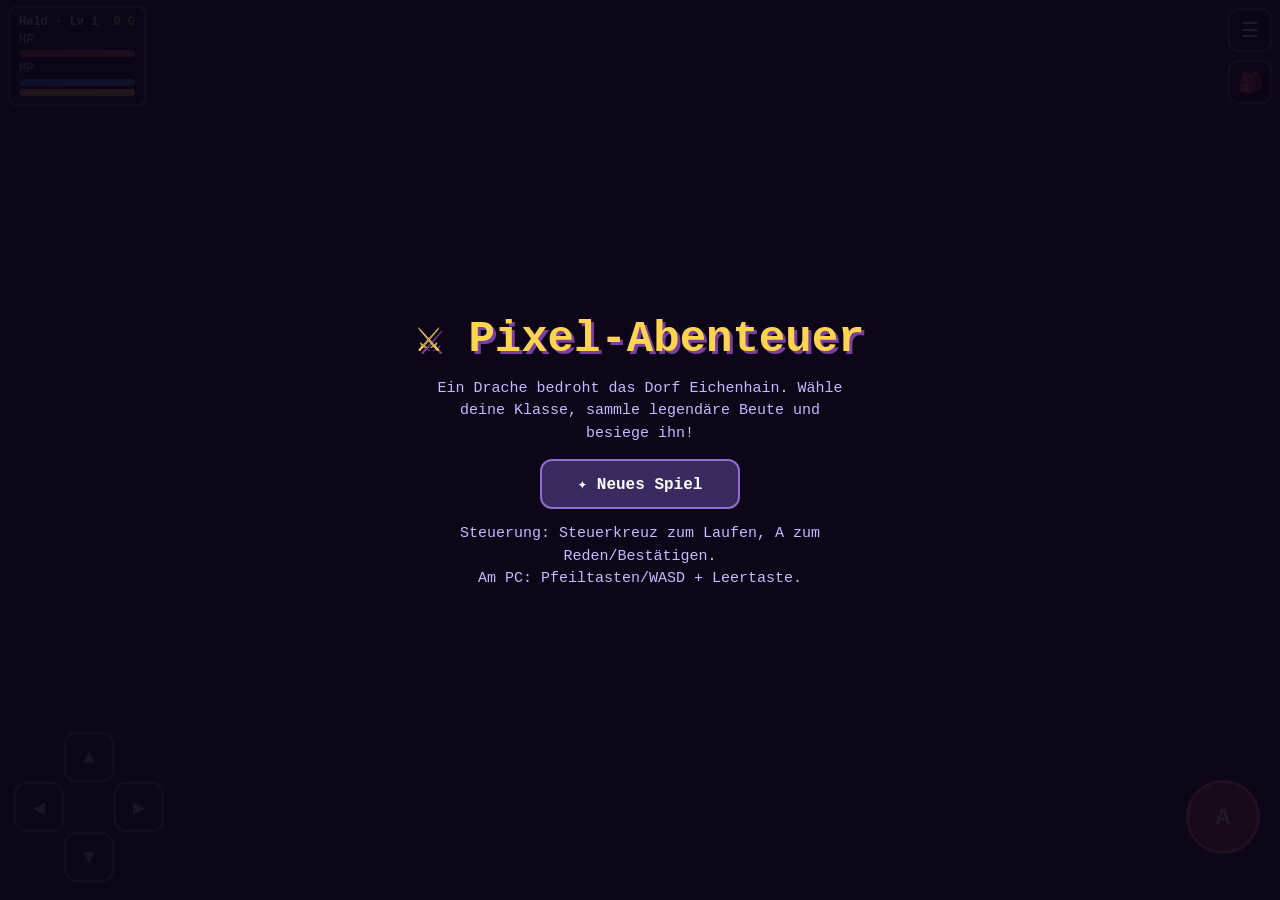
==== rpg/index.html @ 9bdbeb2e "Pixel-Abenteuer v5: Ritter als echte animierte Spielfiguren Die Helden-Artworks werden nicht mehr al" ====
<!DOCTYPE html>
<html lang="de">
<head>
<meta charset="UTF-8">
<meta name="viewport" content="width=device-width, initial-scale=1, maximum-scale=1, user-scalable=no, viewport-fit=cover">
<meta name="theme-color" content="#1a1226">
<meta name="apple-mobile-web-app-capable" content="yes">
<meta name="apple-mobile-web-app-status-bar-style" content="black-translucent">
<title>Pixel-Abenteuer – Fantasy RPG</title>
<style>
  * { margin:0; padding:0; box-sizing:border-box; -webkit-tap-highlight-color:transparent; }
  html, body { height:100%; overflow:hidden; background:#1a1226; touch-action:none; overscroll-behavior:none;
    font-family:"Courier New", ui-monospace, monospace; user-select:none; -webkit-user-select:none; }
  #game { position:fixed; inset:0; width:100%; height:100%; display:block; image-rendering:pixelated; }

  /* ---------- HUD ---------- */
  #hud { position:fixed; top:0; left:0; right:0; padding:calc(6px + env(safe-area-inset-top)) 8px 6px 8px;
    display:flex; align-items:flex-start; gap:8px; pointer-events:none; z-index:5; }
  #hudBox { background:rgba(10,6,20,.78); border:2px solid #5d4a8a; border-radius:8px; padding:5px 9px;
    color:#fff; font-size:12px; line-height:1.5; min-width:138px; }
  #hudBox .bar { height:7px; border-radius:4px; background:#33244d; overflow:hidden; margin:1px 0 3px 0; }
  #hudBox .bar i { display:block; height:100%; border-radius:4px; transition:width .25s; }
  #hpBar i { background:linear-gradient(90deg,#e53935,#ff7043); }
  #mpBar i { background:linear-gradient(90deg,#1e88e5,#4fc3f7); }
  #xpBar i { background:linear-gradient(90deg,#fbc02d,#ffee58); }
  #hudTop { display:flex; justify-content:space-between; gap:10px; font-weight:bold; }
  #hudGold { color:#ffd54f; }
  .topBtn { position:fixed; right:8px; z-index:6; width:44px; height:44px; border-radius:10px;
    border:2px solid #5d4a8a; background:rgba(10,6,20,.78); color:#fff; font-size:20px; }
  #btnMenu { top:calc(8px + env(safe-area-inset-top)); }
  #btnInv { top:calc(60px + env(safe-area-inset-top)); }

  /* ---------- Touch-Steuerung ---------- */
  #controls { position:fixed; inset:0; pointer-events:none; z-index:5; }
  #dpad { position:absolute; left:calc(14px + env(safe-area-inset-left)); bottom:calc(18px + env(safe-area-inset-bottom));
    width:150px; height:150px; }
  .dbtn { position:absolute; width:50px; height:50px; pointer-events:auto;
    background:rgba(20,12,40,.65); border:2px solid #6a55a0; border-radius:12px;
    color:#cbb8ff; font-size:20px; display:flex; align-items:center; justify-content:center; }
  .dbtn:active, .dbtn.on { background:rgba(120,90,220,.75); color:#fff; }
  #dUp    { left:50px; top:0; }
  #dDown  { left:50px; top:100px; }
  #dLeft  { left:0;  top:50px; }
  #dRight { left:100px; top:50px; }
  #btnA { position:absolute; right:calc(20px + env(safe-area-inset-right)); bottom:calc(46px + env(safe-area-inset-bottom));
    width:74px; height:74px; border-radius:50%; pointer-events:auto;
    background:rgba(220,60,80,.78); border:3px solid #ff8a9a; color:#fff; font-size:22px; font-weight:bold;
    box-shadow:0 3px 12px rgba(0,0,0,.5); }
  #btnA:active { background:rgba(255,90,110,.95); transform:scale(.95); }

  /* ---------- Overlays / Boxen ---------- */
  .panel { background:#221638; border:3px solid #7a5fc0; border-radius:14px; color:#f0e9ff;
    box-shadow:0 8px 30px rgba(0,0,0,.6); }
  #dialog { position:fixed; left:50%; transform:translateX(-50%); bottom:calc(16px + env(safe-area-inset-bottom));
    width:min(560px, calc(100% - 20px)); padding:12px 14px; font-size:15px; line-height:1.45;
    display:none; z-index:20; }
  #dialog .who { color:#ffd54f; font-weight:bold; margin-bottom:3px; font-size:13px; }
  #dialog .next { text-align:right; color:#a99ad4; font-size:12px; margin-top:4px; animation:blink 1s infinite; }
  @keyframes blink { 50% { opacity:.25; } }

  #battleUI { position:fixed; left:50%; transform:translateX(-50%); bottom:calc(12px + env(safe-area-inset-bottom));
    width:min(560px, calc(100% - 16px)); padding:10px; display:none; z-index:20; }
  #bLog { font-size:14px; line-height:1.4; min-height:40px; margin-bottom:8px; color:#fff; }
  #bBtns { display:grid; grid-template-columns:1fr 1fr; gap:8px; }
  #bBtns button { padding:12px 6px; font-size:15px; font-weight:bold; border-radius:10px;
    border:2px solid #8a6fd0; background:#3a2a60; color:#fff; font-family:inherit; }
  #bBtns button:active { background:#5a3fa0; }
  #bBtns button:disabled { opacity:.4; }
  #bBtns button .sub { display:block; font-size:11px; font-weight:normal; color:#a99ad4; }

  .screen { position:fixed; inset:0; z-index:30; display:none; flex-direction:column; align-items:center;
    justify-content:center; gap:14px; background:rgba(12,6,24,.92); color:#fff; text-align:center; padding:20px;
    overflow-y:auto; }
  .screen h1 { font-size:clamp(28px, 8vw, 44px); color:#ffd54f; text-shadow:3px 3px 0 #7a3fa0; }
  .screen h2 { font-size:clamp(20px, 6vw, 30px); }
  .screen p { color:#cbb8ff; max-width:430px; font-size:15px; line-height:1.5; }
  .screen button, #menuUI button, #shopUI button, #invUI button { padding:13px 22px; font-size:16px; font-weight:bold;
    border-radius:12px; border:2px solid #8a6fd0; background:#3a2a60; color:#fff; font-family:inherit; min-width:200px; }
  .screen button:active { background:#5a3fa0; }
  .screen button.danger { border-color:#d05f6f; background:#5e2535; }

  /* Klassenwahl */
  .classCard { display:block; width:min(420px, calc(100% - 8px)); text-align:left; padding:12px 16px !important; }
  .classCard b { font-size:18px; }
  .classCard .cdesc { font-weight:normal; font-size:13px; color:#cbb8ff; line-height:1.4; margin-top:4px; }
  .classCard .cstats { font-weight:normal; font-size:12px; color:#a99ad4; margin-top:4px; }
  .cprev { width:58px; height:82px; flex:0 0 auto; background:rgba(0,0,0,.28); border-radius:10px; }

  #menuUI, #shopUI, #invUI { position:fixed; left:50%; top:50%; transform:translate(-50%,-50%);
    width:min(440px, calc(100% - 24px)); max-height:84vh; overflow-y:auto; padding:16px; display:none; z-index:25; }
  #menuUI h3, #shopUI h3, #invUI h3 { color:#ffd54f; margin-bottom:10px; text-align:center; font-size:18px; }
  #menuUI .stats { font-size:13px; line-height:1.7; background:rgba(0,0,0,.25); border-radius:8px; padding:8px 12px; margin-bottom:10px; }
  #menuUI button, #shopUI button, #invUI button { width:100%; margin-top:8px; min-width:0; }
  .itemRow { display:flex; justify-content:space-between; align-items:center; gap:8px; margin-top:8px; }
  .itemRow .info { flex:1; font-size:13px; line-height:1.35; }
  .itemRow .info b { font-size:14px; }
  .itemRow button { width:auto !important; margin:0 !important; padding:10px 14px; white-space:nowrap; }
  .muted { color:#a99ad4; font-size:12px; }
  .tabs { display:flex; gap:8px; margin-bottom:6px; }
  .tabs button { flex:1; padding:9px 4px !important; font-size:14px !important; margin-top:0 !important; opacity:.55; }
  .tabs button.active { opacity:1; border-color:#ffd54f; }
  .slotLabel { margin-top:10px; font-size:12px; color:#a99ad4; border-bottom:1px solid #4a3a72; padding-bottom:2px; }
  .invItem { display:flex; align-items:center; gap:8px; padding:8px 6px; border-radius:8px; margin-top:4px;
    background:rgba(0,0,0,.2); font-size:14px; }
  .invItem:active { background:rgba(120,90,220,.3); }
  .invItem .nm { flex:1; line-height:1.3; }
  .invItem .tag { font-size:11px; color:#a99ad4; }
  .statLine { display:flex; justify-content:space-between; font-size:14px; padding:2px 0; }
  .diffUp { color:#6fe07a; } .diffDown { color:#ff7a7a; }
  #shopGold, #invCap { text-align:center; color:#ffd54f; font-weight:bold; margin-bottom:4px; }
</style>
</head>
<body>
<canvas id="game"></canvas>

<div id="hud">
  <div id="hudBox">
    <div id="hudTop"><span id="hudName">Held · Lv 1</span><span id="hudGold">0 G</span></div>
    <div>HP <span id="hpTxt"></span></div><div class="bar" id="hpBar"><i></i></div>
    <div>MP <span id="mpTxt"></span></div><div class="bar" id="mpBar"><i></i></div>
    <div class="bar" id="xpBar"><i></i></div>
  </div>
</div>
<button id="btnMenu" class="topBtn">☰</button>
<button id="btnInv" class="topBtn">🎒</button>

<div id="controls">
  <div id="dpad">
    <div class="dbtn" id="dUp">▲</div>
    <div class="dbtn" id="dLeft">◀</div>
    <div class="dbtn" id="dRight">▶</div>
    <div class="dbtn" id="dDown">▼</div>
  </div>
  <button id="btnA">A</button>
</div>

<div id="dialog" class="panel">
  <div class="who" id="dWho"></div>
  <div id="dText"></div>
  <div class="next">▼ weiter</div>
</div>

<div id="battleUI" class="panel">
  <div id="bLog"></div>
  <div id="bBtns"></div>
</div>

<div id="menuUI" class="panel"></div>
<div id="shopUI" class="panel"></div>
<div id="invUI" class="panel"></div>

<div class="screen" id="titleScreen">
  <h1>⚔ Pixel-Abenteuer</h1>
  <p>Ein Drache bedroht das Dorf Eichenhain. Wähle deine Klasse, sammle legendäre Beute und besiege ihn!</p>
  <button id="btnContinue" style="display:none">▶ Fortsetzen</button>
  <button id="btnNew">✦ Neues Spiel</button>
  <p class="muted">Steuerung: Steuerkreuz zum Laufen, A zum Reden/Bestätigen.<br>Am PC: Pfeiltasten/WASD + Leertaste.</p>
</div>

<div class="screen" id="classScreen">
  <h2 id="classTitle">Wähle deine Klasse</h2>
  <div id="classCards" style="display:flex;flex-direction:column;gap:10px;align-items:center;width:100%"></div>
</div>

<div class="screen" id="gameoverScreen">
  <h2>💀 Besiegt …</h2>
  <p>Dunkelheit umfängt dich. Doch die Dorfbewohner finden dich und tragen dich zurück nach Eichenhain. Die Hälfte deines Goldes ist verloren.</p>
  <button id="btnRespawn">Aufstehen</button>
</div>

<div class="screen" id="victoryScreen">
  <h1>🏆 Sieg!</h1>
  <p>Der Drache ist besiegt! Eichenhain ist gerettet und dein Name wird in den Liedern der Barden weiterleben. Du kannst die Welt weiter erkunden.</p>
  <button id="btnVictoryOk">Weiterspielen</button>
</div>

<script>
'use strict';
/* ============================================================
   Pixel-Abenteuer v3 – Mobile-Fantasy-RPG in einer Datei.
   Klassen (Krieger/Magier/Schurke), prozedurales Loot mit
   Raritätsstufen, Inventar mit 4 Ausrüstungs-Slots, Oberwelt-
   Erkundung + rundenbasierte Kämpfe mit Statuseffekten.
   Held & NPCs sind keine Pixel-Sprites mehr, sondern weich
   gezeichnete Figuren mit Skelett-Animation (Atmen, Blinzeln,
   Gehen, Angriff, Zaubern). Speicherung in localStorage.
   Keine externen Assets.
   ============================================================ */

// ---------- Grund-Setup ----------
const cv = document.getElementById('game');
const cx = cv.getContext('2d');
let W = 0, H = 0, TS = 40, DPR = 1;

function resize() {
  DPR = Math.min(window.devicePixelRatio || 1, 3);
  W = window.innerWidth; H = window.innerHeight;
  cv.width = Math.round(W * DPR); cv.height = Math.round(H * DPR);
  cx.setTransform(DPR, 0, 0, DPR, 0, 0);
  cx.imageSmoothingEnabled = false;
  TS = Math.max(30, Math.min(56, Math.floor(Math.min(W, H) / 9)));
}
window.addEventListener('resize', resize);
resize();

const clamp = (v, a, b) => Math.max(a, Math.min(b, v));
const rnd = (a, b) => a + Math.random() * (b - a);
const irnd = (a, b) => Math.floor(rnd(a, b + 1));
const pick = arr => arr[Math.floor(Math.random() * arr.length)];
// deterministisches „Rauschen" pro Kachel für Deko-Variation
const noise = (x, y) => { const n = Math.sin(x * 127.1 + y * 311.7) * 43758.5453; return n - Math.floor(n); };
let uidCounter = 0;
const uid = () => Date.now().toString(36) + '-' + (uidCounter++).toString(36) + Math.floor(Math.random() * 1e4).toString(36);

// ---------- Sound (WebAudio, winzige Retro-Töne) ----------
let audio = null, soundOn = true;
function ac() { if (!audio) { try { audio = new (window.AudioContext || window.webkitAudioContext)(); } catch (e) {} } return audio; }
function beep(freq, dur, type, vol, slide) {
  if (!soundOn) return; const a = ac(); if (!a) return;
  try {
    const o = a.createOscillator(), g = a.createGain();
    o.type = type || 'square'; o.frequency.value = freq;
    if (slide) o.frequency.exponentialRampToValueAtTime(Math.max(30, freq + slide), a.currentTime + dur);
    g.gain.value = vol || 0.05;
    g.gain.exponentialRampToValueAtTime(0.0001, a.currentTime + dur);
    o.connect(g).connect(a.destination); o.start(); o.stop(a.currentTime + dur);
  } catch (e) {}
}
const sfx = {
  select: () => beep(660, .08, 'square', .05),
  step:   () => beep(220, .03, 'triangle', .02),
  hit:    () => beep(140, .15, 'sawtooth', .07, -60),
  hurt:   () => beep(90, .25, 'sawtooth', .08, -40),
  magic:  () => { beep(500, .12, 'square', .05, 600); setTimeout(() => beep(900, .15, 'square', .05, 400), 90); },
  heal:   () => { beep(520, .1, 'sine', .06); setTimeout(() => beep(780, .15, 'sine', .06), 100); },
  gold:   () => { beep(880, .07, 'square', .05); setTimeout(() => beep(1320, .1, 'square', .05), 70); },
  loot:   () => [660, 880, 1175].forEach((f, i) => setTimeout(() => beep(f, .1, 'square', .05), i * 90)),
  equip:  () => beep(340, .12, 'triangle', .06, 120),
  level:  () => [523, 659, 784, 1047].forEach((f, i) => setTimeout(() => beep(f, .14, 'square', .06), i * 110)),
  lose:   () => [330, 262, 196, 131].forEach((f, i) => setTimeout(() => beep(f, .25, 'triangle', .07), i * 200)),
  win:    () => [523, 523, 523, 659, 784, 1047].forEach((f, i) => setTimeout(() => beep(f, .15, 'square', .06), i * 120)),
  flee:   () => beep(400, .2, 'triangle', .05, 300),
  poison: () => beep(260, .2, 'sawtooth', .05, -120),
};

// ---------- Karten ----------
// Kachel-Legende:
//  t Baum  . Gras  , hohes Gras (Kämpfe)  f Blumen  p Weg  w Wasser
//  b Hauswand  d Tür (Deko)  # Fels  c Höhlenboden (Kämpfe)  s Steinboden  l Lava
const BLOCKED = new Set(['t', 'w', 'b', 'd', '#', 'l']);

const MAPS = {
  dorf: {
    name: 'Dorf Eichenhain', border: 't', zone: 'dorf',
    tiles: [
      'tttttttttttttttttttt',
      't.f..........f.....t',
      't.bbb...bbb...bbb..t',
      't.bdb...bdb...bdb..t',
      't..p.....p.....p...t',
      't..ppppppppppppp...t',
      't.f....p.....p..f..t',
      't......p.....p.....t',
      'tww....p.....p...wwt',
      'tww....ppppppp...wwt',
      't.........p........t',
      't..t......p....t...t',
      't...f.....p...f....t',
      'ttttttttttpttttttttt',
    ],
    portals: [{ x: 10, y: 13, to: 'wald', tx: 11, ty: 1 }],
    npcs: [
      { id: 'haendler', x: 3, y: 4, kind: 'shop', name: 'Händler Bodo', fig: 'bodo' },
      { id: 'wirtin',   x: 9, y: 4, kind: 'inn',  name: 'Wirtin Greta', fig: 'greta' },
      { id: 'aeltester',x: 15, y: 4, kind: 'elder', name: 'Ältester Alrik', fig: 'alrik' },
    ],
    encounters: null,
  },
  wald: {
    name: 'Finsterwald', border: 't', zone: 'wald',
    tiles: [
      'tttttttttttptttttttttt',
      't,,,..t....p...t..,,,t',
      't,,....,,..p..,,...,,t',
      't...t..,,..p..,,..t..t',
      't.,,...t...p....,,...t',
      't.,,......pp..t.,,...t',
      't....t....p..........t',
      'tt..,,,...p...,,,..t.t',
      't...,,,...p...,,,....t',
      't.t.......p.......t..t',
      't....,,...pp....,....t',
      't..t.,,....p..t.,,...t',
      'tww........p....,,..wt',
      'twww...t...p.........t',
      't......,,..ppppppp...t',
      't.,,...,,........p..#t',
      't.,,......t..,,..p..#t',
      't....t.......,,..ppp#t',
      't..............t...##t',
      'tttttttttttttttttttttt',
    ],
    portals: [
      { x: 11, y: 0, to: 'dorf', tx: 10, ty: 12 },
      { x: 19, y: 17, to: 'hoehle', tx: 2, ty: 1 },
    ],
    npcs: [],
    encounters: { chance: 0.13, list: ['schleim', 'wolf', 'pilz'], onTiles: new Set([',']), ilvl: [1, 3] },
  },
  hoehle: {
    name: 'Schattenhöhle', border: '#', zone: 'hoehle',
    tiles: [
      '####################',
      '#sc......#.....c...#',
      '#..####..#..##...#.#',
      '#..#..#.....##.....#',
      '#..#..#..#......##.#',
      '#.....#..####.c.##.#',
      '#.##..#.....#......#',
      '#..#..####..#..###.#',
      '#..#.....#..#..#...#',
      '#..###...#..#..#.###',
      '#....#..##..#......#',
      '#.c..#..#...####...#',
      '#....#..#..........#',
      '###..#..#..####..###',
      '#....#......#......#',
      '#..###..##..#..##..#',
      '#.......##..#..##.s#',
      '####################',
    ],
    portals: [
      { x: 1, y: 1, to: 'wald', tx: 18, ty: 17 },
      { x: 18, y: 16, to: 'hort', tx: 6, ty: 9 },
    ],
    npcs: [],
    encounters: { chance: 0.14, list: ['fledermaus', 'skelett', 'troll'], onTiles: new Set(['.', 'c']), ilvl: [4, 7] },
    floor: '.',
  },
  hort: {
    name: 'Drachenhort', border: '#', zone: 'hort',
    tiles: [
      '#############',
      '#lll.....lll#',
      '#ll.......ll#',
      '#...........#',
      '#...........#',
      '#l.........l#',
      '#l.........l#',
      '#...........#',
      '#...........#',
      '#lll.s.s.lll#',
      '#############',
    ],
    portals: [{ x: 6, y: 9, to: 'hoehle', tx: 17, ty: 16 }],
    npcs: [{ id: 'drache', x: 6, y: 3, kind: 'boss', name: '???', sprite: 'drache' }],
    encounters: null,
    floor: '.',
  },
};
// Zeilen auf Kartenbreite auffüllen (Sicherheitsnetz)
for (const m of Object.values(MAPS)) {
  m.w = Math.max(...m.tiles.map(r => r.length));
  m.h = m.tiles.length;
  m.tiles = m.tiles.map(r => r.padEnd(m.w, m.border));
}
function tileAt(map, x, y) {
  if (x < 0 || y < 0 || x >= map.w || y >= map.h) return map.border;
  return map.tiles[y][x];
}

// ---------- Gegner (Werte für Gear-Power des Helden ausgelegt) ----------
const ENEMIES = {
  schleim:    { name: 'Schleim',          hp: 16,  atk: 5,  def: 1,  xp: 8,   gold: [4, 8] },
  wolf:       { name: 'Grauwolf',         hp: 28,  atk: 8,  def: 2,  xp: 14,  gold: [7, 13] },
  pilz:       { name: 'Knurrpilz',        hp: 24,  atk: 6,  def: 4,  xp: 12,  gold: [6, 11] },
  fledermaus: { name: 'Riesenfledermaus', hp: 28,  atk: 11, def: 2,  xp: 18,  gold: [9, 16] },
  skelett:    { name: 'Skelettkrieger',   hp: 44,  atk: 14, def: 7,  xp: 26,  gold: [14, 24] },
  troll:      { name: 'Höhlentroll',      hp: 64,  atk: 17, def: 9,  xp: 40,  gold: [22, 38] },
  drache:     { name: 'Drache Varganor',  hp: 190, atk: 22, def: 12, xp: 250, gold: [280, 320], boss: true },
};

// ---------- Klassen ----------
const CLASSES = {
  krieger: {
    name: 'Krieger', icon: '⚔',
    desc: 'Stahl und Sturheit. Hält gewaltig viel aus und teilt mit Schwert oder Axt kräftig aus.',
    base: { hp: 38, mp: 8, atk: 8, def: 4 },
    growth: { hp: 9, mp: 2, atk: 2, def: 2 },
    crit: 5, dodge: 3,
    weapons: ['schwert', 'axt'], startWeapon: 'schwert',
    skills: ['wuchtschlag', 'kampfschrei', 'klingensturm'],
  },
  magier: {
    name: 'Magier', icon: '🔮',
    desc: 'Meister der Elemente. Wenig Rüstung, dafür verheerende Zauber und Heilung.',
    base: { hp: 26, mp: 20, atk: 6, def: 2 },
    growth: { hp: 6, mp: 5, atk: 2, def: 1 },
    crit: 5, dodge: 3,
    weapons: ['stab'], startWeapon: 'stab',
    skills: ['feuerball', 'heilung', 'blitzsturm'],
  },
  schurke: {
    name: 'Schurke', icon: '🗡',
    desc: 'Schnell und tödlich. Hohe Kritisch- und Ausweichchance, Gift auf der Klinge.',
    base: { hp: 30, mp: 12, atk: 7, def: 3 },
    growth: { hp: 7, mp: 3, atk: 2, def: 1 },
    crit: 15, dodge: 10,
    weapons: ['dolch'], startWeapon: 'dolch',
    skills: ['giftklinge', 'schattenschritt', 'meucheln'],
  },
};

// ---------- Skills ----------
const SKILLS = {
  wuchtschlag:     { name: 'Wuchtschlag', icon: '💥', mp: 4, lvl: 1, type: 'dmg', power: 1.7,
    log: n => '💥 Wuchtschlag trifft ' + n },
  kampfschrei:     { name: 'Kampfschrei', icon: '📢', mp: 5, lvl: 4, type: 'buff', mult: 1.4, turns: 3,
    info: 'ATK +40 % für 3 Runden' },
  klingensturm:    { name: 'Klingensturm', icon: '🌀', mp: 9, lvl: 8, type: 'dmg', power: 2.6,
    log: n => '🌀 Klingensturm zerfetzt ' + n },
  feuerball:       { name: 'Feuerball', icon: '🔥', mp: 4, lvl: 1, type: 'dmg', power: 1.7, magic: true,
    log: n => '🔥 Dein Feuerball verbrennt ' + n },
  heilung:         { name: 'Heilung', icon: '💚', mp: 5, lvl: 3, type: 'heal', power: 0.45,
    info: 'heilt 45 % deiner HP' },
  blitzsturm:      { name: 'Blitzsturm', icon: '⚡', mp: 9, lvl: 7, type: 'dmg', power: 2.5, magic: true,
    log: n => '⚡ Der Blitzsturm durchzuckt ' + n },
  giftklinge:      { name: 'Giftklinge', icon: '☠', mp: 4, lvl: 1, type: 'dmg', power: 1.2, poison: 3,
    log: n => '☠ Giftklinge trifft ' + n, info: 'vergiftet 3 Runden' },
  schattenschritt: { name: 'Schattenschritt', icon: '👤', mp: 3, lvl: 4, type: 'evade',
    info: 'nächster Gegnerangriff verfehlt' },
  meucheln:        { name: 'Meucheln', icon: '🩸', mp: 7, lvl: 8, type: 'dmg', power: 1.6, critBonus: 50,
    log: n => '🩸 Du meuchelst ' + n, info: '+50 % Kritchance' },
};
const classSkills = () => CLASSES[G.cls].skills.map(id => SKILLS[id]);

// ---------- Gear: Raritäten, Basistypen, Affixe, Generator ----------
const RARITIES = [
  { name: 'Gewöhnlich', color: '#c0c0c8', mult: 1.0,  affixes: 0, weight: 55, valueMult: 1 },
  { name: 'Selten',     color: '#58a8ff', mult: 1.25, affixes: 1, weight: 28, valueMult: 2.2 },
  { name: 'Episch',     color: '#bf72ff', mult: 1.55, affixes: 2, weight: 13, valueMult: 4 },
  { name: 'Legendär',   color: '#ffa033', mult: 2.0,  affixes: 3, weight: 4,  valueMult: 7 },
];
const SLOTS = { waffe: 'Waffe', ruestung: 'Rüstung', helm: 'Helm', amulett: 'Amulett' };
const BASES = {
  schwert:  { label: 'schwert',  slot: 'waffe', cls: 'krieger', icon: '🗡', main: 'atk', scale: 2.2 },
  axt:      { label: 'axt',      slot: 'waffe', cls: 'krieger', icon: '🪓', main: 'atk', scale: 2.4 },
  stab:     { label: 'stab',     slot: 'waffe', cls: 'magier',  icon: '🪄', main: 'atk', scale: 2.2, bonus: 'mp' },
  dolch:    { label: 'dolch',    slot: 'waffe', cls: 'schurke', icon: '🔪', main: 'atk', scale: 2.0, bonus: 'crit' },
  ruestung: { label: 'rüstung',  slot: 'ruestung', cls: null, icon: '🛡', main: 'def', scale: 1.6 },
  helm:     { label: 'helm',     slot: 'helm',     cls: null, icon: '🪖', main: 'def', scale: 0.9 },
  amulett:  { label: 'amulett',  slot: 'amulett',  cls: null, icon: '📿', main: 'hp', scale: 3.0 },
};
// Material-Vorsilben nach Item-Level (Waffe / Rüstungsteile / Amulett)
const MATS = [
  { max: 3,  w: 'Holz',    a: 'Leder',   am: 'Bernstein' },
  { max: 6,  w: 'Eisen',   a: 'Ketten',  am: 'Silber' },
  { max: 9,  w: 'Stahl',   a: 'Stahl',   am: 'Gold' },
  { max: 99, w: 'Drachen', a: 'Drachen', am: 'Drachen' },
];
const AFFIXES = [
  { stat: 'atk',   suffix: 'der Stärke',   perIlvl: 0.8, min: 1, max: 99, fmt: v => '+' + v + ' ATK' },
  { stat: 'def',   suffix: 'der Abwehr',   perIlvl: 0.6, min: 1, max: 99, fmt: v => '+' + v + ' DEF' },
  { stat: 'hp',    suffix: 'der Bärin',    perIlvl: 2.5, min: 4, max: 99, fmt: v => '+' + v + ' HP' },
  { stat: 'mp',    suffix: 'der Weisheit', perIlvl: 1.2, min: 2, max: 99, fmt: v => '+' + v + ' MP' },
  { stat: 'crit',  suffix: 'des Falken',   perIlvl: 0.5, min: 2, max: 12, fmt: v => '+' + v + ' % Krit' },
  { stat: 'dodge', suffix: 'der Katze',    perIlvl: 0.5, min: 2, max: 10, fmt: v => '+' + v + ' % Ausweichen' },
];
const STAT_FMT = {
  atk: v => '+' + v + ' Angriff', def: v => '+' + v + ' Verteidigung',
  hp: v => '+' + v + ' max. HP', mp: v => '+' + v + ' max. MP',
  crit: v => '+' + v + ' % Krit', dodge: v => '+' + v + ' % Ausweichen',
};

function rollRarity(weights) {
  const pool = weights || RARITIES.map(r => r.weight);
  const total = pool.reduce((a, b) => a + b, 0);
  let roll = Math.random() * total;
  for (let i = 0; i < pool.length; i++) { roll -= pool[i]; if (roll <= 0) return i; }
  return 0;
}
function gearName(baseId, ilvl, affix) {
  const base = BASES[baseId];
  const mat = MATS.find(m => ilvl <= m.max);
  const pre = base.slot === 'waffe' ? mat.w : base.slot === 'amulett' ? mat.am : mat.a;
  return pre + base.label + (affix ? ' ' + affix.suffix : '');
}
// Erzeugt ein Ausrüstungsstück. opts: { base?, slot?, rarity?, cls? }
function rollGear(ilvl, opts) {
  opts = opts || {};
  ilvl = clamp(Math.round(ilvl), 1, 12);
  let baseId = opts.base;
  if (!baseId) {
    const slot = opts.slot || pick(['waffe', 'waffe', 'ruestung', 'ruestung', 'helm', 'amulett']);
    const cls = opts.cls || (G ? G.cls : null);
    const candidates = Object.keys(BASES).filter(id =>
      BASES[id].slot === slot && (!BASES[id].cls || BASES[id].cls === cls));
    baseId = candidates.length ? pick(candidates) : 'ruestung';
  }
  const base = BASES[baseId];
  const rid = opts.rarity != null ? opts.rarity : rollRarity();
  const rar = RARITIES[rid];
  const stats = { atk: 0, def: 0, hp: 0, mp: 0, crit: 0, dodge: 0 };
  stats[base.main] += Math.max(1, Math.round(base.scale * ilvl * rar.mult * rnd(0.9, 1.1)));
  if (base.bonus) stats[base.bonus] += base.bonus === 'crit' ? 2 + Math.floor(ilvl / 3) : 2 + ilvl;
  // Affixe: unterschiedliche Werte, nicht doppelt
  const pool = AFFIXES.filter(a => a.stat !== base.main);
  const rolled = [];
  for (let i = 0; i < rar.affixes && pool.length; i++) {
    const idx = Math.floor(Math.random() * pool.length);
    const af = pool.splice(idx, 1)[0];
    stats[af.stat] += clamp(Math.round(af.perIlvl * ilvl * rnd(0.8, 1.2)), af.min, af.max);
    rolled.push(af);
  }
  const value = Math.round((8 + ilvl * 5) * rar.valueMult);
  return {
    uid: uid(), base: baseId, slot: base.slot, cls: base.cls, icon: base.icon,
    rarity: rid, ilvl, stats, value,
    name: gearName(baseId, ilvl, rolled[0]),
  };
}
const rarOf = it => RARITIES[it.rarity];
function gearStatLines(it) {
  return Object.entries(it.stats).filter(([, v]) => v > 0).map(([k, v]) => STAT_FMT[k](v));
}

// ---------- Pixel-Sprites (nur noch Monster) ----------
// Jedes Sprite: Palette (Zeichen -> Farbe) + Zeilen. '.' = transparent.
const SPRITES = {
  schleim: { pal: { a: '#52c7f0', d: '#1d7fb0', w: '#ffffff', e: '#10304a', m: '#0d5a82' }, rows: [
    '....aaaa....', '..aaaaaaaa..', '.aaaaaaaaaa.', '.aweaaaawea.', 'aaaaaaaaaaaa', 'aaaaammaaaaa', 'adaaaaaaaada', '.dddddddddd.', '..dddddddd..'] },
  wolf: { pal: { a: '#8d97a8', d: '#5a6372', w: '#ffffff', e: '#3a1010', n: '#26262e', m: '#d8e0ea' }, rows: [
    '.a........a.', '.aa......aa.', '.aaaaaaaaaa.', '.aweaaaawea.', '.aaaaaaaaaa.', '..aaannaaa..', '..aammmma...', '.daaaaaaaad.', '.dd.daad.dd.', '.d...dd...d.'] },
  pilz: { pal: { c: '#d14040', s: '#ffe9d8', b: '#e8cba0', e: '#3a2010', d: '#b08850', m: '#7a4030' }, rows: [
    '....cccc....', '..cccccccc..', '.cscccccsc..', 'cccccscccccc', 'cccccccccccc', '.bbbbbbbbbb.', '..bebbbbeb..', '..bbbmmbbb..', '..dbbbbbbd..', '...dddddd...'] },
  fledermaus: { pal: { a: '#6a4f9a', d: '#46336a', w: '#ffffff', e: '#ff4444', f: '#9a7fd0' }, rows: [
    'a....aa....a', 'aa..affa..aa', 'aaa.affa.aaa', 'aaaaaffaaaaa', 'daaaweewaaad', '.daaffffaad.', '..daaffaad..', '...d.aa.d...'] },
  skelett: { pal: { w: '#e8e4da', d: '#a8a294', e: '#101418', m: '#101418' }, rows: [
    '...wwwwww...', '..wwwwwwww..', '..wewwwwew..', '..wwwwwwww..', '...wmmmmw...', '....wwww....', '..wwwwwwww..', '.w.dwwwwd.w.', '.w..dwwd..w.', '....w..w....', '...ww..ww...'] },
  troll: { pal: { g: '#5d9444', d: '#3c6a2a', e: '#ffd540', m: '#2a3a1a', t: '#d8d2c0', b: '#7a5a30' }, rows: [
    '..gggggggg..', '.gggggggggg.', '.geggggggeg.', '.gggggggggg.', '..ggmttmgg..', '.gggggggggg.', 'gggbbbbbbggg', 'ggdbbbbbbdgg', '.gdbbbbbbdg.', '..dd.gg.dd..', '..gg....gg..', '..dd....dd..'] },
  drache: { pal: { r: '#c43a2a', d: '#8a2418', y: '#ffcf4a', e: '#ffe860', w: '#f5efe0', g: '#5a1810', f: '#ff7a30' }, rows: [
    'd...........d..', 'dd....rr....dd.', 'ddd..rrrr..ddd.', 'dddrrrrrrrrddd.', '.drrerrrrerd...', '.rrrrrrrrrrrr..', '..rryyyyyyrr...', '..rrywwwwyrr...', '.rrrryyyyrrrr..', 'rrdrrrrrrrrdrr.', 'rr.rryyyyrr.rr.', '...rrryyrrr....', '...dd.rr.dd....', '..ddd.rr.ddd...', '......ff.......'] },
};

function drawSprite(g, key, x, y, size, palOver) {
  const sp = SPRITES[key]; if (!sp) return;
  const pal = palOver ? Object.assign({}, sp.pal, palOver) : sp.pal;
  const rows = sp.rows, h = rows.length, w = Math.max(...rows.map(r => r.length));
  const cell = size / Math.max(w, h);
  const ox = x + (size - w * cell) / 2, oy = y + (size - h * cell) / 2;
  for (let j = 0; j < h; j++) for (let i = 0; i < rows[j].length; i++) {
    const ch = rows[j][i]; if (ch === '.') continue;
    const col = pal[ch]; if (!col) continue;
    g.fillStyle = col;
    g.fillRect(Math.floor(ox + i * cell), Math.floor(oy + j * cell), Math.ceil(cell), Math.ceil(cell));
  }
}

// ---------- Figuren-Renderer ----------
// Held & NPCs werden aus weichen Formen (Kapseln, Kreise, Pfade) gezeichnet
// und über ein kleines Skelett zeitkontinuierlich animiert: Atmen, Blinzeln,
// Gehen, Angriff, Zaubern, Treffer-Reaktion.
if (typeof CanvasRenderingContext2D !== 'undefined' && !CanvasRenderingContext2D.prototype.roundRect) {
  CanvasRenderingContext2D.prototype.roundRect = function (x, y, w, h, r) {
    r = Math.min(Math.abs(r) || 0, Math.abs(w) / 2, Math.abs(h) / 2);
    this.moveTo(x + r, y);
    this.arcTo(x + w, y, x + w, y + h, r);
    this.arcTo(x + w, y + h, x, y + h, r);
    this.arcTo(x, y + h, x, y, r);
    this.arcTo(x, y, x + w, y, r);
    this.closePath();
    return this;
  };
}
const lerp = (a, b, k) => a + (b - a) * k;
const easeS = x => x * x * (3 - 2 * x);
function shade(hex, f) {
  const n = parseInt(hex.slice(1), 16);
  const ch = s => clamp(Math.round(((n >> s) & 255) * f), 0, 255);
  return 'rgb(' + ch(16) + ',' + ch(8) + ',' + ch(0) + ')';
}

// Chibi-Stil: dicke dunkle Umrisslinie um alle Formen
const OUT = '#1a1226';
function outDot(g, x, y, r, col) {
  g.fillStyle = col;
  g.beginPath(); g.arc(x, y, r, 0, Math.PI * 2); g.fill();
  g.strokeStyle = OUT; g.lineWidth = 2.2;
  g.beginPath(); g.arc(x, y, r, 0, Math.PI * 2); g.stroke();
}
function drawShield(g, sh, x, y, r) {
  if (sh.type === 'skull') { // Totenkopf-Schild mit rotem Glühen
    g.fillStyle = 'rgba(255,45,30,.22)';
    g.beginPath(); g.arc(x, y, r * 1.18, 0, Math.PI * 2); g.fill();
    outDot(g, x, y, r, sh.c);
    g.strokeStyle = sh.rim; g.lineWidth = 3;
    g.beginPath(); g.arc(x, y, r - 3.2, 0, Math.PI * 2); g.stroke();
    outDot(g, x, y - r * 0.12, r * 0.52, '#ece8de'); // Schädel
    g.fillStyle = '#ddd8cc'; // Kiefer
    g.beginPath(); g.roundRect(x - r * 0.3, y + r * 0.18, r * 0.6, r * 0.32, 3); g.fill();
    g.strokeStyle = OUT; g.lineWidth = 1.8; g.stroke();
    g.lineWidth = 1.4;
    for (const tx of [-0.15, 0, 0.15]) {
      g.beginPath(); g.moveTo(x + tx * r, y + r * 0.2); g.lineTo(x + tx * r, y + r * 0.46); g.stroke();
    }
    for (const s of [-1, 1]) { // Augenhöhlen mit Glutpunkt
      g.fillStyle = '#241a20';
      g.beginPath(); g.arc(x + s * r * 0.22, y - r * 0.18, r * 0.15, 0, Math.PI * 2); g.fill();
      g.fillStyle = '#ff3b30';
      g.beginPath(); g.arc(x + s * r * 0.22, y - r * 0.16, r * 0.06, 0, Math.PI * 2); g.fill();
    }
    return;
  }
  outDot(g, x, y, r, sh.c);
  g.strokeStyle = sh.rim; g.lineWidth = 3;
  g.beginPath(); g.arc(x, y, r - 3.2, 0, Math.PI * 2); g.stroke();
  outDot(g, x, y, r * 0.3, sh.rim);
}

// Aussehen der Figuren. seed entzerrt die Idle-Animationen.
const FIGS = {
  krieger: { seed: 0,   skin: '#f2c79b', hair: '#6d4426', hairStyle: 'short', eye: '#3563b8',
             helm: '#c9cedb', plume: '#d8403a', top: '#b3342a', pants: '#3a2c50', boots: '#4a3320',
             belt: '#caa14a', weapon: 'sword', shield: { c: '#7a4a28', rim: '#caa14a' } },
  magier:  { seed: 1.1, skin: '#f2c79b', hair: '#cdd6ea', hairStyle: 'short', eye: '#3aa7d8',
             hat: 'wizard', top: '#7a4fd0', robe: true, hem: '#ffd54f', boots: '#2c2148',
             belt: '#ffd54f', weapon: 'staff' },
  schurke: { seed: 2.2, skin: '#e8b88a', hair: '#2c2c34', hairStyle: 'short', eye: '#e0b43a',
             hood: '#2f6440', mask: '#c23a3a', top: '#3e7d52', pants: '#26323a', boots: '#1c2428',
             belt: '#8a6a3a', weapon: 'dagger' },
  bodo:    { seed: 3.3, skin: '#f2c79b', hair: '#444444', hairStyle: 'short', eye: '#4a3120',
             mustache: '#3a3a3a', top: '#b07a2a', apron: '#e8e0d0', pants: '#5a4326', boots: '#3b2a14',
             belt: '#6a4a26', wide: 1.2 },
  greta:   { seed: 4.4, skin: '#fad4ae', hair: '#a33c12', hairStyle: 'bun', eye: '#2e7d4f',
             top: '#c2356a', dress: true, hem: '#8e2049', apron: '#f0e8d8', boots: '#3b2a14' },
  alrik:   { seed: 5.5, skin: '#eec39a', hair: '#dddddd', hairStyle: 'bald', eye: '#555566',
             beard: '#e6e6e6', top: '#5a4d8a', robe: true, hem: '#3c3261', boots: '#3b2a14',
             weapon: 'cane', stoop: 1 },
  // Helden-Ritter nach den Original-Artworks des Spielers
  axt:     { seed: 0.6, skin: '#3a3340', helmFull: 'horned', helm: '#33363f', plume: '#d8403a',
             top: '#8c2420', pants: '#23202a', boots: '#2a2630', belt: '#3a3340',
             weapon: 'flameaxe', cape: { c: '#a32420' },
             pauldrons: { c: '#2e2a36', spikes: true }, plates: true },
  schwert: { seed: 1.7, skin: '#9aa2b4', helmFull: 'skull', helm: '#c9cedb',
             top: '#aeb6c6', pants: '#3a3f4d', boots: '#9aa2b4', belt: '#6a7184',
             weapon: 'spikesword', shield: { c: '#bfc6d6', rim: '#8b93a6', type: 'skull' },
             mantle: '#c23030', pauldrons: { c: '#cdd3e0' }, plates: true },
};

function drawWeapon(g, fig, hp, b, pose, t) {
  const w = fig.weapon; if (!w) return;
  if (w === 'cane') { // Gehstock: von der Hand senkrecht bis zum Boden
    g.strokeStyle = OUT; g.lineWidth = 7;
    g.beginPath(); g.moveTo(hp[0] + 2, hp[1]); g.lineTo(hp[0] + 2, -1); g.stroke();
    g.strokeStyle = '#7a5a34'; g.lineWidth = 3.6;
    g.beginPath(); g.moveTo(hp[0] + 2, hp[1]); g.lineTo(hp[0] + 2, -1); g.stroke();
    outDot(g, hp[0] + 2, hp[1] - 2, 3.4, '#9a7848');
    return;
  }
  g.save(); g.translate(hp[0], hp[1]);
  if (w === 'staff') {
    g.rotate(-b * 0.35);
    g.strokeStyle = OUT; g.lineWidth = 7.5;
    g.beginPath(); g.moveTo(0, 16); g.lineTo(0, -48); g.stroke();
    g.strokeStyle = '#8a5e30'; g.lineWidth = 4.2;
    g.beginPath(); g.moveTo(0, 16); g.lineTo(0, -48); g.stroke();
    const glow = pose === 'cast' ? 0.5 + 0.4 * Math.sin(t * 18) : 0.2 + 0.12 * Math.sin(t * 3);
    g.fillStyle = 'rgba(140,210,255,' + glow.toFixed(3) + ')';
    g.beginPath(); g.arc(0, -53, 13.5, 0, Math.PI * 2); g.fill();
    outDot(g, 0, -53, 7.5, '#bff0ff');
    g.fillStyle = '#ffffff';
    g.beginPath(); g.arc(-2.4, -55.6, 2, 0, Math.PI * 2); g.fill();
  } else if (w === 'flameaxe') { // riesige Doppelaxt mit Runenglut und Flamme
    g.rotate(-b);
    g.strokeStyle = OUT; g.lineWidth = 8; // Stiel
    g.beginPath(); g.moveTo(0, -14); g.lineTo(0, 54); g.stroke();
    g.strokeStyle = '#3a3340'; g.lineWidth = 4.6;
    g.beginPath(); g.moveTo(0, -14); g.lineTo(0, 54); g.stroke();
    outDot(g, 0, -16, 3.2, '#5a5260');
    for (const s of [-1, 1]) { // breite Doppelblätter
      g.beginPath();
      g.moveTo(s * 2.5, 28);
      g.quadraticCurveTo(s * 21, 31, s * 24, 42);
      g.quadraticCurveTo(s * 21, 53, s * 2.5, 56);
      g.closePath();
      g.fillStyle = '#2c2834'; g.fill();
      g.strokeStyle = OUT; g.lineWidth = 2.4; g.stroke();
      const rg = 0.35 + 0.3 * Math.sin(t * 9); // glühende Rune
      g.strokeStyle = 'rgba(255,120,60,' + rg.toFixed(3) + ')'; g.lineWidth = 4;
      g.beginPath(); g.moveTo(s * 6, 33); g.quadraticCurveTo(s * 16, 42, s * 6, 51); g.stroke();
      g.strokeStyle = '#ff4030'; g.lineWidth = 1.8;
      g.beginPath(); g.moveTo(s * 6, 33); g.quadraticCurveTo(s * 16, 42, s * 6, 51); g.stroke();
    }
    let fl = 1 + 0.18 * Math.sin(t * 13) + 0.1 * Math.sin(t * 23); // Flamme an der Spitze
    if (pose === 'attack') fl *= 1.4;
    for (const [col, k] of [['rgba(255,90,20,.85)', 1], ['#ffc14a', 0.6], ['#fff3c0', 0.3]]) {
      g.fillStyle = col;
      g.beginPath();
      g.moveTo(-7 * k, 57);
      g.quadraticCurveTo(-6 * k, 57 + 16 * fl * k, 0, 57 + 22 * fl * k);
      g.quadraticCurveTo(6 * k, 57 + 16 * fl * k, 7 * k, 57);
      g.closePath(); g.fill();
    }
  } else if (w === 'spikesword') { // gezacktes Schwert mit Glutrille und Feder
    g.rotate(-b);
    const len = 44, bw = 8;
    const blade = () => {
      g.beginPath();
      g.moveTo(-bw / 2, 6);
      for (let yy = 6; yy < len - 8; yy += 6) { g.lineTo(-bw / 2 - 3.5, yy + 3); g.lineTo(-bw / 2, yy + 6); }
      g.lineTo(0, len);
      g.lineTo(bw / 2, len - 8);
      for (let yy = len - 14; yy >= 6; yy -= 6) { g.lineTo(bw / 2 + 3.5, yy + 3); g.lineTo(bw / 2, yy); }
      g.closePath();
    };
    blade(); g.fillStyle = '#cfd6e4'; g.fill();
    g.strokeStyle = OUT; g.lineWidth = 2.2; blade(); g.stroke();
    const rg = 0.45 + 0.3 * Math.sin(t * 7); // glühende Mittelrille
    g.strokeStyle = 'rgba(255,70,40,' + rg.toFixed(3) + ')'; g.lineWidth = 4.5;
    g.beginPath(); g.moveTo(0, 8); g.lineTo(0, len - 8); g.stroke();
    g.strokeStyle = '#ff3b30'; g.lineWidth = 1.8;
    g.beginPath(); g.moveTo(0, 8); g.lineTo(0, len - 8); g.stroke();
    g.fillStyle = '#7a8194'; // Parierstange
    g.beginPath(); g.roundRect(-8, 1, 16, 4.6, 2.3); g.fill();
    g.strokeStyle = OUT; g.lineWidth = 2.2;
    g.beginPath(); g.roundRect(-8, 1, 16, 4.6, 2.3); g.stroke();
    g.fillStyle = '#3a3540'; // Griff
    g.beginPath(); g.roundRect(-2.3, -9.5, 4.6, 11.5, 2.3); g.fill();
    g.strokeStyle = OUT; g.lineWidth = 2;
    g.beginPath(); g.roundRect(-2.3, -9.5, 4.6, 11.5, 2.3); g.stroke();
    g.fillStyle = '#c23030'; // rote Feder am Knauf
    g.beginPath();
    g.moveTo(0, -11);
    g.quadraticCurveTo(-8, -16, -10, -24);
    g.quadraticCurveTo(-4, -20, -1, -14);
    g.closePath(); g.fill();
    g.strokeStyle = OUT; g.lineWidth = 1.8; g.stroke();
    outDot(g, 0, -11, 2.8, '#8b93a6');
  } else { // sword / dagger: wuchtige Klinge mit Umriss und Mittelgrat
    g.rotate(-b);
    const len = w === 'dagger' ? 27 : 38, bw = w === 'dagger' ? 5 : 7;
    const blade = () => {
      g.beginPath();
      g.moveTo(-bw / 2, 5); g.lineTo(-bw / 2, len - 8); g.lineTo(0, len);
      g.lineTo(bw / 2, len - 8); g.lineTo(bw / 2, 5); g.closePath();
    };
    blade(); g.fillStyle = '#dde3ee'; g.fill();
    g.strokeStyle = OUT; g.lineWidth = 2.4; blade(); g.stroke();
    g.strokeStyle = '#aab3c4'; g.lineWidth = 1.8;
    g.beginPath(); g.moveTo(0, 8); g.lineTo(0, len - 7); g.stroke();
    g.fillStyle = '#caa14a'; // Parierstange
    g.beginPath(); g.roundRect(-8, 1, 16, 4.6, 2.3); g.fill();
    g.strokeStyle = OUT; g.lineWidth = 2.2;
    g.beginPath(); g.roundRect(-8, 1, 16, 4.6, 2.3); g.stroke();
    g.fillStyle = '#5b3b1f'; // Griff
    g.beginPath(); g.roundRect(-2.3, -9.5, 4.6, 11.5, 2.3); g.fill();
    g.strokeStyle = OUT; g.lineWidth = 2;
    g.beginPath(); g.roundRect(-2.3, -9.5, 4.6, 11.5, 2.3); g.stroke();
    outDot(g, 0, -11, 2.8, '#caa14a'); // Knauf
  }
  g.restore();
}

// Vollhelme der Ritter-Helden: kein Gesicht sichtbar, nur glühende Augen
function drawHelmFullSide(g, fig, x, y, r, t) {
  const c = fig.helm;
  if (fig.helmFull === 'horned') {
    g.fillStyle = shade(c, 0.72); // hinteres Horn
    g.beginPath();
    g.moveTo(x - r * 0.45, y - r * 0.8);
    g.quadraticCurveTo(x - r * 1.05, y - r * 1.2, x - r * 1.15, y - r * 1.75);
    g.quadraticCurveTo(x - r * 0.78, y - r * 1.15, x - r * 0.82, y - r * 0.6);
    g.closePath(); g.fill();
    g.strokeStyle = OUT; g.lineWidth = 2.2; g.stroke();
    g.fillStyle = fig.plume; // rote Helm-Mähne
    g.beginPath();
    g.arc(x, y - 1, r + 11, Math.PI * 1.02, Math.PI * 1.7);
    g.arc(x, y - 1, r + 1, Math.PI * 1.7, Math.PI * 1.02, true);
    g.closePath(); g.fill();
    g.strokeStyle = OUT; g.lineWidth = 2.2; g.stroke();
    const P = [[-1.05, -0.45], [-0.62, -1.0], [0.5, -1.02], [1.02, -0.3],
               [0.94, 0.55], [0.4, 0.95], [-0.7, 0.95], [-1.05, 0.35]];
    const hp = () => { // kantiger Helmkörper
      g.beginPath();
      P.forEach((p, i) => i ? g.lineTo(x + p[0] * r, y + p[1] * r) : g.moveTo(x + p[0] * r, y + p[1] * r));
      g.closePath();
    };
    hp(); g.fillStyle = c; g.fill();
    g.strokeStyle = OUT; g.lineWidth = 2.6; hp(); g.stroke();
    g.fillStyle = shade(c, 0.76); // dunkle Visierplatte vorn
    g.beginPath();
    g.moveTo(x + r * 0.3, y - r * 0.68);
    g.lineTo(x + r * 1.02, y - r * 0.3);
    g.lineTo(x + r * 0.94, y + r * 0.55);
    g.lineTo(x + r * 0.34, y + r * 0.86);
    g.closePath(); g.fill();
    g.strokeStyle = OUT; g.lineWidth = 2; g.stroke();
    for (const sx of [-0.35, 0.05]) { // Stacheln auf der Oberkante
      g.fillStyle = shade(c, 0.88);
      g.beginPath();
      g.moveTo(x + (sx - 0.1) * r, y - r * 0.96);
      g.lineTo(x + (sx + 0.12) * r, y - r * 0.99);
      g.lineTo(x + (sx + 0.06) * r, y - r * 1.3);
      g.closePath(); g.fill();
      g.strokeStyle = OUT; g.lineWidth = 1.8; g.stroke();
    }
    g.fillStyle = shade(c, 0.92); // vorderes Horn
    g.beginPath();
    g.moveTo(x + r * 0.22, y - r * 0.88);
    g.quadraticCurveTo(x + r * 0.72, y - r * 1.25, x + r * 0.95, y - r * 1.8);
    g.quadraticCurveTo(x + r * 0.42, y - r * 1.12, x - r * 0.02, y - r * 0.92);
    g.closePath(); g.fill();
    g.strokeStyle = OUT; g.lineWidth = 2.2; g.stroke();
    const a = 0.4 + 0.25 * Math.sin(t * 5); // glühender Augenschlitz
    g.fillStyle = 'rgba(255,110,20,' + a.toFixed(3) + ')';
    g.beginPath(); g.ellipse(x + r * 0.56, y - r * 0.02, r * 0.42, r * 0.2, 0, 0, Math.PI * 2); g.fill();
    g.fillStyle = '#ff8c1a';
    g.beginPath(); g.roundRect(x + r * 0.3, y - r * 0.1, r * 0.55, r * 0.17, 2); g.fill();
    g.fillStyle = '#ffd27a';
    g.beginPath(); g.roundRect(x + r * 0.38, y - r * 0.07, r * 0.3, r * 0.1, 1.5); g.fill();
  } else { // 'skull'
    outDot(g, x, y, r + 1, c); // silberne Helmkugel
    g.fillStyle = shade(c, 0.85); // Nackenschutz
    g.beginPath(); g.roundRect(x - r - 3, y - 2, r * 0.7, r * 0.95, 4); g.fill();
    g.strokeStyle = OUT; g.lineWidth = 2.2; g.stroke();
    g.fillStyle = shade(c, 0.9); // geschwungene Helmzier nach hinten
    g.beginPath();
    g.moveTo(x + r * 0.1, y - r * 0.85);
    g.quadraticCurveTo(x - r * 0.6, y - r * 1.35, x - r * 1.25, y - r * 1.45);
    g.quadraticCurveTo(x - r * 0.7, y - r * 0.9, x - r * 0.35, y - r * 0.7);
    g.closePath(); g.fill();
    g.strokeStyle = OUT; g.lineWidth = 2.2; g.stroke();
    g.fillStyle = '#e8e4da'; // Totenkopf-Maske vorn
    g.beginPath();
    g.moveTo(x + r * 0.05, y - r * 0.55);
    g.quadraticCurveTo(x + r * 0.95, y - r * 0.55, x + r * 1.0, y + r * 0.05);
    g.quadraticCurveTo(x + r * 1.02, y + r * 0.6, x + r * 0.45, y + r * 0.95);
    g.quadraticCurveTo(x + r * 0.05, y + r * 1.0, x + r * 0.02, y + r * 0.5);
    g.closePath(); g.fill();
    g.strokeStyle = OUT; g.lineWidth = 2.4; g.stroke();
    const a = 0.35 + 0.2 * Math.sin(t * 4); // Augenhöhle mit Glut
    g.fillStyle = '#241a20';
    g.beginPath(); g.ellipse(x + r * 0.5, y - r * 0.02, r * 0.2, r * 0.23, 0, 0, Math.PI * 2); g.fill();
    g.strokeStyle = OUT; g.lineWidth = 1.6; g.stroke();
    g.fillStyle = 'rgba(255,60,40,' + a.toFixed(3) + ')';
    g.beginPath(); g.arc(x + r * 0.52, y, r * 0.13, 0, Math.PI * 2); g.fill();
    g.fillStyle = '#ff3b30';
    g.beginPath(); g.arc(x + r * 0.52, y, 1.9, 0, Math.PI * 2); g.fill();
    g.fillStyle = '#3a3036'; // Nasenkante
    g.beginPath();
    g.moveTo(x + r * 0.88, y + r * 0.22);
    g.lineTo(x + r * 0.98, y + r * 0.36); g.lineTo(x + r * 0.78, y + r * 0.38);
    g.closePath(); g.fill();
    g.fillStyle = '#ddd8cc'; // Zahnreihe
    g.beginPath(); g.roundRect(x + r * 0.3, y + r * 0.55, r * 0.6, r * 0.28, 2); g.fill();
    g.strokeStyle = OUT; g.lineWidth = 1.6; g.stroke();
    g.lineWidth = 1.4;
    for (const tx of [0.45, 0.6, 0.75]) {
      g.beginPath(); g.moveTo(x + r * tx, y + r * 0.57); g.lineTo(x + r * tx, y + r * 0.81); g.stroke();
    }
  }
}

function drawHelmFullFront(g, fig, x, y, r, t, back) {
  const c = fig.helm;
  if (fig.helmFull === 'horned') {
    for (const s of [-1, 1]) { // Hörner (vorn wie hinten sichtbar)
      g.fillStyle = shade(c, back ? 0.78 : 0.85);
      g.beginPath();
      g.moveTo(x + s * r * 0.4, y - r * 0.78);
      g.quadraticCurveTo(x + s * r * 0.95, y - r * 1.2, x + s * r * 1.18, y - r * 1.72);
      g.quadraticCurveTo(x + s * r * 0.55, y - r * 1.08, x + s * r * 0.15, y - r * 0.9);
      g.closePath(); g.fill();
      g.strokeStyle = OUT; g.lineWidth = 2.2; g.stroke();
    }
    const P = [[-1.0, -0.35], [-0.55, -1.0], [0.55, -1.0], [1.0, -0.35],
               [0.9, 0.5], [0.45, 0.95], [-0.45, 0.95], [-0.9, 0.5]];
    const hp = () => { // kantiger Helmkörper
      g.beginPath();
      P.forEach((p, i) => i ? g.lineTo(x + p[0] * r, y + p[1] * r) : g.moveTo(x + p[0] * r, y + p[1] * r));
      g.closePath();
    };
    hp(); g.fillStyle = back ? shade(c, 0.88) : c; g.fill();
    g.strokeStyle = OUT; g.lineWidth = 2.6; hp(); g.stroke();
    g.fillStyle = fig.plume; // roter Kamm
    g.beginPath(); g.roundRect(x - 4.5, y - r - 14, 9, 16, 4.5); g.fill();
    g.strokeStyle = OUT; g.lineWidth = 2.2; g.stroke();
    if (back) { // Mähne fällt hinten herab
      g.fillStyle = fig.plume;
      g.beginPath(); g.roundRect(x - 3.5, y - r * 0.9, 7, r * 1.5, 3.5); g.fill();
      g.strokeStyle = OUT; g.lineWidth = 2; g.stroke();
      return;
    }
    g.strokeStyle = shade(c, 0.8); g.lineWidth = 1.6; // Mittelgrat
    g.beginPath(); g.moveTo(x, y - r * 0.98); g.lineTo(x, y - r * 0.3); g.stroke();
    g.fillStyle = shade(c, 0.76); // dunkle Visierplatte
    g.beginPath();
    g.moveTo(x - r * 0.86, y - r * 0.28); g.lineTo(x + r * 0.86, y - r * 0.28);
    g.lineTo(x + r * 0.44, y + r * 0.92); g.lineTo(x - r * 0.44, y + r * 0.92);
    g.closePath(); g.fill();
    g.strokeStyle = OUT; g.lineWidth = 2; g.stroke();
    const a = 0.4 + 0.25 * Math.sin(t * 5); // glühende Augenschlitze
    for (const s of [-1, 1]) {
      const ex = x + s * r * 0.4;
      g.fillStyle = 'rgba(255,110,20,' + a.toFixed(3) + ')';
      g.beginPath(); g.ellipse(ex, y + r * 0.02, r * 0.3, r * 0.18, s * 0.15, 0, Math.PI * 2); g.fill();
      g.fillStyle = '#ff8c1a';
      g.beginPath(); g.roundRect(ex - r * 0.24, y - r * 0.06, r * 0.48, r * 0.16, 2); g.fill();
      g.fillStyle = '#ffd27a';
      g.beginPath(); g.roundRect(ex - r * 0.13, y - r * 0.03, r * 0.26, r * 0.09, 1.5); g.fill();
    }
  } else { // 'skull'
    outDot(g, x, y, r + 1, c); // silberne Helmkugel
    if (back) {
      g.fillStyle = shade(c, 0.85); // Nackenschutz
      g.beginPath(); g.roundRect(x - r * 0.6, y + r * 0.35, r * 1.2, r * 0.6, 4); g.fill();
      g.strokeStyle = OUT; g.lineWidth = 2.2; g.stroke();
      g.strokeStyle = shade(c, 0.78); g.lineWidth = 1.6; // Zierlinie
      g.beginPath(); g.arc(x, y, r * 0.65, Math.PI * 1.15, Math.PI * 1.85); g.stroke();
      return;
    }
    for (const s of [-1, 1]) { // geschwungene Seitenzier
      g.fillStyle = shade(c, 0.9);
      g.beginPath();
      g.moveTo(x + s * r * 0.55, y - r * 0.6);
      g.quadraticCurveTo(x + s * r * 1.15, y - r * 0.95, x + s * r * 1.45, y - r * 1.4);
      g.quadraticCurveTo(x + s * r * 0.8, y - r * 0.8, x + s * r * 0.35, y - r * 0.78);
      g.closePath(); g.fill();
      g.strokeStyle = OUT; g.lineWidth = 2.2; g.stroke();
    }
    g.strokeStyle = shade(c, 0.8); g.lineWidth = 1.7; // Stirngrat
    g.beginPath(); g.moveTo(x, y - r * 0.95); g.lineTo(x, y - r * 0.3); g.stroke();
    g.fillStyle = 'rgba(255,255,255,.3)'; // Glanzlicht
    g.beginPath(); g.ellipse(x - r * 0.35, y - r * 0.6, r * 0.3, r * 0.13, -0.4, 0, Math.PI * 2); g.fill();
    g.fillStyle = '#e8e4da'; // Totenkopf-Maske
    g.beginPath();
    g.moveTo(x - r * 0.92, y - r * 0.18);
    g.lineTo(x + r * 0.92, y - r * 0.18);
    g.quadraticCurveTo(x + r * 0.95, y + r * 0.45, x + r * 0.55, y + r * 0.75);
    g.quadraticCurveTo(x + r * 0.3, y + r * 1.02, x, y + r * 1.04);
    g.quadraticCurveTo(x - r * 0.3, y + r * 1.02, x - r * 0.55, y + r * 0.75);
    g.quadraticCurveTo(x - r * 0.95, y + r * 0.45, x - r * 0.92, y - r * 0.18);
    g.closePath(); g.fill();
    g.strokeStyle = OUT; g.lineWidth = 2.4; g.stroke();
    const a = 0.35 + 0.2 * Math.sin(t * 4); // Augenhöhlen mit Glut
    for (const s of [-1, 1]) {
      const ex = x + s * r * 0.38;
      g.fillStyle = '#241a20';
      g.beginPath(); g.ellipse(ex, y + r * 0.08, r * 0.21, r * 0.25, 0, 0, Math.PI * 2); g.fill();
      g.strokeStyle = OUT; g.lineWidth = 1.6; g.stroke();
      g.fillStyle = 'rgba(255,60,40,' + a.toFixed(3) + ')';
      g.beginPath(); g.arc(ex, y + r * 0.1, r * 0.14, 0, Math.PI * 2); g.fill();
      g.fillStyle = '#ff3b30';
      g.beginPath(); g.arc(ex, y + r * 0.1, 1.9, 0, Math.PI * 2); g.fill();
    }
    g.fillStyle = '#3a3036'; // Nasendreieck
    g.beginPath();
    g.moveTo(x, y + r * 0.3); g.lineTo(x - r * 0.1, y + r * 0.5); g.lineTo(x + r * 0.1, y + r * 0.5);
    g.closePath(); g.fill();
    g.fillStyle = '#ddd8cc'; // Zahnreihe
    g.beginPath(); g.roundRect(x - r * 0.42, y + r * 0.6, r * 0.84, r * 0.3, 2); g.fill();
    g.strokeStyle = OUT; g.lineWidth = 1.6; g.stroke();
    g.lineWidth = 1.4;
    for (const tx of [-0.21, 0, 0.21]) {
      g.beginPath(); g.moveTo(x + tx * r, y + r * 0.62); g.lineTo(x + tx * r, y + r * 0.88); g.stroke();
    }
  }
}

function drawHeadSide(g, fig, x, y, r, blink, t) {
  if (fig.helmFull) { drawHelmFullSide(g, fig, x, y, r, t); return; }
  // Gesicht zeigt nach +x; großer Chibi-Kopf mit Umriss
  outDot(g, x, y, r, fig.skin);
  if (!fig.helm && !fig.hood) outDot(g, x - r * 0.5, y + 2, r * 0.17, shade(fig.skin, 0.92)); // Ohr
  if (fig.helm) { // offener Metallhelm mit Wangenschutz und Federbusch
    g.fillStyle = fig.helm;
    g.beginPath(); g.arc(x, y - 1, r + 2.5, Math.PI * 0.93, Math.PI * 2.07); g.closePath(); g.fill();
    g.strokeStyle = OUT; g.lineWidth = 2.4; g.stroke();
    g.fillStyle = shade(fig.helm, 0.85); // Wangen-/Nackenschutz hinten
    g.beginPath(); g.roundRect(x - r - 3, y - 2, r * 0.7, r * 0.95, 4); g.fill();
    g.strokeStyle = OUT; g.lineWidth = 2.2; g.stroke();
    g.fillStyle = fig.plume; // Federbusch als Sichel über dem Helm
    g.beginPath();
    g.arc(x, y - 1, r + 10, Math.PI * 1.12, Math.PI * 1.8);
    g.arc(x, y - 1, r + 2, Math.PI * 1.8, Math.PI * 1.12, true);
    g.closePath(); g.fill();
    g.strokeStyle = OUT; g.lineWidth = 2.2; g.stroke();
    g.fillStyle = 'rgba(255,255,255,.35)'; // Glanzlicht
    g.beginPath(); g.ellipse(x - r * 0.15, y - r * 0.6, r * 0.42, r * 0.16, -0.35, 0, Math.PI * 2); g.fill();
  } else if (fig.hat === 'wizard') { // riesiger Zipfelhut
    const sway = Math.sin(t * 1.7 + (fig.seed || 0)) * 2;
    g.fillStyle = shade(fig.top, 0.8);
    g.beginPath(); g.ellipse(x, y - r * 0.42, r + 10, 6, -0.06, 0, Math.PI * 2); g.fill();
    g.strokeStyle = OUT; g.lineWidth = 2.4; g.stroke();
    g.fillStyle = shade(fig.top, 0.92);
    g.beginPath();
    g.moveTo(x - r * 0.85, y - r * 0.52);
    g.quadraticCurveTo(x - 4 + sway, y - r - 30, x - 9 + sway * 1.6, y - r - 27);
    g.quadraticCurveTo(x + 4 + sway, y - r - 13, x + r * 0.85, y - r * 0.52);
    g.closePath(); g.fill();
    g.strokeStyle = OUT; g.lineWidth = 2.4; g.stroke();
    g.fillStyle = fig.belt || '#ffd54f'; // Hutband
    g.beginPath(); g.roundRect(x - r * 0.8, y - r * 0.86, r * 1.6, 4.8, 2.4); g.fill();
    g.strokeStyle = OUT; g.lineWidth = 2; g.stroke();
  } else if (fig.hood) {
    g.fillStyle = fig.hood;
    g.beginPath(); g.arc(x - 1, y, r + 3.5, Math.PI * 0.39, Math.PI * 1.61); g.closePath(); g.fill();
    g.strokeStyle = OUT; g.lineWidth = 2.4; g.stroke();
    g.fillStyle = fig.hood; // Zipfel
    g.beginPath();
    g.moveTo(x - 3, y - r - 2);
    g.quadraticCurveTo(x - r * 0.7, y - r - 9, x - r - 10, y - r + 3);
    g.lineTo(x - r + 2, y - 3);
    g.closePath(); g.fill();
    g.strokeStyle = OUT; g.lineWidth = 2.2; g.stroke();
  } else if (fig.hairStyle === 'bun') {
    g.fillStyle = fig.hair;
    g.beginPath(); g.arc(x, y - 1.5, r + 2, Math.PI * 0.85, Math.PI * 2.05); g.closePath(); g.fill();
    g.strokeStyle = OUT; g.lineWidth = 2.4; g.stroke();
    outDot(g, x - r * 0.92, y - r * 0.5, r * 0.34, fig.hair);
  } else if (fig.hairStyle === 'bald') {
    g.fillStyle = fig.hair;
    g.beginPath(); g.arc(x, y + 1, r + 1, Math.PI * 0.72, Math.PI * 1.32); g.closePath(); g.fill();
    g.strokeStyle = OUT; g.lineWidth = 2.2; g.stroke();
  } else { // short
    g.fillStyle = fig.hair;
    g.beginPath(); g.arc(x, y - 1.5, r + 2, Math.PI * 0.85, Math.PI * 2.08); g.closePath(); g.fill();
    g.strokeStyle = OUT; g.lineWidth = 2.4; g.stroke();
  }
  // Gesicht ÜBER der Kopfbedeckung, damit nichts die Augen verdeckt
  const ex = x + r * 0.45, ey = y + r * 0.02;
  if (blink) {
    g.strokeStyle = OUT; g.lineWidth = 2.2;
    g.beginPath(); g.moveTo(ex - 3.2, ey + 1); g.lineTo(ex + 3.8, ey + 0.4); g.stroke();
  } else { // großes Auge: Weiß + Iris + Pupille + Glanzpunkt
    g.fillStyle = '#fff';
    g.beginPath(); g.ellipse(ex, ey, 4.2, 5.4, 0, 0, Math.PI * 2); g.fill();
    g.fillStyle = fig.eye || '#2a1a3a';
    g.beginPath(); g.arc(ex + 1.1, ey + 0.7, 2.7, 0, Math.PI * 2); g.fill();
    g.fillStyle = OUT;
    g.beginPath(); g.arc(ex + 1.3, ey + 0.8, 1.3, 0, Math.PI * 2); g.fill();
    g.fillStyle = '#fff';
    g.beginPath(); g.arc(ex - 0.2, ey - 1.2, 1.1, 0, Math.PI * 2); g.fill();
  }
  if (!fig.mask) { // Mund
    g.strokeStyle = shade(fig.skin, 0.55); g.lineWidth = 1.6;
    g.beginPath(); g.moveTo(x + r * 0.6, y + r * 0.46); g.lineTo(x + r * 0.84, y + r * 0.4); g.stroke();
  } else { // Halstuch über Mund und Nase
    g.fillStyle = fig.mask;
    g.beginPath();
    g.moveTo(x + r * 0.98, y + r * 0.18);
    g.quadraticCurveTo(x + r * 0.8, y + r * 0.9, x, y + r * 0.96);
    g.quadraticCurveTo(x - r * 0.55, y + r * 0.98, x - r * 0.62, y + r * 0.5);
    g.lineTo(x - r * 0.2, y + r * 0.28);
    g.closePath(); g.fill();
    g.strokeStyle = OUT; g.lineWidth = 2.2; g.stroke();
  }
  if (fig.beard) { // großer Rauschebart
    g.fillStyle = fig.beard;
    g.beginPath();
    g.moveTo(x + r * 0.8, y + r * 0.3);
    g.quadraticCurveTo(x + r * 0.75, y + r * 1.55, x - r * 0.05, y + r * 1.45);
    g.quadraticCurveTo(x - r * 0.8, y + r * 1.2, x - r * 0.62, y + r * 0.4);
    g.closePath(); g.fill();
    g.strokeStyle = OUT; g.lineWidth = 2.2; g.stroke();
  }
  if (fig.mustache) {
    g.fillStyle = fig.mustache;
    g.beginPath(); g.roundRect(x + r * 0.12, y + r * 0.3, r * 0.75, 4.2, 2.1); g.fill();
    g.strokeStyle = OUT; g.lineWidth = 1.8; g.stroke();
  }
}

function drawHeadFront(g, fig, x, y, r, blink, t, back) {
  if (fig.helmFull) { drawHelmFullFront(g, fig, x, y, r, t, back); return; }
  outDot(g, x, y, r, fig.skin);
  if (!back && !fig.helm && !fig.hood) { // Ohren
    outDot(g, x - r - 1, y + 2, r * 0.17, fig.skin);
    outDot(g, x + r + 1, y + 2, r * 0.17, fig.skin);
  }
  if (fig.helm) { // offener Metallhelm
    if (back) {
      g.fillStyle = fig.helm;
      g.beginPath(); g.arc(x, y, r + 1.5, 0, Math.PI * 2); g.fill();
      g.strokeStyle = OUT; g.lineWidth = 2.4; g.stroke();
    } else {
      g.fillStyle = fig.helm; // Kuppel
      g.beginPath(); g.arc(x, y - 1, r + 2.5, Math.PI * 0.98, Math.PI * 2.02); g.closePath(); g.fill();
      g.strokeStyle = OUT; g.lineWidth = 2.4; g.stroke();
      for (const s of [-1, 1]) { // Wangenschutz
        g.fillStyle = shade(fig.helm, 0.85);
        g.beginPath(); g.roundRect(x + s * (r - 2) - 4.5, y - 3, 9, r * 0.95, 4); g.fill();
        g.strokeStyle = OUT; g.lineWidth = 2; g.stroke();
      }
      g.fillStyle = 'rgba(255,255,255,.35)';
      g.beginPath(); g.ellipse(x - r * 0.35, y - r * 0.6, r * 0.32, r * 0.14, -0.4, 0, Math.PI * 2); g.fill();
    }
    g.fillStyle = fig.plume; // Kamm von vorn/hinten
    g.beginPath(); g.roundRect(x - 4.5, y - r - 13, 9, 15, 4.5); g.fill();
    g.strokeStyle = OUT; g.lineWidth = 2.2; g.stroke();
  } else if (fig.hat === 'wizard') { // riesiger Zipfelhut
    const sway = Math.sin(t * 1.7 + (fig.seed || 0)) * 2;
    g.fillStyle = shade(fig.top, 0.8);
    g.beginPath(); g.ellipse(x, y - r * 0.42, r + 10, 6, 0, 0, Math.PI * 2); g.fill();
    g.strokeStyle = OUT; g.lineWidth = 2.4; g.stroke();
    g.fillStyle = shade(fig.top, 0.92);
    g.beginPath();
    g.moveTo(x - r * 0.85, y - r * 0.5);
    g.quadraticCurveTo(x + sway, y - r - 30, x + 3 + sway * 1.6, y - r - 27);
    g.quadraticCurveTo(x + 6 + sway, y - r - 12, x + r * 0.85, y - r * 0.5);
    g.closePath(); g.fill();
    g.strokeStyle = OUT; g.lineWidth = 2.4; g.stroke();
    g.fillStyle = fig.belt || '#ffd54f';
    g.beginPath(); g.roundRect(x - r * 0.8, y - r * 0.86, r * 1.6, 4.8, 2.4); g.fill();
    g.strokeStyle = OUT; g.lineWidth = 2; g.stroke();
  } else if (fig.hood) {
    if (back) {
      g.fillStyle = fig.hood;
      g.beginPath(); g.arc(x, y, r + 3, 0, Math.PI * 2); g.fill();
      g.strokeStyle = OUT; g.lineWidth = 2.4; g.stroke();
    } else { // Kapuzenring ums Gesicht
      g.strokeStyle = OUT; g.lineWidth = 12;
      g.beginPath(); g.arc(x, y + 0.5, r + 0.5, 0, Math.PI * 2); g.stroke();
      g.strokeStyle = fig.hood; g.lineWidth = 8;
      g.beginPath(); g.arc(x, y + 0.5, r + 0.5, 0, Math.PI * 2); g.stroke();
    }
    g.fillStyle = fig.hood; // Zipfel oben
    g.beginPath();
    g.moveTo(x - 7, y - r); g.quadraticCurveTo(x, y - r - 11, x + 7, y - r);
    g.closePath(); g.fill();
    g.strokeStyle = OUT; g.lineWidth = 2.2; g.stroke();
  } else if (back) {
    if (fig.hairStyle === 'bald') {
      g.fillStyle = fig.hair;
      g.beginPath(); g.arc(x, y + 2, r * 0.95, 0, Math.PI); g.closePath(); g.fill();
      g.strokeStyle = OUT; g.lineWidth = 2.2; g.stroke();
    } else {
      outDot(g, x, y, r * 0.98, fig.hair);
      if (fig.hairStyle === 'bun') outDot(g, x, y - r * 0.78, r * 0.34, fig.hair);
    }
  } else if (fig.hairStyle === 'bun') {
    g.fillStyle = fig.hair;
    g.beginPath(); g.arc(x, y - 1.5, r + 1.5, Math.PI, Math.PI * 2); g.closePath(); g.fill();
    g.strokeStyle = OUT; g.lineWidth = 2.4; g.stroke();
    outDot(g, x, y - r - 3, r * 0.32, fig.hair);
  } else if (fig.hairStyle === 'bald') {
    outDot(g, x - r + 1, y + 3, r * 0.2, fig.hair);
    outDot(g, x + r - 1, y + 3, r * 0.2, fig.hair);
  } else { // short
    g.fillStyle = fig.hair;
    g.beginPath(); g.arc(x, y - 1.5, r + 1.5, Math.PI, Math.PI * 2); g.closePath(); g.fill();
    g.strokeStyle = OUT; g.lineWidth = 2.4; g.stroke();
  }
  if (back) return;
  // Gesicht ÜBER der Kopfbedeckung, damit nichts die Augen verdeckt
  for (const s of [-1, 1]) { // große Augen
    const ex = x + s * r * 0.38, ey = y + r * 0.02;
    if (blink) {
      g.strokeStyle = OUT; g.lineWidth = 2.2;
      g.beginPath(); g.moveTo(ex - 3.4, ey + 0.8); g.lineTo(ex + 3.4, ey + 0.8); g.stroke();
    } else {
      g.fillStyle = '#fff';
      g.beginPath(); g.ellipse(ex, ey, 4.2, 5.4, 0, 0, Math.PI * 2); g.fill();
      g.fillStyle = fig.eye || '#2a1a3a';
      g.beginPath(); g.arc(ex, ey + 0.7, 2.7, 0, Math.PI * 2); g.fill();
      g.fillStyle = OUT;
      g.beginPath(); g.arc(ex, ey + 0.8, 1.3, 0, Math.PI * 2); g.fill();
      g.fillStyle = '#fff';
      g.beginPath(); g.arc(ex - 1.2, ey - 1.1, 1.1, 0, Math.PI * 2); g.fill();
    }
  }
  if (!fig.mask) { // Mund
    g.strokeStyle = shade(fig.skin, 0.55); g.lineWidth = 1.7;
    g.beginPath(); g.arc(x, y + r * 0.42, 3.2, Math.PI * 0.2, Math.PI * 0.8); g.stroke();
  } else { // Halstuch über Mund und Nase
    g.fillStyle = fig.mask;
    g.beginPath();
    g.moveTo(x - r * 0.92, y + r * 0.22);
    g.quadraticCurveTo(x, y + r * 0.6, x + r * 0.92, y + r * 0.22);
    g.quadraticCurveTo(x + r * 0.75, y + r * 1.05, x, y + r * 1.1);
    g.quadraticCurveTo(x - r * 0.75, y + r * 1.05, x - r * 0.92, y + r * 0.22);
    g.closePath(); g.fill();
    g.strokeStyle = OUT; g.lineWidth = 2.2; g.stroke();
  }
  if (fig.beard) { // großer Rauschebart
    g.fillStyle = fig.beard;
    g.beginPath();
    g.moveTo(x - r * 0.9, y + r * 0.15);
    g.quadraticCurveTo(x - r * 0.95, y + r * 1.5, x, y + r * 1.6);
    g.quadraticCurveTo(x + r * 0.95, y + r * 1.5, x + r * 0.9, y + r * 0.15);
    g.quadraticCurveTo(x + r * 0.5, y + r * 0.5, x, y + r * 0.5);
    g.quadraticCurveTo(x - r * 0.5, y + r * 0.5, x - r * 0.9, y + r * 0.15);
    g.closePath(); g.fill();
    g.strokeStyle = OUT; g.lineWidth = 2.2; g.stroke();
  }
  if (fig.mustache) {
    g.fillStyle = fig.mustache;
    g.beginPath(); g.roundRect(x - r * 0.5, y + r * 0.24, r, 4.6, 2.3); g.fill();
    g.strokeStyle = OUT; g.lineWidth = 1.8; g.stroke();
  }
}

// Zeichnet eine animierte Figur. (cxp, feetY) = Fußpunkt-Mitte, h = Körperhöhe.
// o: { dir, pose: idle|walk|attack|cast|hurt, t (Sekunden), ph (Schrittphase),
//      pt (Posen-Fortschritt 0..1), shadow }
function drawActor(g, fig, cxp, feetY, h, o) {
  o = o || {};
  const dir = o.dir || 'down', pose = o.pose || 'idle';
  const t = (o.t || 0) + (fig.seed || 0), ph = o.ph || 0;
  const pt = clamp(o.pt == null ? 0 : o.pt, 0, 1);
  g.save();
  g.translate(cxp, feetY);
  const u = h / 100; // Figur wird in einem 100 Einheiten hohen Raum gezeichnet
  g.scale(dir === 'left' ? -u : u, u);
  g.lineCap = 'round'; g.lineJoin = 'round';

  if (o.shadow !== false) {
    g.fillStyle = 'rgba(0,0,0,.25)';
    g.beginPath(); g.ellipse(0, -1, 18, 5, 0, 0, Math.PI * 2); g.fill();
  }

  // --- Skelett-Parameter je Pose (alle Winkel: 0 = senkrecht, + = nach vorn) ---
  let bob = 0, br = 0, legN = 0, legF = 0, armN = 0, armF = 0,
      lean = 0, tilt = 0, blink = false;
  if (pose === 'walk') {
    legN = Math.sin(ph) * 0.7; legF = -legN;
    armN = -legN * 0.7; armF = legN * 0.7;
    bob = Math.abs(Math.cos(ph)) * 3;
  } else if (pose === 'attack') {
    let a;
    if (pt < 0.35) { const k = easeS(pt / 0.35); a = lerp(0.25, -2.1, k); lean = lerp(0, -0.1, k); }
    else if (pt < 0.6) { const k = easeS((pt - 0.35) / 0.25); a = lerp(-2.1, 1.15, k); lean = lerp(-0.1, 0.22, k); }
    else { const k = easeS((pt - 0.6) / 0.4); a = lerp(1.15, 0.25, k); lean = lerp(0.22, 0, k); }
    armN = a; armF = -0.25 - a * 0.15;
    legN = 0.18; legF = -0.18;
  } else if (pose === 'cast') {
    const k = pt < 0.25 ? easeS(pt / 0.25) : pt < 0.7 ? 1 : easeS(1 - (pt - 0.7) / 0.3);
    armN = lerp(0.25, -2.8, k); armF = lerp(-0.2, -0.5, k);
    lean = -0.06 * k; tilt = -0.08 * k;
  } else if (pose === 'hurt') {
    const k = Math.sin(pt * Math.PI);
    lean = -0.32 * k; tilt = -0.22 * k;
    armN = -0.9 * k; armF = -1.1 * k; legN = 0.25 * k; legF = -0.1 * k;
  } else { // idle: Atmen, Armpendeln, Blinzeln, Kopfneigung
    br = Math.sin(t * 2.1);
    armN = 0.12 + Math.sin(t * 2.1 + 0.7) * 0.06; armF = -armN;
    tilt = Math.sin(t * 0.6) * 0.035;
    blink = (t % 3.4) < 0.13;
    if (fig.stoop) { lean = 0.18; armN += 0.25; }
  }

  // --- Chibi-Proportionen: großer Kopf, kompakter Körper, kurze Glieder ---
  const wide = fig.wide || 1;
  const hipY = -14, torLen = 26, legLen = 14, armLen = 17, headR = 21;
  const lift = bob + Math.max(0, br) * 1.1; // Schulterheben beim Gehen/Atmen
  const skirt = fig.robe || fig.dress;
  const top = fig.top, skin = fig.skin;
  const pants = fig.pants || shade(fig.top, 0.7);
  // Klingenwinkel: in Ruhe vor der Brust erhoben, beim Schlag in Armrichtung
  const bladeB = fig.weapon === 'staff' || fig.weapon === 'cane'
    ? armN + 0.18
    : armN + lerp(2.2, 0.35, clamp((armN + 0.3) / 1.5, 0, 1));

  const limb = (x, y, ang, len, wd, col) => {
    const ex = x + Math.sin(ang) * len, ey = y + Math.cos(ang) * len;
    g.strokeStyle = OUT; g.lineWidth = wd + 4.5;
    g.beginPath(); g.moveTo(x, y); g.lineTo(ex, ey); g.stroke();
    g.strokeStyle = col; g.lineWidth = wd;
    g.beginPath(); g.moveTo(x, y); g.lineTo(ex, ey); g.stroke();
    return [ex, ey];
  };
  const torso = (x1, y1, x2, y2, w, col) => {
    g.strokeStyle = OUT; g.lineWidth = w + 4.5;
    g.beginPath(); g.moveTo(x1, y1); g.lineTo(x2, y2); g.stroke();
    g.strokeStyle = col; g.lineWidth = w;
    g.beginPath(); g.moveTo(x1, y1); g.lineTo(x2, y2); g.stroke();
  };
  const boot = (p, col, toe) => {
    const bx = p[0] - (toe ? 4 : 5.5), bw2 = toe ? 14 : 11;
    g.fillStyle = col;
    g.beginPath(); g.roundRect(bx, p[1] - 7.5, bw2, 8.5, 3.5); g.fill();
    g.strokeStyle = OUT; g.lineWidth = 2.2;
    g.beginPath(); g.roundRect(bx, p[1] - 7.5, bw2, 8.5, 3.5); g.stroke();
  };
  const hand = (p, col) => outDot(g, p[0], p[1], 5.2, col);
  const drawSkirt = (sway) => { // schwingender Rock/Robe mit Saumborte
    const sk = () => {
      g.beginPath();
      g.moveTo(-11 * wide, -30); g.lineTo(11 * wide, -30);
      g.quadraticCurveTo(15, -10, 16 + sway, -1);
      g.lineTo(-16 + sway, -1);
      g.quadraticCurveTo(-15, -10, -11 * wide, -30);
      g.closePath();
    };
    sk(); g.fillStyle = top; g.fill();
    g.strokeStyle = OUT; g.lineWidth = 2.6; sk(); g.stroke();
    if (fig.hem) {
      g.fillStyle = fig.hem;
      g.beginPath(); g.roundRect(-14.5 + sway * 0.6, -7.5, 29, 6.5, 3); g.fill();
      g.strokeStyle = OUT; g.lineWidth = 2.2;
      g.beginPath(); g.roundRect(-14.5 + sway * 0.6, -7.5, 29, 6.5, 3); g.stroke();
    }
  };
  // Schwingender Umhang mit zerfetztem Saum
  const capeSway = pose === 'walk' ? Math.sin(ph) * 4 : Math.sin(t * 1.6 + 1) * 2;
  const drawCapeSide = (shX, shY) => {
    const c = fig.cape.c, cs = capeSway;
    const cp = () => {
      g.beginPath();
      g.moveTo(shX - 2, shY + 2);
      g.quadraticCurveTo(-14 + cs * 0.5, shY + 14, -18 + cs, -8);
      g.lineTo(-15 + cs, -3); g.lineTo(-11 + cs, -9); g.lineTo(-7 + cs * 0.6, -3);
      g.lineTo(-3, -8); g.lineTo(-1, -4);
      g.quadraticCurveTo(2, hipY, shX + 4, shY + 4);
      g.closePath();
    };
    cp(); g.fillStyle = c; g.fill();
    g.strokeStyle = OUT; g.lineWidth = 2.6; cp(); g.stroke();
    g.strokeStyle = shade(c, 0.72); g.lineWidth = 1.7; // Falte
    g.beginPath(); g.moveTo(shX - 4, shY + 8); g.quadraticCurveTo(-9 + cs * 0.7, hipY, -10 + cs, -6); g.stroke();
  };
  const drawCapeFB = (shY, cover) => { // Front (hinter dem Körper) / Rückansicht (zur Kamera)
    const c = fig.cape.c, cs = capeSway * 0.6;
    const cp = () => {
      g.beginPath();
      g.moveTo(-13, shY + 3);
      g.quadraticCurveTo(-20, hipY, -19 + cs, -4);
      g.lineTo(-13 + cs, -9); g.lineTo(-7 + cs * 0.8, -3); g.lineTo(-1, -8);
      g.lineTo(5 + cs * 0.8, -3); g.lineTo(11 + cs, -9); g.lineTo(17 + cs, -4);
      g.quadraticCurveTo(20, hipY, 13, shY + 3);
      g.closePath();
    };
    cp(); g.fillStyle = c; g.fill();
    g.strokeStyle = OUT; g.lineWidth = 2.6; cp(); g.stroke();
    if (cover) { // Faltenwurf, wenn der Umhang den Rücken bedeckt
      g.strokeStyle = shade(c, 0.72); g.lineWidth = 1.7;
      for (const fx of [-6, 6]) {
        g.beginPath(); g.moveTo(fx, shY + 7); g.quadraticCurveTo(fx * 1.3, hipY, fx * 1.5 + cs, -7); g.stroke();
      }
    }
  };
  const drawMantle = (xs, my) => { // Fell-/Federkragen um die Schultern
    xs.forEach((mx, i) => outDot(g, mx, my + (i % 2 ? 2 : 0),
      i === (xs.length >> 1) ? 7 : 6, fig.mantle));
  };
  const drawPauldron = (px, py, dark) => { // Schulterplatte, optional mit Stacheln
    const pc = fig.pauldrons.c, col = dark ? shade(pc, 0.8) : pc;
    if (fig.pauldrons.spikes) {
      for (const sx of [-3.5, 2.5]) {
        g.fillStyle = shade(pc, 0.9);
        g.beginPath();
        g.moveTo(px + sx - 2.2, py - 3); g.lineTo(px + sx + 2.2, py - 3);
        g.lineTo(px + sx + sx * 0.5, py - 11.5);
        g.closePath(); g.fill();
        g.strokeStyle = OUT; g.lineWidth = 1.8; g.stroke();
      }
    }
    outDot(g, px, py, 7.5, col);
    g.strokeStyle = shade(pc, dark ? 0.65 : 0.78); g.lineWidth = 1.5; // Plattenlinie
    g.beginPath(); g.arc(px, py + 1.5, 4.8, Math.PI * 0.15, Math.PI * 0.85); g.stroke();
  };
  const drawPlates = (bx, shX2, shY2) => { // Brustplatten-Linien + Glanz
    g.strokeStyle = shade(top, 0.72); g.lineWidth = 1.7;
    for (const k of [0.42, 0.66]) {
      const px = lerp(bx, shX2, k), py = lerp(hipY, shY2, k);
      g.beginPath(); g.moveTo(px - 11 * wide, py + 2); g.quadraticCurveTo(px, py - 2, px + 11 * wide, py + 2); g.stroke();
    }
    g.fillStyle = 'rgba(255,255,255,.18)';
    g.beginPath(); g.ellipse(shX2 + 2, shY2 + 10, 4.5, 2.5, -0.4, 0, Math.PI * 2); g.fill();
  };

  if (dir === 'left' || dir === 'right') {
    // ---- Profilansicht (zeigt nach +x; links = gespiegelt) ----
    const shX = Math.sin(lean) * torLen;
    const shY = hipY - Math.cos(lean) * torLen - lift;
    if (fig.cape) drawCapeSide(shX, shY); // Umhang als hinterste Ebene
    if (fig.shield) drawShield(g, fig.shield, -14, -38, 15); // Schild auf dem Rücken
    const fa = limb(shX - 3, shY + 6, armF, armLen, 9, shade(top, 0.75)); // hinterer Arm
    hand(fa, shade(skin, 0.85));
    if (fig.pauldrons) drawPauldron(shX - 3, shY + 4, true);
    if (!skirt) {
      const fl = limb(-2, hipY, legF, legLen, 10, shade(pants, 0.8)); // hinteres Bein
      boot(fl, shade(fig.boots, 0.8), true);
    }
    torso(0, hipY, shX, shY, 26 * wide, top); // Rumpf
    if (fig.plates) drawPlates(0, shX, shY);
    if (fig.mantle) drawMantle([shX - 9, shX - 1, shX + 7], shY + 3);
    if (skirt) {
      drawSkirt(pose === 'walk' ? Math.sin(ph) * 3 : Math.sin(t * 2.1) * 1.2);
      boot([3 + (pose === 'walk' ? Math.sin(ph) * 4 : 0), -1], fig.boots, true);
    }
    if (fig.apron) {
      g.fillStyle = fig.apron;
      g.beginPath(); g.roundRect(0.5, shY + 9, 12.5, hipY + 8 - (shY + 9), 5); g.fill();
      g.strokeStyle = OUT; g.lineWidth = 2.2;
      g.beginPath(); g.roundRect(0.5, shY + 9, 12.5, hipY + 8 - (shY + 9), 5); g.stroke();
    }
    if (fig.belt && !skirt) {
      g.strokeStyle = OUT; g.lineWidth = 8;
      g.beginPath(); g.moveTo(-12 * wide, hipY - 4.5); g.lineTo(12 * wide, hipY - 4.5); g.stroke();
      g.strokeStyle = fig.belt; g.lineWidth = 4.5;
      g.beginPath(); g.moveTo(-12 * wide, hipY - 4.5); g.lineTo(12 * wide, hipY - 4.5); g.stroke();
    }
    if (!skirt) {
      const nl = limb(2, hipY, legN, legLen, 10, pants); // vorderes Bein
      boot(nl, fig.boots, true);
    }
    const hdir = lean + tilt;
    drawHeadSide(g, fig, shX + Math.sin(hdir) * (headR * 0.62 + 5),
      shY - Math.cos(hdir) * (headR * 0.62 + 5), headR, blink, t);
    const na = limb(shX + 3, shY + 6, armN, armLen, 9, top); // vorderer Arm
    if (fig.pauldrons) drawPauldron(shX + 3, shY + 4, false);
    drawWeapon(g, fig, na, bladeB, pose, t);
    hand(na, skin);
  } else {
    // ---- Vorder-/Rückansicht ----
    const back = dir === 'up';
    const shY = hipY - torLen - lift;
    if (fig.cape && !back) drawCapeFB(shY, false); // Umhang hinter dem Körper
    if (skirt) {
      drawSkirt(pose === 'walk' ? Math.sin(ph) * 2.5 : Math.sin(t * 2.1) * 1);
      if (pose === 'walk') boot([Math.sin(ph) * 5, -1], fig.boots, false);
    } else {
      for (const s of [-1, 1]) { // Beine: beim Gehen abwechselnd angehoben
        const liftLeg = pose === 'walk' ? Math.max(0, s * Math.sin(ph)) * 7 : 0;
        const p = limb(s * 6.5, hipY, (s === 1 ? legN : legF) * 0.12, legLen - liftLeg, 10,
          s === 1 ? pants : shade(pants, 0.88));
        boot(p, fig.boots, false);
      }
    }
    torso(0, hipY, 0, shY, 26 * wide, top); // Rumpf
    if (fig.plates && !back) drawPlates(0, 0, shY);
    if (fig.cape && back) drawCapeFB(shY, true); // Umhang bedeckt den Rücken
    if (fig.mantle) drawMantle([-13, -6.5, 0, 6.5, 13], shY + 3);
    if (fig.apron && !back) {
      g.fillStyle = fig.apron;
      g.beginPath(); g.roundRect(-8 * wide, shY + 9, 16 * wide, hipY + 8 - (shY + 9), 5); g.fill();
      g.strokeStyle = OUT; g.lineWidth = 2.2;
      g.beginPath(); g.roundRect(-8 * wide, shY + 9, 16 * wide, hipY + 8 - (shY + 9), 5); g.stroke();
    }
    if (fig.belt && !skirt) {
      g.fillStyle = fig.belt;
      g.beginPath(); g.roundRect(-13.5 * wide, hipY - 7, 27 * wide, 5.5, 2.7); g.fill();
      g.strokeStyle = OUT; g.lineWidth = 2.2;
      g.beginPath(); g.roundRect(-13.5 * wide, hipY - 7, 27 * wide, 5.5, 2.7); g.stroke();
    }
    let farHand = null;
    for (const s of [-1, 1]) { // Arme
      const a = s * 0.24 + (s === 1 ? armN : armF) * 0.3;
      const p = limb(s * 11.5 * wide, shY + 6, a, armLen, 9, s === -1 ? shade(top, 0.85) : top);
      if (fig.pauldrons) drawPauldron(s * 11.5 * wide, shY + 4, s === -1);
      hand(p, skin);
      if (s === -1) farHand = p;
    }
    if (fig.shield) { // Schild: vorn am hinteren Arm, hinten auf dem Rücken
      if (back) drawShield(g, fig.shield, 0, -34, 16);
      else drawShield(g, fig.shield, farHand[0] - 2, farHand[1] - 4, 13.5);
    }
    drawHeadFront(g, fig, 0, shY - headR * 0.62 - 5, headR, blink, t, back);
    if (!back && fig.weapon) { // Waffe zuletzt: aufrecht neben dem Kopf
      const p = [11.5 * wide + Math.sin(0.24 + armN * 0.3) * armLen, shY + 6 + Math.cos(0.24 + armN * 0.3) * armLen];
      drawWeapon(g, fig, p, fig.weapon === 'staff' || fig.weapon === 'cane' ? 0.15 : 2.75, pose, t);
    }
  }
  g.restore();
}

// ---------- Helden-Looks (Ritter-Figuren nach den Original-Artworks) ----------
const HERO_SKINS = {
  axt:     { name: 'Flammenaxt-Ritter', fig: FIGS.axt,
             desc: 'Rote Dämonenrüstung, glühende Augen und eine brennende Doppelaxt.' },
  schwert: { name: 'Totenkopf-Ritter', fig: FIGS.schwert,
             desc: 'Graue Schreckensrüstung mit Totenschädel-Helm, Stachelschwert und Geisterschild.' },
};
const heroFig = () => (HERO_SKINS[G && G.skin] || HERO_SKINS.axt).fig;

// ---------- Spielzustand ----------
const SAVE_KEY = 'pixel-abenteuer-save-v2';
const INV_MAX = 24;

let G = null; // gesamter Spielstand
function newGame(cls, skin) {
  cls = CLASSES[cls] ? cls : 'krieger';
  const g = {
    map: 'dorf', x: 10, y: 9, dir: 'down',
    cls, skin: HERO_SKINS[skin] ? skin : 'axt',
    lvl: 1, xp: 0, gold: 30,
    items: { trank: 2, aether: 1 },
    inv: [],
    equip: {
      waffe: rollGear(1, { base: CLASSES[cls].startWeapon, rarity: 0 }),
      ruestung: rollGear(1, { base: 'ruestung', rarity: 0 }),
      helm: null, amulett: null,
    },
    shopStock: null,
    flags: { introSeen: false, dragonDead: false },
    hp: 0, mp: 0,
  };
  const s = statsFor(g);
  g.hp = s.maxHp; g.mp = s.maxMp;
  return g;
}
const xpNext = lvl => Math.floor(20 * Math.pow(lvl, 1.5));

// Gesamtwerte: Klassenbasis + Level-Zuwächse + Ausrüstung
function statsFor(g) {
  const c = CLASSES[g.cls];
  const s = {
    atk: c.base.atk + c.growth.atk * (g.lvl - 1),
    def: c.base.def + c.growth.def * (g.lvl - 1),
    maxHp: c.base.hp + c.growth.hp * (g.lvl - 1),
    maxMp: c.base.mp + c.growth.mp * (g.lvl - 1),
    crit: c.crit, dodge: c.dodge,
  };
  for (const it of Object.values(g.equip)) {
    if (!it) continue;
    s.atk += it.stats.atk; s.def += it.stats.def;
    s.maxHp += it.stats.hp; s.maxMp += it.stats.mp;
    s.crit += it.stats.crit; s.dodge += it.stats.dodge;
  }
  s.crit = clamp(s.crit, 0, 60); s.dodge = clamp(s.dodge, 0, 45);
  return s;
}
const stats = () => statsFor(G);
function clampVitals() {
  const s = stats();
  G.hp = clamp(G.hp, 0, s.maxHp); G.mp = clamp(G.mp, 0, s.maxMp);
}

function save() { try { localStorage.setItem(SAVE_KEY, JSON.stringify(G)); } catch (e) {} }
function load() {
  try {
    const raw = localStorage.getItem(SAVE_KEY); if (!raw) return null;
    const g = JSON.parse(raw);
    if (!g || !MAPS[g.map] || !CLASSES[g.cls]) return null;
    return Object.assign(newGame(g.cls), g);
  } catch (e) { return null; }
}

// ---------- Modus / UI-Referenzen ----------
let mode = 'title'; // title | classpick | explore | dialog | battle | menu | shop | inv | gameover | victory
const $ = id => document.getElementById(id);
const ui = {
  dialog: $('dialog'), dWho: $('dWho'), dText: $('dText'),
  battle: $('battleUI'), bLog: $('bLog'), bBtns: $('bBtns'),
  menu: $('menuUI'), shop: $('shopUI'), inv: $('invUI'),
  title: $('titleScreen'), classScreen: $('classScreen'), classCards: $('classCards'),
  gameover: $('gameoverScreen'), victory: $('victoryScreen'),
  hudName: $('hudName'), hudGold: $('hudGold'),
  hpTxt: $('hpTxt'), mpTxt: $('mpTxt'),
  hpBar: document.querySelector('#hpBar i'), mpBar: document.querySelector('#mpBar i'),
  xpBar: document.querySelector('#xpBar i'),
  btnMenu: $('btnMenu'), btnInv: $('btnInv'),
};
function refreshHud() {
  if (!G) return;
  const s = stats();
  ui.hudName.textContent = CLASSES[G.cls].icon + ' ' + CLASSES[G.cls].name + ' · Lv ' + G.lvl;
  ui.hudGold.textContent = G.gold + ' G';
  ui.hpTxt.textContent = G.hp + '/' + s.maxHp;
  ui.mpTxt.textContent = G.mp + '/' + s.maxMp;
  ui.hpBar.style.width = (100 * G.hp / s.maxHp) + '%';
  ui.mpBar.style.width = (100 * G.mp / s.maxMp) + '%';
  ui.xpBar.style.width = (100 * G.xp / xpNext(G.lvl)) + '%';
}

// ---------- Dialog-System ----------
let dialogQueue = [], dialogDone = null;
function showDialog(who, lines, onDone) {
  dialogQueue = lines.slice(); dialogDone = onDone || null;
  ui.dWho.textContent = who || ''; ui.dWho.style.display = who ? '' : 'none';
  mode = 'dialog'; ui.dialog.style.display = 'block';
  nextDialog(true);
}
function nextDialog(first) {
  if (!first) sfx.select();
  if (dialogQueue.length === 0) {
    ui.dialog.style.display = 'none';
    const cb = dialogDone; dialogDone = null;
    mode = 'explore';
    if (cb) cb();
    return;
  }
  ui.dText.textContent = dialogQueue.shift();
}
ui.dialog.addEventListener('pointerdown', e => { e.preventDefault(); if (mode === 'dialog') nextDialog(); });

// ---------- Bewegung & Eingabe ----------
const player = { px: 0, py: 0, tx: 0, ty: 0, moving: false, anim: 0 };
function setPlayerTo(x, y) { G.x = x; G.y = y; player.px = x; player.py = y; player.tx = x; player.ty = y; player.moving = false; }

const held = new Set();
const DIRS = { up: [0, -1], down: [0, 1], left: [-1, 0], right: [1, 0] };
window.addEventListener('keydown', e => {
  const k = e.key.toLowerCase();
  const map = { arrowup: 'up', w: 'up', arrowdown: 'down', s: 'down', arrowleft: 'left', a: 'left', arrowright: 'right', d: 'right' };
  if (map[k]) { held.add(map[k]); e.preventDefault(); }
  if (k === ' ' || k === 'enter') { e.preventDefault(); pressA(); }
  if (k === 'escape') {
    if (mode === 'menu') closeMenu();
    else if (mode === 'inv') closeInv();
  }
});
window.addEventListener('keyup', e => {
  const k = e.key.toLowerCase();
  const map = { arrowup: 'up', w: 'up', arrowdown: 'down', s: 'down', arrowleft: 'left', a: 'left', arrowright: 'right', d: 'right' };
  if (map[k]) held.delete(map[k]);
});
// Touch-Steuerkreuz
for (const [id, dir] of [['dUp', 'up'], ['dDown', 'down'], ['dLeft', 'left'], ['dRight', 'right']]) {
  const el = $(id);
  const on = e => { e.preventDefault(); held.add(dir); el.classList.add('on'); };
  const off = e => { e.preventDefault(); held.delete(dir); el.classList.remove('on'); };
  el.addEventListener('pointerdown', on);
  el.addEventListener('pointerup', off);
  el.addEventListener('pointercancel', off);
  el.addEventListener('pointerleave', off);
}
$('btnA').addEventListener('pointerdown', e => { e.preventDefault(); pressA(); });
ui.btnMenu.addEventListener('pointerdown', e => { e.preventDefault();
  if (mode === 'explore') openMenu();
  else if (mode === 'menu') closeMenu();
  else if (mode === 'inv') { closeInv(); openMenu(); } });
ui.btnInv.addEventListener('pointerdown', e => { e.preventDefault();
  if (mode === 'explore') openInv();
  else if (mode === 'inv') closeInv();
  else if (mode === 'menu') { closeMenu(); openInv(); } });
document.addEventListener('contextmenu', e => e.preventDefault());

function pressA() {
  ac(); // Audio bei erster Geste freischalten
  if (mode === 'dialog') { nextDialog(); return; }
  if (mode !== 'explore') return;
  // NPC vor dem Helden?
  const [dx, dy] = DIRS[G.dir];
  const fx = G.x + dx, fy = G.y + dy;
  const map = MAPS[G.map];
  const npc = map.npcs.find(n => n.x === fx && n.y === fy && !(n.kind === 'boss' && G.flags.dragonDead));
  if (npc) interact(npc);
}

function npcBlocks(map, x, y) {
  return map.npcs.some(n => n.x === x && n.y === y && !(n.kind === 'boss' && G.flags.dragonDead));
}
function walkable(map, x, y) {
  if (BLOCKED.has(tileAt(map, x, y))) return false;
  if (npcBlocks(map, x, y)) return false;
  return true;
}

let fade = 0; // Karten-Übergangsblende (1 -> 0)
function changeMap(portal) {
  G.map = portal.to; setPlayerTo(portal.tx, portal.ty);
  fade = 1; sfx.select(); save();
  if (portal.to === 'hort' && !G.flags.dragonDead) {
    setTimeout(() => showDialog(null, ['Eine gewaltige Hitze schlägt dir entgegen. Goldmünzen knirschen unter deinen Stiefeln …', 'Etwas Riesiges regt sich in der Dunkelheit.']), 350);
  }
}

function onArrive() {
  const map = MAPS[G.map];
  // Portal?
  const p = map.portals.find(p => p.x === G.x && p.y === G.y);
  if (p) { changeMap(p); return; }
  // Zufallskampf?
  const enc = map.encounters;
  if (enc && enc.onTiles.has(tileAt(map, G.x, G.y)) && Math.random() < enc.chance) {
    startBattle(pick(enc.list));
  }
}

function updateExplore(dt) {
  const SPEED = 5.2; // Kacheln pro Sekunde
  if (player.moving) {
    const dx = player.tx - player.px, dy = player.ty - player.py;
    const dist = Math.hypot(dx, dy), step = SPEED * dt;
    if (dist <= step) {
      player.px = player.tx; player.py = player.ty;
      player.moving = false;
      onArrive();
    } else {
      player.px += dx / dist * step; player.py += dy / dist * step;
      player.anim += dt * 10;
    }
  }
  if (!player.moving && mode === 'explore') {
    let dir = null;
    for (const d of ['up', 'down', 'left', 'right']) if (held.has(d)) { dir = d; break; }
    if (dir) {
      G.dir = dir;
      const [dx, dy] = DIRS[dir];
      const nx = G.x + dx, ny = G.y + dy;
      if (walkable(MAPS[G.map], nx, ny)) {
        G.x = nx; G.y = ny; player.tx = nx; player.ty = ny; player.moving = true;
      }
    }
  }
}

// ---------- Kampf ----------
let B = null; // Kampfzustand
function startBattle(enemyId) {
  const base = ENEMIES[enemyId];
  B = {
    id: enemyId, name: base.name, boss: !!base.boss,
    hp: base.hp, maxHp: base.hp, atk: base.atk, def: base.def,
    xp: base.xp, gold: irnd(base.gold[0], base.gold[1]),
    shake: 0, flash: 0, bob: Math.random() * 6, busy: false,
    floats: [], // schwebende Schadenszahlen
    poison: 0,        // Runden Gift auf dem Gegner
    poisonDmg: 0,
    pBuffTurns: 0,    // Kampfschrei-Runden des Helden
    pBuffMult: 1,
    pEvade: false,    // Schattenschritt aktiv
    heroPose: 'idle', poseT0: 0, poseDur: 1, // Animations-Pose des Helden
  };
  mode = 'battle';
  held.clear();
  ui.battle.style.display = 'block';
  bLog(base.boss ? '🔥 ' + base.name + ' erhebt sich vor dir!' : 'Ein wilder ' + base.name + ' erscheint!');
  renderBattleButtons('main');
  sfx.hit();
}
function bLog(t) { ui.bLog.textContent = t; }
function addFloat(text, color) { B.floats.push({ text, color, t: 0 }); }
// Held-Pose im Kampf anstoßen (Angriffsschwung, Zaubergeste, Treffer)
function heroDo(pose, dur) {
  if (B) { B.heroPose = pose; B.poseT0 = performance.now(); B.poseDur = dur; }
}

function renderBattleButtons(view) {
  const b = ui.bBtns; b.innerHTML = '';
  const mk = (label, fn, disabled, sub) => {
    const el = document.createElement('button');
    el.innerHTML = label + (sub ? '<span class="sub">' + sub + '</span>' : '');
    el.disabled = !!disabled || B.busy;
    el.addEventListener('pointerdown', e => { e.preventDefault(); if (!el.disabled) fn(); });
    b.appendChild(el); return el;
  };
  if (view === 'main') {
    mk('⚔ Angriff', () => playerAttack());
    mk('✨ Skills', () => renderBattleButtons('skills'));
    mk('🧪 Tasche', () => renderBattleButtons('items'));
    mk('🏃 Flucht', () => playerFlee(), B.boss);
  } else if (view === 'skills') {
    for (const sk of classSkills()) {
      const locked = G.lvl < sk.lvl;
      mk(sk.icon + ' ' + sk.name, () => useSkill(sk), locked || G.mp < sk.mp,
        locked ? 'ab Lv ' + sk.lvl : sk.mp + ' MP' + (sk.info ? ' · ' + sk.info : ''));
    }
    mk('↩ Zurück', () => renderBattleButtons('main'));
  } else if (view === 'items') {
    mk('🧪 Trank ×' + G.items.trank + ' (+35 HP)', () => useItemInBattle('trank'), G.items.trank <= 0);
    mk('💙 Äther ×' + G.items.aether + ' (+12 MP)', () => useItemInBattle('aether'), G.items.aether <= 0);
    mk('↩ Zurück', () => renderBattleButtons('main'));
  }
}
function dmgRoll(atk, def) { return Math.max(1, Math.round(atk * rnd(0.85, 1.2) - def * 0.5)); }
const heroAtk = () => Math.round(stats().atk * (B && B.pBuffTurns > 0 ? B.pBuffMult : 1));

function rollCrit(bonus) { return Math.random() * 100 < stats().crit + (bonus || 0); }

function playerAttack() {
  if (B.busy) return; B.busy = true; renderBattleButtons('main');
  heroDo('attack', 500);
  const crit = rollCrit(0);
  let d = dmgRoll(heroAtk(), B.def); if (crit) d = Math.round(d * 1.8);
  B.hp = Math.max(0, B.hp - d);
  B.flash = 0.25; B.shake = 0.3; sfx.hit();
  addFloat('-' + d, crit ? '#ffd540' : '#fff');
  bLog((crit ? '💥 Kritischer Treffer! ' : 'Du triffst ') + B.name + ': ' + d + ' Schaden!');
  afterPlayerAction();
}
function useSkill(sk) {
  if (B.busy || G.mp < sk.mp || G.lvl < sk.lvl) return;
  B.busy = true; renderBattleButtons('main');
  G.mp -= sk.mp; refreshHud();
  heroDo(sk.type === 'dmg' && !sk.magic ? 'attack' : 'cast', sk.type === 'dmg' && !sk.magic ? 500 : 750);
  if (sk.type === 'dmg') {
    const crit = rollCrit(sk.critBonus || 0);
    const defFactor = sk.magic ? 0.2 : 0.5;
    let d = Math.max(2, Math.round(heroAtk() * sk.power * rnd(0.9, 1.1) - B.def * defFactor));
    if (crit) d = Math.round(d * 1.8);
    B.hp = Math.max(0, B.hp - d);
    B.flash = 0.35; B.shake = 0.35;
    (sk.magic ? sfx.magic : sfx.hit)();
    addFloat('-' + d, crit ? '#ffd540' : sk.magic ? '#7ec8ff' : '#fff');
    let msg = (crit ? '💥 Kritisch! ' : '') + sk.log(B.name) + ': ' + d + ' Schaden!';
    if (sk.poison && B.hp > 0) {
      B.poison = sk.poison;
      B.poisonDmg = Math.max(2, Math.round(stats().atk * 0.4));
      msg += ' ' + B.name + ' ist vergiftet!';
      sfx.poison();
    }
    bLog(msg);
    afterPlayerAction();
  } else if (sk.type === 'heal') {
    const h = Math.round(stats().maxHp * sk.power);
    G.hp = Math.min(stats().maxHp, G.hp + h); refreshHud(); sfx.heal();
    bLog('💚 Heilung! Du gewinnst ' + h + ' HP zurück.');
    afterPlayerAction(true);
  } else if (sk.type === 'buff') {
    B.pBuffTurns = sk.turns; B.pBuffMult = sk.mult; sfx.magic();
    bLog('📢 Kampfschrei! Dein Angriff steigt für ' + sk.turns + ' Runden um ' + Math.round((sk.mult - 1) * 100) + ' %.');
    afterPlayerAction(true);
  } else if (sk.type === 'evade') {
    B.pEvade = true; sfx.magic();
    bLog('👤 Schattenschritt! Du verschmilzt mit den Schatten.');
    afterPlayerAction(true);
  }
}
function useItemInBattle(which) {
  if (B.busy) return; B.busy = true; renderBattleButtons('main');
  if (which === 'trank' && G.items.trank > 0) {
    G.items.trank--; G.hp = Math.min(stats().maxHp, G.hp + 35); sfx.heal();
    bLog('🧪 Du trinkst einen Trank: +35 HP.');
  } else if (which === 'aether' && G.items.aether > 0) {
    G.items.aether--; G.mp = Math.min(stats().maxMp, G.mp + 12); sfx.heal();
    bLog('💙 Du nutzt einen Äther: +12 MP.');
  }
  refreshHud();
  afterPlayerAction(true);
}
function playerFlee() {
  if (B.busy || B.boss) return; B.busy = true; renderBattleButtons('main');
  if (Math.random() < 0.65) {
    sfx.flee(); bLog('🏃 Du entkommst!');
    setTimeout(() => endBattle(null), 700);
  } else {
    bLog('Flucht misslungen!');
    setTimeout(enemyTurn, 750);
  }
}
function afterPlayerAction(skipDeathCheck) {
  if (!skipDeathCheck && B.hp <= 0) { setTimeout(winBattle, 650); return; }
  setTimeout(enemyTurn, 800);
}
function enemyTurn() {
  if (!B) return;
  // Gift tickt zu Beginn des Gegnerzugs
  if (B.poison > 0) {
    B.poison--;
    B.hp = Math.max(0, B.hp - B.poisonDmg);
    B.flash = 0.2; sfx.poison();
    addFloat('-' + B.poisonDmg, '#7ddb5a');
    bLog('☠ Das Gift frisst sich durch ' + B.name + ': ' + B.poisonDmg + ' Schaden!');
    if (B.hp <= 0) { setTimeout(winBattle, 650); return; }
    setTimeout(enemyStrike, 800);
  } else {
    enemyStrike();
  }
}
function enemyStrike() {
  if (!B) return;
  const dodged = B.pEvade || Math.random() * 100 < stats().dodge;
  if (dodged) {
    bLog(B.pEvade ? '👤 ' + B.name + ' schlägt ins Leere – Schattenschritt!' : '💨 Du weichst dem Angriff von ' + B.name + ' aus!');
    B.pEvade = false;
    sfx.flee();
  } else {
    const d = dmgRoll(B.atk, stats().def);
    G.hp = Math.max(0, G.hp - d);
    heroDo('hurt', 550);
    refreshHud(); sfx.hurt();
    bLog(B.name + ' greift an: ' + d + ' Schaden!');
    if (G.hp <= 0) { setTimeout(loseBattle, 750); return; }
  }
  if (B.pBuffTurns > 0) B.pBuffTurns--;
  B.busy = false; renderBattleButtons('main');
}

// ---------- Loot ----------
function rollLoot(wasBoss) {
  const lines = [];
  const enc = MAPS[G.map].encounters;
  const gearDrops = [];
  if (wasBoss) {
    gearDrops.push(rollGear(10, { rarity: 3 }));
    gearDrops.push(rollGear(irnd(7, 9)));
  } else if (Math.random() < 0.35) {
    const range = enc ? enc.ilvl : [1, 3];
    gearDrops.push(rollGear(irnd(range[0], range[1])));
  }
  for (const it of gearDrops) {
    if (G.inv.length < INV_MAX) {
      G.inv.push(it);
      lines.push(rarOf(it).name === 'Gewöhnlich'
        ? '🎁 Beute: ' + it.icon + ' ' + it.name + ' (Stufe ' + it.ilvl + ')'
        : '✨ ' + rarOf(it).name + 'er Fund: ' + it.icon + ' ' + it.name + ' (Stufe ' + it.ilvl + ')!');
    } else {
      lines.push('⚠ Inventar voll! ' + it.name + ' bleibt zurück. (Verkaufe Beute bei Bodo.)');
    }
  }
  if (!wasBoss && Math.random() < 0.2) {
    if (Math.random() < 0.6) { G.items.trank++; lines.push('🧪 Beute: 1 Trank'); }
    else { G.items.aether++; lines.push('💙 Beute: 1 Äther'); }
  }
  return lines;
}

function winBattle() {
  sfx.gold();
  G.gold += B.gold; G.xp += B.xp;
  const lootLines = rollLoot(B.boss);
  let msg = '🏆 ' + B.name + ' besiegt! +' + B.xp + ' XP, +' + B.gold + ' Gold.';
  const lvls = [];
  while (G.xp >= xpNext(G.lvl)) {
    G.xp -= xpNext(G.lvl); G.lvl++;
    const s = stats();
    G.hp = s.maxHp; G.mp = s.maxMp;
    lvls.push(G.lvl);
  }
  const wasBoss = B.boss;
  refreshHud(); bLog(msg);
  if (lootLines.length) sfx.loot();
  setTimeout(() => {
    endBattle(() => {
      const afterLevel = () => {
        if (wasBoss) { G.flags.dragonDead = true; save(); showVictory(); }
        else save();
      };
      const afterLoot = () => {
        if (lvls.length) {
          sfx.level();
          const newSkills = classSkills().filter(sk => lvls.includes(sk.lvl));
          const lines = ['⬆ Level-Aufstieg! Du bist jetzt Level ' + G.lvl + '.',
            'HP und MP wurden vollständig aufgefrischt, deine Werte sind gestiegen.'];
          for (const sk of newSkills) lines.push('✨ Neuer Skill gelernt: ' + sk.icon + ' ' + sk.name + '!');
          showDialog(null, lines, afterLevel);
        } else afterLevel();
      };
      if (lootLines.length) showDialog(null, lootLines, afterLoot);
      else afterLoot();
    });
  }, 1100);
}
function loseBattle() {
  sfx.lose(); bLog('💀 Du gehst zu Boden …');
  setTimeout(() => { endBattle(null); showGameOver(); }, 1200);
}
function endBattle(cb) {
  B = null; ui.battle.style.display = 'none';
  mode = 'explore';
  if (cb) cb();
}
function showGameOver() {
  mode = 'gameover'; ui.gameover.style.display = 'flex';
}
$('btnRespawn').addEventListener('pointerdown', e => {
  e.preventDefault(); sfx.select();
  ui.gameover.style.display = 'none';
  G.gold = Math.floor(G.gold / 2);
  const s = stats();
  G.hp = s.maxHp; G.mp = s.maxMp;
  G.map = 'dorf'; setPlayerTo(10, 9); G.dir = 'down';
  fade = 1; mode = 'explore'; refreshHud(); save();
});
function showVictory() {
  mode = 'victory'; ui.victory.style.display = 'flex'; sfx.win();
}
$('btnVictoryOk').addEventListener('pointerdown', e => {
  e.preventDefault(); sfx.select();
  ui.victory.style.display = 'none'; mode = 'explore';
});

// ---------- NPC-Interaktionen ----------
function interact(npc) {
  sfx.select();
  if (npc.kind === 'elder') {
    if (G.flags.dragonDead) {
      showDialog(npc.name, ['Du hast es wirklich getan! Varganor ist Geschichte!', 'Eichenhain wird dir das nie vergessen, Held. Ruh dich aus – du hast es verdient.']);
    } else {
      showDialog(npc.name, [
        'Ah, junger ' + CLASSES[G.cls].name + '! Gut, dass du da bist.',
        'Der Drache Varganor haust tief in der Schattenhöhle hinter dem Finsterwald. Nachts hören wir sein Brüllen bis ins Dorf …',
        'Folge dem Weg nach Süden in den Wald, dann nach Südosten zur Höhle. Aber geh nicht unvorbereitet!',
        'Besiegte Monster lassen Ausrüstung fallen – je seltener, desto mächtiger. Öffne dein Inventar (🎒) und rüste dich aus!',
        'Bodo kauft deine Beute und hat täglich neue Waren. Greta päppelt dich im Gasthaus wieder auf.',
      ]);
    }
  } else if (npc.kind === 'inn') {
    openInn(npc);
  } else if (npc.kind === 'shop') {
    openShop();
  } else if (npc.kind === 'boss') {
    showDialog('Varganor', [
      'WER WAGT ES, MEINEN HORT ZU BETRETEN?',
      'Ein Menschlein? Wie … erheiternd. Dein Gold wird meinen Schatz schmücken – und deine Knochen meinen Boden!',
    ], () => startBattle('drache'));
  }
}

function openInn(npc) {
  const PRICE = 12;
  const s = stats();
  if (G.hp >= s.maxHp && G.mp >= s.maxMp) {
    showDialog(npc.name, ['Du strotzt ja nur so vor Kraft! Komm wieder, wenn du Ruhe brauchst.']);
    return;
  }
  if (G.gold < PRICE) {
    showDialog(npc.name, ['Ein Bett kostet ' + PRICE + ' Gold, Schätzchen. So viel hast du gerade nicht dabei …']);
    return;
  }
  showDialog(npc.name, ['Willkommen im Gasthaus „Zur Goldenen Eiche"! Für ' + PRICE + ' Gold schläfst du dich wieder fit.'], () => {
    G.gold -= PRICE;
    const s2 = stats();
    G.hp = s2.maxHp; G.mp = s2.maxMp;
    refreshHud(); sfx.heal(); save();
    showDialog(npc.name, ['Gut geschlafen? HP und MP sind wieder voll. Pass auf dich auf!']);
  });
}

// ---------- Shop (Kaufen mit „Bodos Angebot" + Verkaufen) ----------
const REROLL_PRICE = 15;
function ensureShopStock() {
  if (G.shopStock && G.shopStock.length) return;
  const ilvl = clamp(G.lvl + 1, 1, 10);
  G.shopStock = [
    rollGear(ilvl, { slot: 'waffe' }),
    rollGear(ilvl),
    rollGear(ilvl),
  ];
}
let shopTab = 'kaufen';
function openShop() {
  mode = 'shop'; shopTab = 'kaufen';
  ensureShopStock();
  renderShop();
  ui.shop.style.display = 'block';
}
function closeShop() { ui.shop.style.display = 'none'; mode = 'explore'; }
function renderShop() {
  const s = ui.shop;
  s.innerHTML = '<h3>🛒 Bodos Waren</h3><div id="shopGold">Dein Gold: ' + G.gold + ' G</div>';
  const tabs = document.createElement('div'); tabs.className = 'tabs';
  for (const [id, label] of [['kaufen', '🛒 Kaufen'], ['verkaufen', '💰 Verkaufen']]) {
    const tb = document.createElement('button');
    tb.textContent = label; tb.className = shopTab === id ? 'active' : '';
    tb.addEventListener('pointerdown', e => { e.preventDefault(); shopTab = id; sfx.select(); renderShop(); });
    tabs.appendChild(tb);
  }
  s.appendChild(tabs);

  const addRow = (html, btnLabel, canUse, fn) => {
    const row = document.createElement('div'); row.className = 'itemRow';
    const info = document.createElement('div'); info.className = 'info'; info.innerHTML = html;
    const btn = document.createElement('button');
    btn.textContent = btnLabel; btn.disabled = !canUse;
    btn.addEventListener('pointerdown', e => { e.preventDefault(); if (!btn.disabled) fn(); });
    row.appendChild(info); row.appendChild(btn); s.appendChild(row);
  };
  const gearHtml = it => '<b style="color:' + rarOf(it).color + '">' + it.icon + ' ' + it.name + '</b>' +
    '<br><span class="muted">' + rarOf(it).name + ' · Stufe ' + it.ilvl + ' · ' + gearStatLines(it).join(', ') + '</span>';

  if (shopTab === 'kaufen') {
    addRow('<b>🧪 Trank</b><br><span class="muted">Stellt 35 HP wieder her. (Besitz: ' + G.items.trank + ')</span>',
      '15 G', G.gold >= 15, () => { G.gold -= 15; G.items.trank++; sfx.gold(); save(); renderShop(); refreshHud(); });
    addRow('<b>💙 Äther</b><br><span class="muted">Stellt 12 MP wieder her. (Besitz: ' + G.items.aether + ')</span>',
      '25 G', G.gold >= 25, () => { G.gold -= 25; G.items.aether++; sfx.gold(); save(); renderShop(); refreshHud(); });
    const head = document.createElement('div'); head.className = 'slotLabel';
    head.textContent = '— Bodos Angebot —'; s.appendChild(head);
    for (const it of G.shopStock) {
      const price = Math.round(it.value * 2.2);
      addRow(gearHtml(it), price + ' G', G.gold >= price && G.inv.length < INV_MAX, () => {
        G.gold -= price; G.inv.push(it);
        G.shopStock = G.shopStock.filter(x => x.uid !== it.uid);
        sfx.gold(); save(); renderShop(); refreshHud();
      });
    }
    if (!G.shopStock.length) {
      const p = document.createElement('p'); p.className = 'muted'; p.style.marginTop = '6px';
      p.textContent = 'Ausverkauft! Hol dir neue Waren.'; s.appendChild(p);
    }
    addRow('<b>🔄 Neue Waren</b><br><span class="muted">Bodo holt frische Ausrüstung aus dem Lager.</span>',
      REROLL_PRICE + ' G', G.gold >= REROLL_PRICE, () => {
        G.gold -= REROLL_PRICE; G.shopStock = null; ensureShopStock();
        sfx.gold(); save(); renderShop(); refreshHud();
      });
  } else {
    if (!G.inv.length) {
      const p = document.createElement('p'); p.className = 'muted'; p.style.marginTop = '8px';
      p.textContent = 'Dein Beutel ist leer – angelegte Ausrüstung wird nicht verkauft.'; s.appendChild(p);
    }
    for (const it of G.inv.slice()) {
      const price = Math.max(1, Math.round(it.value * 0.4));
      addRow(gearHtml(it), '+' + price + ' G', true, () => {
        G.inv = G.inv.filter(x => x.uid !== it.uid);
        G.gold += price; sfx.gold(); save(); renderShop(); refreshHud();
      });
    }
  }
  const close = document.createElement('button');
  close.textContent = '✖ Schließen';
  close.addEventListener('pointerdown', e => { e.preventDefault(); sfx.select(); closeShop(); });
  s.appendChild(close);
}

// ---------- Inventar ----------
let invDetail = null; // uid des angezeigten Items oder 'slot:waffe' für angelegtes
function openInv() {
  mode = 'inv'; held.clear(); invDetail = null;
  renderInv();
  ui.inv.style.display = 'block';
}
function closeInv() { ui.inv.style.display = 'none'; mode = 'explore'; }

function statDiffLines(it, equipped) {
  // Vergleich: was ändert sich, wenn `it` statt `equipped` angelegt wird
  const keys = ['atk', 'def', 'hp', 'mp', 'crit', 'dodge'];
  const lines = [];
  for (const k of keys) {
    const a = it.stats[k] || 0, b = equipped ? (equipped.stats[k] || 0) : 0;
    if (a === 0 && b === 0) continue;
    const diff = a - b;
    const cls = diff > 0 ? 'diffUp' : diff < 0 ? 'diffDown' : 'muted';
    const arrow = diff > 0 ? '▲ +' + diff : diff < 0 ? '▼ ' + diff : '＝';
    lines.push('<div class="statLine"><span>' + STAT_FMT[k](a) + '</span><span class="' + cls + '">' + arrow + '</span></div>');
  }
  return lines.join('');
}

function renderInv() {
  const v = ui.inv;
  v.innerHTML = '<h3>🎒 Inventar</h3><div id="invCap">' + G.inv.length + '/' + INV_MAX + ' Plätze · ' + G.gold + ' G</div>';
  const mkBtn = (label, fn, disabled, danger) => {
    const b = document.createElement('button');
    b.textContent = label; b.disabled = !!disabled;
    if (danger) b.className = 'danger';
    b.addEventListener('pointerdown', e => { e.preventDefault(); if (!b.disabled) fn(); });
    v.appendChild(b); return b;
  };

  // Detail-Ansicht eines Items
  const detailItem = invDetail && (G.inv.find(x => x.uid === invDetail) ||
    Object.values(G.equip).find(x => x && x.uid === invDetail));
  if (detailItem) {
    const it = detailItem;
    const isEquipped = Object.values(G.equip).some(x => x && x.uid === it.uid);
    const equipped = G.equip[it.slot];
    const box = document.createElement('div');
    box.style.cssText = 'background:rgba(0,0,0,.25);border-radius:8px;padding:10px 12px;margin-top:6px';
    box.innerHTML =
      '<b style="color:' + rarOf(it).color + ';font-size:16px">' + it.icon + ' ' + it.name + '</b><br>' +
      '<span class="muted">' + rarOf(it).name + ' · ' + SLOTS[it.slot] + ' · Stufe ' + it.ilvl +
      (it.cls ? ' · ' + CLASSES[it.cls].name : '') + ' · Wert ' + it.value + ' G</span>' +
      '<div style="margin-top:6px">' + statDiffLines(it, isEquipped ? null : equipped) + '</div>' +
      (!isEquipped && equipped ? '<div class="muted" style="margin-top:4px">Vergleich mit: ' + equipped.name + '</div>' : '');
    v.appendChild(box);
    const wrongClass = it.cls && it.cls !== G.cls;
    if (isEquipped) {
      mkBtn('Ablegen', () => {
        if (G.inv.length >= INV_MAX) return;
        G.equip[it.slot] = null; G.inv.push(it);
        clampVitals(); sfx.equip(); save(); refreshHud();
        invDetail = null; renderInv();
      }, G.inv.length >= INV_MAX || it.slot === 'waffe');
      if (it.slot === 'waffe') {
        const p = document.createElement('p'); p.className = 'muted'; p.style.textAlign = 'center'; p.style.marginTop = '6px';
        p.textContent = 'Die Waffe legst du ab, indem du eine andere anlegst.'; v.appendChild(p);
      }
    } else {
      mkBtn(wrongClass ? 'Nur für ' + CLASSES[it.cls].name : '✔ Ausrüsten', () => {
        const old = G.equip[it.slot];
        G.equip[it.slot] = it;
        G.inv = G.inv.filter(x => x.uid !== it.uid);
        if (old) G.inv.push(old);
        clampVitals(); sfx.equip(); save(); refreshHud();
        invDetail = null; renderInv();
      }, wrongClass);
      mkBtn('🗑 Wegwerfen', () => {
        G.inv = G.inv.filter(x => x.uid !== it.uid);
        sfx.select(); save();
        invDetail = null; renderInv();
      }, false, true);
    }
    mkBtn('↩ Zurück', () => { invDetail = null; sfx.select(); renderInv(); });
    return;
  }

  // Übersicht: Angelegt
  const addItemRow = (it, tag) => {
    const row = document.createElement('div'); row.className = 'invItem';
    row.innerHTML = '<span>' + it.icon + '</span>' +
      '<span class="nm"><b style="color:' + rarOf(it).color + '">' + it.name + '</b>' +
      '<br><span class="tag">' + rarOf(it).name + ' · St. ' + it.ilvl + (tag ? ' · ' + tag : '') + '</span></span>' +
      '<span class="tag">›</span>';
    row.addEventListener('pointerdown', e => { e.preventDefault(); invDetail = it.uid; sfx.select(); renderInv(); });
    ui.inv.appendChild(row);
  };
  const eqHead = document.createElement('div'); eqHead.className = 'slotLabel';
  eqHead.textContent = '— Angelegt —'; v.appendChild(eqHead);
  for (const slot of Object.keys(SLOTS)) {
    const it = G.equip[slot];
    if (it) addItemRow(it, SLOTS[slot]);
    else {
      const row = document.createElement('div'); row.className = 'invItem';
      row.innerHTML = '<span>▫</span><span class="nm"><span class="muted">' + SLOTS[slot] + ': leer</span></span>';
      v.appendChild(row);
    }
  }
  // Verbrauchsgegenstände
  const cHead = document.createElement('div'); cHead.className = 'slotLabel';
  cHead.textContent = '— Vorräte —'; v.appendChild(cHead);
  const s = stats();
  const consum = (icon, label, count, canUse, fn) => {
    const row = document.createElement('div'); row.className = 'itemRow';
    row.innerHTML = '<div class="info"><b>' + icon + ' ' + label + '</b> ×' + count + '</div>';
    const btn = document.createElement('button');
    btn.textContent = 'Benutzen'; btn.disabled = !canUse;
    btn.addEventListener('pointerdown', e => { e.preventDefault(); if (!btn.disabled) fn(); });
    row.appendChild(btn); v.appendChild(row);
  };
  consum('🧪', 'Trank (+35 HP)', G.items.trank, G.items.trank > 0 && G.hp < s.maxHp, () => {
    G.items.trank--; G.hp = Math.min(s.maxHp, G.hp + 35);
    sfx.heal(); refreshHud(); save(); renderInv();
  });
  consum('💙', 'Äther (+12 MP)', G.items.aether, G.items.aether > 0 && G.mp < s.maxMp, () => {
    G.items.aether--; G.mp = Math.min(s.maxMp, G.mp + 12);
    sfx.heal(); refreshHud(); save(); renderInv();
  });
  // Beutel
  const bHead = document.createElement('div'); bHead.className = 'slotLabel';
  bHead.textContent = '— Beutel —'; v.appendChild(bHead);
  if (!G.inv.length) {
    const p = document.createElement('p'); p.className = 'muted'; p.style.marginTop = '6px';
    p.textContent = 'Noch keine Beute. Monster lassen Ausrüstung fallen!'; v.appendChild(p);
  }
  const order = { waffe: 0, ruestung: 1, helm: 2, amulett: 3 };
  for (const it of G.inv.slice().sort((a, b) => order[a.slot] - order[b.slot] || b.rarity - a.rarity || b.ilvl - a.ilvl)) {
    addItemRow(it, SLOTS[it.slot]);
  }
  mkBtn('✖ Schließen', closeInv);
}

// ---------- Menü ----------
function openMenu() {
  mode = 'menu'; held.clear();
  renderMenu();
  ui.menu.style.display = 'block';
}
function closeMenu() { ui.menu.style.display = 'none'; mode = 'explore'; }
function renderMenu() {
  const m = ui.menu;
  const s = stats();
  const c = CLASSES[G.cls];
  const eqLines = Object.keys(SLOTS).map(slot => {
    const it = G.equip[slot];
    return SLOTS[slot] + ': ' + (it ? '<span style="color:' + rarOf(it).color + '">' + it.name + '</span>' : '<span class="muted">leer</span>');
  }).join('<br>');
  m.innerHTML = '<h3>📜 ' + MAPS[G.map].name + '</h3>' +
    '<div class="stats">' +
    c.icon + ' <b>' + c.name + '</b> · Level ' + G.lvl + ' · ' + G.xp + '/' + xpNext(G.lvl) + ' XP<br>' +
    'HP ' + G.hp + '/' + s.maxHp + ' · MP ' + G.mp + '/' + s.maxMp + '<br>' +
    'Angriff ' + s.atk + ' · Verteidigung ' + s.def + '<br>' +
    'Krit ' + s.crit + ' % · Ausweichen ' + s.dodge + ' %<br>' +
    'Gold ' + G.gold + ' G · 🧪 ×' + G.items.trank + ' · 💙 ×' + G.items.aether +
    '</div>' +
    '<div class="stats">' + eqLines + '</div>';
  const mk = (label, fn, disabled, danger) => {
    const b = document.createElement('button');
    b.textContent = label; b.disabled = !!disabled;
    if (danger) b.className = 'danger';
    b.addEventListener('pointerdown', e => { e.preventDefault(); if (!b.disabled) fn(); });
    m.appendChild(b); return b;
  };
  mk('🎒 Inventar öffnen', () => { closeMenu(); openInv(); });
  mk(soundOn ? '🔊 Ton: an' : '🔇 Ton: aus', () => { soundOn = !soundOn; renderMenu(); });
  mk('🗑 Neues Spiel starten', () => {
    if (confirm('Wirklich neu anfangen? Der Spielstand wird gelöscht.')) {
      localStorage.removeItem(SAVE_KEY);
      location.reload();
    }
  }, false, true);
  mk('✖ Schließen', closeMenu);
  const note = document.createElement('p');
  note.className = 'muted'; note.style.marginTop = '10px'; note.style.textAlign = 'center';
  note.textContent = 'Der Spielstand wird automatisch gespeichert.';
  m.appendChild(note);
}

// ---------- Rendering ----------
function drawTile(ch, sx, sy, x, y, t) {
  const n = noise(x, y);
  switch (ch) {
    case '.': case 'f': {
      cx.fillStyle = n > 0.5 ? '#5fa84e' : '#57a046';
      cx.fillRect(sx, sy, TS, TS);
      cx.fillStyle = '#4c9340';
      if (n > 0.3) cx.fillRect(sx + TS * 0.2, sy + TS * 0.3, TS * 0.08, TS * 0.08);
      if (n > 0.6) cx.fillRect(sx + TS * 0.65, sy + TS * 0.6, TS * 0.08, TS * 0.08);
      if (ch === 'f') {
        cx.fillStyle = n > 0.5 ? '#ff6f91' : '#ffd54f';
        cx.fillRect(sx + TS * 0.3, sy + TS * 0.3, TS * 0.14, TS * 0.14);
        cx.fillRect(sx + TS * 0.6, sy + TS * 0.55, TS * 0.14, TS * 0.14);
        cx.fillStyle = '#fff';
        cx.fillRect(sx + TS * 0.34, sy + TS * 0.34, TS * 0.06, TS * 0.06);
      }
      break;
    }
    case ',': {
      cx.fillStyle = '#3f8a37'; cx.fillRect(sx, sy, TS, TS);
      cx.fillStyle = '#2f7029';
      const sway = Math.sin(t * 2 + x * 1.7 + y) * TS * 0.04;
      for (let i = 0; i < 3; i++) {
        const gx = sx + TS * (0.18 + i * 0.28) + sway;
        cx.fillRect(gx, sy + TS * 0.25, TS * 0.1, TS * 0.6);
      }
      break;
    }
    case 't': {
      cx.fillStyle = '#57a046'; cx.fillRect(sx, sy, TS, TS);
      cx.fillStyle = '#5b3b1f';
      cx.fillRect(sx + TS * 0.4, sy + TS * 0.55, TS * 0.2, TS * 0.4);
      cx.fillStyle = '#2c6e2a';
      cx.fillRect(sx + TS * 0.1, sy + TS * 0.18, TS * 0.8, TS * 0.5);
      cx.fillRect(sx + TS * 0.22, sy + TS * 0.02, TS * 0.56, TS * 0.3);
      cx.fillStyle = '#3c8a38';
      cx.fillRect(sx + TS * 0.18, sy + TS * 0.1, TS * 0.34, TS * 0.22);
      break;
    }
    case 'w': {
      cx.fillStyle = '#2d6fb8'; cx.fillRect(sx, sy, TS, TS);
      cx.fillStyle = '#3f86d4';
      const off = Math.sin(t * 2.5 + x * 2 + y * 3) > 0 ? TS * 0.15 : TS * 0.45;
      cx.fillRect(sx + TS * 0.15, sy + off, TS * 0.5, TS * 0.09);
      cx.fillRect(sx + TS * 0.45, sy + off + TS * 0.3, TS * 0.35, TS * 0.09);
      break;
    }
    case 'p': {
      cx.fillStyle = '#c9a86a'; cx.fillRect(sx, sy, TS, TS);
      cx.fillStyle = '#b8945a';
      if (n > 0.4) cx.fillRect(sx + TS * 0.25, sy + TS * 0.35, TS * 0.12, TS * 0.12);
      if (n > 0.7) cx.fillRect(sx + TS * 0.6, sy + TS * 0.62, TS * 0.12, TS * 0.12);
      break;
    }
    case 'b': case 'd': {
      cx.fillStyle = '#8a5a32'; cx.fillRect(sx, sy, TS, TS);
      cx.fillStyle = '#a06a3c';
      cx.fillRect(sx, sy, TS, TS * 0.18); // Dachkante
      cx.fillStyle = '#714a28';
      cx.fillRect(sx + TS * 0.08, sy + TS * 0.3, TS * 0.84, TS * 0.08);
      cx.fillRect(sx + TS * 0.08, sy + TS * 0.62, TS * 0.84, TS * 0.08);
      if (ch === 'd') {
        cx.fillStyle = '#4a2c14';
        cx.fillRect(sx + TS * 0.22, sy + TS * 0.25, TS * 0.56, TS * 0.75);
        cx.fillStyle = '#ffd54f';
        cx.fillRect(sx + TS * 0.6, sy + TS * 0.58, TS * 0.1, TS * 0.1);
      }
      break;
    }
    case '#': {
      cx.fillStyle = '#3a3445'; cx.fillRect(sx, sy, TS, TS);
      cx.fillStyle = '#4a4458';
      cx.fillRect(sx + TS * 0.06, sy + TS * 0.06, TS * 0.4, TS * 0.34);
      cx.fillRect(sx + TS * 0.52, sy + TS * 0.46, TS * 0.4, TS * 0.4);
      cx.fillStyle = '#2a2533';
      cx.fillRect(sx, sy + TS * 0.92, TS, TS * 0.08);
      break;
    }
    case 'c': case 's': {
      cx.fillStyle = ch === 's' ? '#6a6276' : '#564e63';
      cx.fillRect(sx, sy, TS, TS);
      cx.fillStyle = 'rgba(0,0,0,.12)';
      if (n > 0.5) cx.fillRect(sx + TS * 0.2, sy + TS * 0.3, TS * 0.18, TS * 0.18);
      if (n > 0.75) cx.fillRect(sx + TS * 0.6, sy + TS * 0.55, TS * 0.14, TS * 0.14);
      break;
    }
    case 'l': {
      const glow = 0.5 + 0.5 * Math.sin(t * 3 + x * 2 + y);
      cx.fillStyle = '#c4451f'; cx.fillRect(sx, sy, TS, TS);
      cx.fillStyle = 'rgba(255,180,60,' + (0.35 + glow * 0.3) + ')';
      cx.fillRect(sx + TS * 0.12, sy + TS * 0.15, TS * 0.4, TS * 0.3);
      cx.fillRect(sx + TS * 0.5, sy + TS * 0.55, TS * 0.35, TS * 0.28);
      break;
    }
    default: {
      cx.fillStyle = '#57a046'; cx.fillRect(sx, sy, TS, TS);
    }
  }
}

function drawExplore(t) {
  const map = MAPS[G.map];
  const camX = clamp(player.px * TS + TS / 2 - W / 2, -TS, map.w * TS - W + TS);
  const camY = clamp(player.py * TS + TS / 2 - H / 2, -TS, map.h * TS - H + TS);
  // Hintergrund außerhalb der Karte
  cx.fillStyle = map.zone === 'hoehle' || map.zone === 'hort' ? '#171221' : '#1d3a18';
  cx.fillRect(0, 0, W, H);

  const x0 = Math.floor(camX / TS) - 1, x1 = Math.ceil((camX + W) / TS) + 1;
  const y0 = Math.floor(camY / TS) - 1, y1 = Math.ceil((camY + H) / TS) + 1;
  for (let y = y0; y < y1; y++) for (let x = x0; x < x1; x++) {
    if (x < 0 || y < 0 || x >= map.w || y >= map.h) continue;
    drawTile(tileAt(map, x, y), Math.floor(x * TS - camX), Math.floor(y * TS - camY), x, y, t);
  }

  // NPCs
  for (const n of map.npcs) {
    if (n.kind === 'boss' && G.flags.dragonDead) continue;
    const sx = n.x * TS - camX, sy = n.y * TS - camY;
    if (n.kind === 'boss') {
      const bob = Math.sin(t * 1.5) * TS * 0.06;
      drawSprite(cx, 'drache', sx - TS * 0.5, sy - TS * 0.7 + bob, TS * 2);
    } else {
      // NPC dreht sich zum Helden, wenn er direkt daneben steht
      let nd = 'down';
      const rx = G.x - n.x, ry = G.y - n.y;
      if (Math.abs(rx) + Math.abs(ry) === 1) {
        nd = rx === 1 ? 'right' : rx === -1 ? 'left' : ry === -1 ? 'up' : 'down';
      }
      drawActor(cx, FIGS[n.fig], sx + TS / 2, sy + TS * 0.97, TS * 1.22, { dir: nd, pose: 'idle', t });
      // kleines Hinweissymbol über Quest-NPC
      if (n.kind === 'elder' && !G.flags.dragonDead) {
        cx.fillStyle = '#ffd54f';
        cx.font = 'bold ' + Math.round(TS * 0.4) + 'px monospace';
        cx.textAlign = 'center';
        cx.fillText('!', sx + TS / 2, sy - TS * 0.18 + Math.sin(t * 3) * 3);
      }
    }
  }

  // Held: voll animierte Ritter-Figur im gewählten Look
  const hx = player.px * TS - camX, hy = player.py * TS - camY;
  drawActor(cx, heroFig(), hx + TS / 2, hy + TS * 0.97, TS * 1.3, {
    dir: G.dir, pose: player.moving ? 'walk' : 'idle', t, ph: player.anim,
  });

  // Gebiets-Name kurz nach Kartenwechsel
  if (fade > 0) {
    cx.fillStyle = 'rgba(10,5,20,' + Math.min(1, fade * 1.4) + ')';
    cx.fillRect(0, 0, W, H);
  }
  if (fade > -1.6) {
    const a = fade > 0 ? 1 : Math.max(0, 1 + (fade + 0.6));
    cx.fillStyle = 'rgba(255,255,255,' + (a * 0.9) + ')';
    cx.font = 'bold ' + Math.round(Math.min(W, H) * 0.05) + 'px monospace';
    cx.textAlign = 'center';
    cx.fillText(map.name, W / 2, H * 0.2);
  }
}

const BATTLE_BG = {
  dorf: ['#3a6e9e', '#57a046'],
  wald: ['#1d3a18', '#3f8a37'],
  hoehle: ['#171221', '#564e63'],
  hort: ['#33100c', '#6e2418'],
};
function drawBattle(t) {
  const zone = MAPS[G.map].zone;
  const [skyC, gndC] = BATTLE_BG[zone] || BATTLE_BG.wald;
  const g = cx.createLinearGradient(0, 0, 0, H);
  g.addColorStop(0, skyC); g.addColorStop(1, '#0c0816');
  cx.fillStyle = g; cx.fillRect(0, 0, W, H);
  // Boden-Podest
  const groundY = H * 0.52;
  cx.fillStyle = gndC;
  cx.beginPath();
  cx.ellipse(W / 2, groundY + H * 0.06, Math.min(W * 0.36, 260), H * 0.05, 0, 0, Math.PI * 2);
  cx.fill();

  if (B) {
    B.bob += 0.016;
    if (B.shake > 0) B.shake = Math.max(0, B.shake - 0.016);
    if (B.flash > 0) B.flash = Math.max(0, B.flash - 0.016);
    const size = Math.min(W, H) * (B.boss ? 0.46 : 0.34);
    const ex = W / 2 - size / 2 + (B.shake > 0 ? rnd(-8, 8) : 0);
    const ey = groundY - size + Math.sin(B.bob * 2.2) * 6 + (B.shake > 0 ? rnd(-5, 5) : 0);
    drawSprite(cx, B.id, ex, ey, size);
    if (B.flash > 0) {
      cx.fillStyle = 'rgba(255,255,255,' + (B.flash * 1.8) + ')';
      cx.fillRect(ex, ey, size, size);
    }
    // Held im Vordergrund links, mit Angriffs-/Zauber-/Treffer-Animation
    const hh = Math.min(W, H) * 0.37;
    const heroX = W * 0.2, heroY = groundY + H * 0.09;
    cx.fillStyle = gndC;
    cx.beginPath();
    cx.ellipse(heroX, heroY, Math.min(W * 0.16, 110), H * 0.028, 0, 0, Math.PI * 2);
    cx.fill();
    let hpose = 'idle', hpt = 0;
    if (B.heroPose !== 'idle') {
      hpt = (performance.now() - B.poseT0) / B.poseDur;
      if (hpt >= 1) B.heroPose = 'idle'; else hpose = B.heroPose;
    }
    drawActor(cx, heroFig(), heroX, heroY, hh, { dir: 'right', pose: hpose, pt: hpt, t });
    if (hpose === 'cast') { // Funken um die erhobene Hand
      for (let i = 0; i < 5; i++) {
        const a = t * 6 + i * 1.26;
        cx.fillStyle = 'rgba(160,220,255,' + (0.5 + 0.4 * Math.sin(a * 2)).toFixed(2) + ')';
        cx.beginPath();
        cx.arc(heroX - hh * 0.02 + Math.cos(a) * hh * 0.12,
          heroY - hh * 0.58 + Math.sin(a * 1.3) * hh * 0.1, 2.5, 0, Math.PI * 2);
        cx.fill();
      }
    }
    // Name + HP-Balken des Gegners (+ Statussymbole)
    const bw = Math.min(W * 0.7, 300);
    const bx = W / 2 - bw / 2, by = H * 0.1;
    cx.fillStyle = '#fff';
    cx.font = 'bold ' + Math.round(Math.min(W, H) * 0.04) + 'px monospace';
    cx.textAlign = 'center';
    let title = B.name;
    if (B.poison > 0) title += ' ☠';
    cx.fillText(title, W / 2, by - 8);
    cx.fillStyle = 'rgba(0,0,0,.5)'; cx.fillRect(bx - 2, by - 2, bw + 4, 14);
    cx.fillStyle = '#33244d'; cx.fillRect(bx, by, bw, 10);
    cx.fillStyle = B.hp / B.maxHp > 0.4 ? '#5fd068' : '#e85050';
    cx.fillRect(bx, by, bw * (B.hp / B.maxHp), 10);
    // Buff-/Status-Anzeige des Helden
    const badges = [];
    if (B.pBuffTurns > 0) badges.push('📢 ATK↑ (' + B.pBuffTurns + ')');
    if (B.pEvade) badges.push('👤 Schatten');
    if (badges.length) {
      cx.font = Math.round(Math.min(W, H) * 0.03) + 'px monospace';
      cx.fillStyle = '#ffd54f';
      cx.fillText(badges.join('  ·  '), W / 2, by + 32);
    }
    // schwebende Schadenszahlen
    for (const f of B.floats) {
      f.t += 0.016;
      cx.fillStyle = f.color;
      cx.globalAlpha = Math.max(0, 1 - f.t * 1.2);
      cx.font = 'bold ' + Math.round(Math.min(W, H) * 0.055) + 'px monospace';
      cx.fillText(f.text, W / 2, groundY - size * 0.5 - f.t * 60);
      cx.globalAlpha = 1;
    }
    B.floats = B.floats.filter(f => f.t < 0.9);
  }
}

// ---------- Hauptschleife ----------
let last = 0;
function loop(ts) {
  requestAnimationFrame(loop);
  const t = ts / 1000;
  const dt = Math.min(0.05, (ts - last) / 1000 || 0.016);
  last = ts;

  // Klassenwahl: kleine Live-Vorschauen mit Idle-Animation
  if (mode === 'classpick') {
    for (const p of classPreviews) {
      const pg = p.cv.getContext('2d');
      pg.setTransform(2, 0, 0, 2, 0, 0);
      pg.clearRect(0, 0, 58, 82);
      drawActor(pg, p.fig, p.x || 29, 76, p.h || 64, { dir: p.dir || 'down', pose: 'idle', t });
    }
  }

  if (!G) return; // noch auf dem Titelbildschirm

  if (mode === 'explore' || mode === 'dialog' || mode === 'menu' || mode === 'shop' || mode === 'inv') {
    if (mode === 'explore') updateExplore(dt);
    if (fade > -2) fade -= dt * 1.2;
    drawExplore(t);
  } else if (mode === 'battle') {
    drawBattle(t);
  } else if (mode === 'gameover' || mode === 'victory') {
    drawBattle(t); // letzter Kampf-Hintergrund hinter dem Overlay
  }
}
requestAnimationFrame(loop);

// ---------- Start / Titel / Klassenwahl ----------
function startGame(g) {
  G = g;
  setPlayerTo(G.x, G.y);
  fade = 1;
  refreshHud();
  ui.title.style.display = 'none';
  ui.classScreen.style.display = 'none';
  mode = 'explore';
  if (!G.flags.introSeen) {
    G.flags.introSeen = true; save();
    const c = CLASSES[G.cls];
    setTimeout(() => showDialog(null, [
      'Dorf Eichenhain. Seit Wochen liegt ein Schatten über dem Land: Der Drache Varganor raubt Vieh, Gold – und den Mut der Menschen.',
      'Du bist ein junger ' + c.name + ' mit einfacher Ausrüstung und großen Träumen.',
      'Sprich mit dem Ältesten Alrik (gelbes „!") – er weiß mehr. Steuere mit dem Steuerkreuz, sprich mit A.',
      'Tipp: Besiegte Monster lassen Beute fallen. Im Inventar (🎒) legst du bessere Ausrüstung an!',
    ]), 400);
  }
}

let classPreviews = []; // animierte Figuren-Vorschauen auf den Klassen-Karten
function showClassPick() {
  mode = 'classpick';
  ui.title.style.display = 'none';
  $('classTitle').textContent = 'Wähle deine Klasse';
  ui.classCards.innerHTML = '';
  classPreviews = [];
  for (const [id, c] of Object.entries(CLASSES)) {
    const card = document.createElement('button');
    card.className = 'classCard';
    const skills = c.skills.map(sid => SKILLS[sid].icon + ' ' + SKILLS[sid].name).join(' · ');
    card.innerHTML = '<div style="display:flex;gap:14px;align-items:center">' +
      '<canvas class="cprev" width="116" height="164"></canvas>' +
      '<div style="flex:1"><b>' + c.icon + ' ' + c.name + '</b>' +
      '<div class="cdesc">' + c.desc + '</div>' +
      '<div class="cstats">HP ' + c.base.hp + ' · MP ' + c.base.mp + ' · ATK ' + c.base.atk + ' · DEF ' + c.base.def +
      ' · Krit ' + c.crit + ' % · Ausweichen ' + c.dodge + ' %<br>' + skills + '</div></div></div>';
    classPreviews.push({ cv: card.querySelector('canvas'), fig: FIGS[id] });
    card.addEventListener('pointerdown', e => {
      e.preventDefault(); ac(); sfx.select();
      showSkinPick(id);
    });
    ui.classCards.appendChild(card);
  }
  ui.classScreen.style.display = 'flex';
}

// Zweiter Schritt: Helden-Look wählen (lebende Figuren-Vorschau)
function showSkinPick(cls) {
  $('classTitle').textContent = 'Wähle deinen Helden';
  ui.classCards.innerHTML = '';
  classPreviews = [];
  for (const [id, sk] of Object.entries(HERO_SKINS)) {
    const card = document.createElement('button');
    card.className = 'classCard';
    card.innerHTML = '<div style="display:flex;gap:14px;align-items:center">' +
      '<canvas class="cprev" width="116" height="164"></canvas>' +
      '<div style="flex:1"><b>' + sk.name + '</b>' +
      '<div class="cdesc">' + sk.desc + '</div></div></div>';
    classPreviews.push({ cv: card.querySelector('canvas'), fig: sk.fig, x: 26, h: 56 });
    card.addEventListener('pointerdown', e => {
      e.preventDefault(); ac(); sfx.level();
      ui.classScreen.style.display = 'none';
      startGame(newGame(cls, id));
    });
    ui.classCards.appendChild(card);
  }
  const back = document.createElement('button');
  back.textContent = '↩ Zurück zur Klassenwahl';
  back.addEventListener('pointerdown', e => { e.preventDefault(); sfx.select(); showClassPick(); });
  ui.classCards.appendChild(back);
}

const saved = load();
if (saved) {
  $('btnContinue').style.display = '';
  $('btnContinue').addEventListener('pointerdown', e => { e.preventDefault(); ac(); sfx.select(); startGame(saved); });
}
$('btnNew').addEventListener('pointerdown', e => {
  e.preventDefault(); ac(); sfx.select();
  if (saved && !confirm('Es gibt einen Spielstand. Wirklich neu anfangen?')) return;
  localStorage.removeItem(SAVE_KEY);
  showClassPick();
});
ui.title.style.display = 'flex';
</script>
</body>
</html>
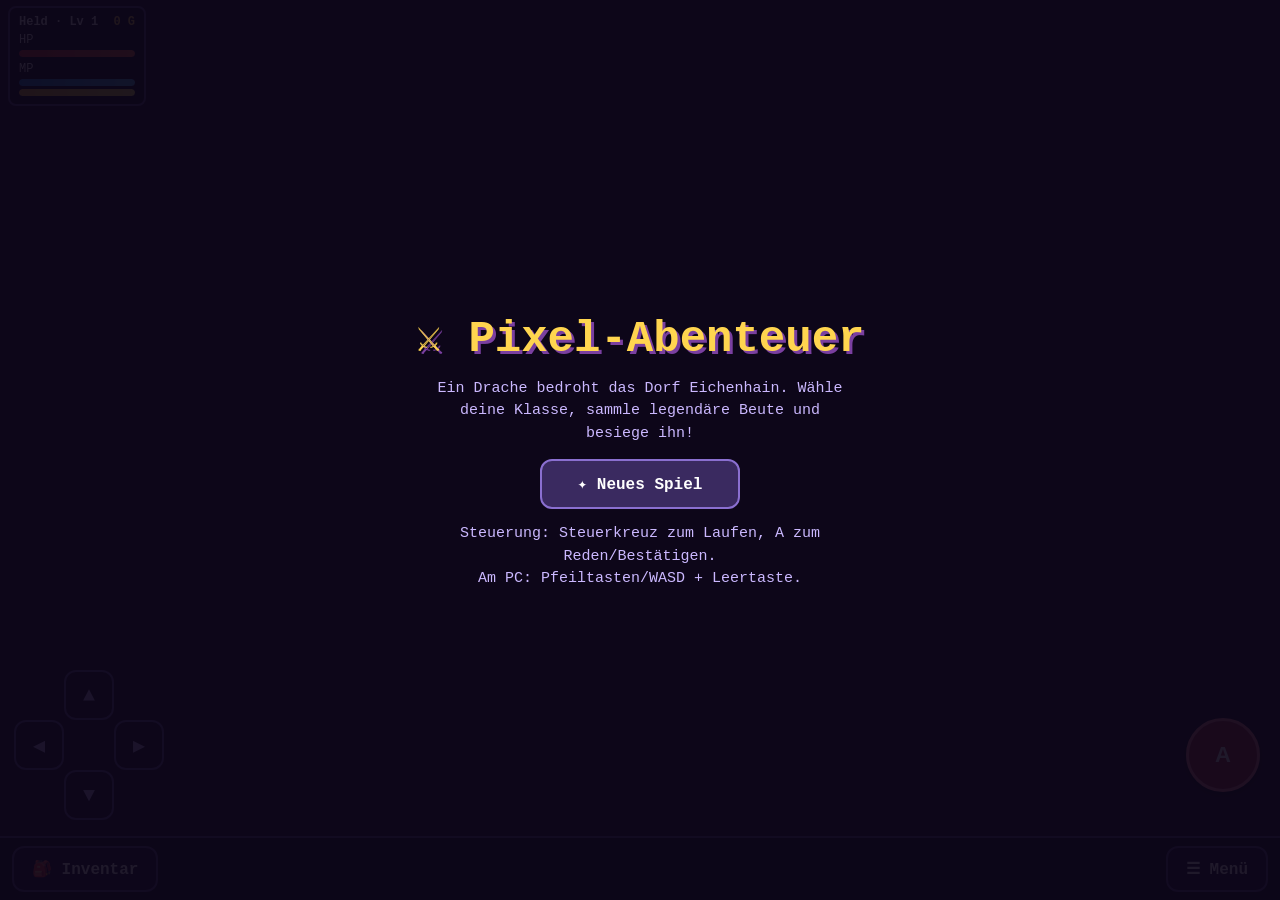
==== commit 15fffcf2: "Untere Leiste mit Inventar- und Menü-Knopf statt Buttons oben - Durchgehende Leiste am unteren Bilds" ====
--- a/rpg/index.html
+++ b/rpg/index.html
@@ -25,14 +25,18 @@
   #xpBar i { background:linear-gradient(90deg,#fbc02d,#ffee58); }
   #hudTop { display:flex; justify-content:space-between; gap:10px; font-weight:bold; }
   #hudGold { color:#ffd54f; }
-  .topBtn { position:fixed; right:8px; z-index:6; width:44px; height:44px; border-radius:10px;
-    border:2px solid #5d4a8a; background:rgba(10,6,20,.78); color:#fff; font-size:20px; }
-  #btnMenu { top:calc(8px + env(safe-area-inset-top)); }
-  #btnInv { top:calc(60px + env(safe-area-inset-top)); }
+  /* ---------- Untere Leiste (Inventar links, Menü rechts) ---------- */
+  #bottomBar { position:fixed; left:0; right:0; bottom:0; z-index:6; display:flex;
+    justify-content:space-between; align-items:center; gap:10px;
+    padding:8px calc(12px + env(safe-area-inset-right)) calc(8px + env(safe-area-inset-bottom)) calc(12px + env(safe-area-inset-left));
+    background:rgba(10,6,20,.88); border-top:2px solid #5d4a8a; }
+  #bottomBar button { height:46px; padding:0 18px; border-radius:12px; border:2px solid #5d4a8a;
+    background:rgba(30,18,56,.92); color:#fff; font-size:16px; font-weight:bold; font-family:inherit; }
+  #bottomBar button:active { background:rgba(120,90,220,.6); }
 
   /* ---------- Touch-Steuerung ---------- */
   #controls { position:fixed; inset:0; pointer-events:none; z-index:5; }
-  #dpad { position:absolute; left:calc(14px + env(safe-area-inset-left)); bottom:calc(18px + env(safe-area-inset-bottom));
+  #dpad { position:absolute; left:calc(14px + env(safe-area-inset-left)); bottom:calc(80px + env(safe-area-inset-bottom));
     width:150px; height:150px; }
   .dbtn { position:absolute; width:50px; height:50px; pointer-events:auto;
     background:rgba(20,12,40,.65); border:2px solid #6a55a0; border-radius:12px;
@@ -42,7 +46,7 @@
   #dDown  { left:50px; top:100px; }
   #dLeft  { left:0;  top:50px; }
   #dRight { left:100px; top:50px; }
-  #btnA { position:absolute; right:calc(20px + env(safe-area-inset-right)); bottom:calc(46px + env(safe-area-inset-bottom));
+  #btnA { position:absolute; right:calc(20px + env(safe-area-inset-right)); bottom:calc(108px + env(safe-area-inset-bottom));
     width:74px; height:74px; border-radius:50%; pointer-events:auto;
     background:rgba(220,60,80,.78); border:3px solid #ff8a9a; color:#fff; font-size:22px; font-weight:bold;
     box-shadow:0 3px 12px rgba(0,0,0,.5); }
@@ -51,14 +55,14 @@
   /* ---------- Overlays / Boxen ---------- */
   .panel { background:#221638; border:3px solid #7a5fc0; border-radius:14px; color:#f0e9ff;
     box-shadow:0 8px 30px rgba(0,0,0,.6); }
-  #dialog { position:fixed; left:50%; transform:translateX(-50%); bottom:calc(16px + env(safe-area-inset-bottom));
+  #dialog { position:fixed; left:50%; transform:translateX(-50%); bottom:calc(78px + env(safe-area-inset-bottom));
     width:min(560px, calc(100% - 20px)); padding:12px 14px; font-size:15px; line-height:1.45;
     display:none; z-index:20; }
   #dialog .who { color:#ffd54f; font-weight:bold; margin-bottom:3px; font-size:13px; }
   #dialog .next { text-align:right; color:#a99ad4; font-size:12px; margin-top:4px; animation:blink 1s infinite; }
   @keyframes blink { 50% { opacity:.25; } }
 
-  #battleUI { position:fixed; left:50%; transform:translateX(-50%); bottom:calc(12px + env(safe-area-inset-bottom));
+  #battleUI { position:fixed; left:50%; transform:translateX(-50%); bottom:calc(74px + env(safe-area-inset-bottom));
     width:min(560px, calc(100% - 16px)); padding:10px; display:none; z-index:20; }
   #bLog { font-size:14px; line-height:1.4; min-height:40px; margin-bottom:8px; color:#fff; }
   #bBtns { display:grid; grid-template-columns:1fr 1fr; gap:8px; }
@@ -86,11 +90,45 @@
   .classCard .cstats { font-weight:normal; font-size:12px; color:#a99ad4; margin-top:4px; }
   .cprev { width:58px; height:82px; flex:0 0 auto; background:rgba(0,0,0,.28); border-radius:10px; }
 
-  #menuUI, #shopUI, #invUI { position:fixed; left:50%; top:50%; transform:translate(-50%,-50%);
+  #menuUI, #shopUI { position:fixed; left:50%; top:50%; transform:translate(-50%,-50%);
     width:min(440px, calc(100% - 24px)); max-height:84vh; overflow-y:auto; padding:16px; display:none; z-index:25; }
-  #menuUI h3, #shopUI h3, #invUI h3 { color:#ffd54f; margin-bottom:10px; text-align:center; font-size:18px; }
+  #menuUI h3, #shopUI h3 { color:#ffd54f; margin-bottom:10px; text-align:center; font-size:18px; }
   #menuUI .stats { font-size:13px; line-height:1.7; background:rgba(0,0,0,.25); border-radius:8px; padding:8px 12px; margin-bottom:10px; }
   #menuUI button, #shopUI button, #invUI button { width:100%; margin-top:8px; min-width:0; }
+
+  /* ---------- Vollbild-Inventar ---------- */
+  #invUI { position:fixed; inset:0; display:none; flex-direction:column; z-index:25; border-radius:0; border:none;
+    padding:calc(8px + env(safe-area-inset-top)) 10px calc(10px + env(safe-area-inset-bottom)); overflow:hidden; }
+  #invHead { display:flex; align-items:center; justify-content:space-between; gap:8px; margin-bottom:8px; }
+  #invHead h3 { color:#ffd54f; font-size:18px; margin:0; }
+  #invHead .gold { color:#ffd54f; font-weight:bold; font-size:14px; flex:1; text-align:right; }
+  #invHead button { width:auto; margin:0; min-width:0; padding:8px 14px; font-size:15px; }
+  #invTop { flex:1 1 50%; min-height:0; display:flex; gap:8px; }
+  #invStats { flex:0 0 32%; min-width:0; background:rgba(0,0,0,.25); border-radius:10px; padding:8px;
+    font-size:12px; line-height:1.65; overflow-y:auto; }
+  #invStats b { color:#ffd54f; }
+  #invStats button { padding:7px 4px; font-size:12px; margin-top:6px; }
+  #invChar { flex:1; min-width:0; display:flex; gap:6px; background:rgba(0,0,0,.18); border-radius:10px; padding:6px; }
+  .eqCol { display:flex; flex-direction:column; gap:6px; }
+  #invUI .eqSlot { width:52px; flex:1 1 0; min-height:0; min-width:0; margin:0; padding:2px; border-radius:10px;
+    background:rgba(0,0,0,.3); border:2px solid #4a3a72; display:flex; flex-direction:column;
+    align-items:center; justify-content:center; font-size:17px; line-height:1.15; }
+  #invUI .eqSlot .sl { font-size:8.5px; color:#a99ad4; font-weight:normal; }
+  #invUI .eqSlot.empty { opacity:.55; }
+  #invUI .eqSlot:active, #invUI .bagTile:active { background:rgba(120,90,220,.3); }
+  #invHeroCv { flex:1; min-width:0; height:100%; object-fit:contain; }
+  #invGrid { flex:1 1 50%; min-height:0; margin-top:8px; display:grid;
+    grid-template-columns:repeat(6,1fr); grid-template-rows:repeat(4,1fr); gap:6px; }
+  #invUI .bagTile { min-width:0; margin:0; padding:0; border-radius:10px; background:rgba(0,0,0,.3);
+    border:2px solid #4a3a72; font-size:21px; display:flex; align-items:center; justify-content:center;
+    position:relative; }
+  #invUI .bagTile.empty { opacity:.35; }
+  #invUI .bagTile .lv { position:absolute; right:3px; bottom:1px; font-size:9px; color:#a99ad4; font-weight:normal; }
+  #invUI #invHead button { width:auto; margin:0; min-width:0; padding:8px 14px; font-size:15px; }
+  #invDetail { position:absolute; inset:0; z-index:5; display:flex; align-items:center; justify-content:center;
+    background:rgba(8,4,18,.72); padding:14px; }
+  #invDetail .box { width:min(420px, 100%); max-height:92%; overflow-y:auto; padding:14px;
+    background:#221638; border:3px solid #7a5fc0; border-radius:14px; }
   .itemRow { display:flex; justify-content:space-between; align-items:center; gap:8px; margin-top:8px; }
   .itemRow .info { flex:1; font-size:13px; line-height:1.35; }
   .itemRow .info b { font-size:14px; }
@@ -121,8 +159,10 @@
     <div class="bar" id="xpBar"><i></i></div>
   </div>
 </div>
-<button id="btnMenu" class="topBtn">☰</button>
-<button id="btnInv" class="topBtn">🎒</button>
+<div id="bottomBar">
+  <button id="btnInv">🎒 Inventar</button>
+  <button id="btnMenu">☰ Menü</button>
+</div>
 
 <div id="controls">
   <div id="dpad">
@@ -441,15 +481,24 @@
   { name: 'Episch',     color: '#bf72ff', mult: 1.55, affixes: 2, weight: 13, valueMult: 4 },
   { name: 'Legendär',   color: '#ffa033', mult: 2.0,  affixes: 3, weight: 4,  valueMult: 7 },
 ];
-const SLOTS = { waffe: 'Waffe', ruestung: 'Rüstung', helm: 'Helm', amulett: 'Amulett' };
+const SLOTS = { waffe: 'Waffe', helm: 'Helm', brust: 'Brust', schultern: 'Schultern',
+  handschuhe: 'Handschuhe', guertel: 'Gürtel', stiefel: 'Stiefel', halskette: 'Halskette', ring: 'Ring' };
+// Ausrüstungs-Schlüssel am Charakter (zwei Ring-Plätze teilen sich den Item-Slot 'ring')
+const EQUIP_SLOTS = ['waffe', 'helm', 'brust', 'schultern', 'handschuhe', 'guertel', 'stiefel', 'halskette', 'ring1', 'ring2'];
+const slotKeyName = k => k === 'ring1' ? 'Ring 1' : k === 'ring2' ? 'Ring 2' : SLOTS[k];
 const BASES = {
-  schwert:  { label: 'schwert',  slot: 'waffe', cls: 'krieger', icon: '🗡', main: 'atk', scale: 2.2 },
-  axt:      { label: 'axt',      slot: 'waffe', cls: 'krieger', icon: '🪓', main: 'atk', scale: 2.4 },
-  stab:     { label: 'stab',     slot: 'waffe', cls: 'magier',  icon: '🪄', main: 'atk', scale: 2.2, bonus: 'mp' },
-  dolch:    { label: 'dolch',    slot: 'waffe', cls: 'schurke', icon: '🔪', main: 'atk', scale: 2.0, bonus: 'crit' },
-  ruestung: { label: 'rüstung',  slot: 'ruestung', cls: null, icon: '🛡', main: 'def', scale: 1.6 },
-  helm:     { label: 'helm',     slot: 'helm',     cls: null, icon: '🪖', main: 'def', scale: 0.9 },
-  amulett:  { label: 'amulett',  slot: 'amulett',  cls: null, icon: '📿', main: 'hp', scale: 3.0 },
+  schwert:    { label: 'schwert',  slot: 'waffe', cls: 'krieger', icon: '🗡', main: 'atk', scale: 2.2 },
+  axt:        { label: 'axt',      slot: 'waffe', cls: 'krieger', icon: '🪓', main: 'atk', scale: 2.4 },
+  stab:       { label: 'stab',     slot: 'waffe', cls: 'magier',  icon: '🪄', main: 'atk', scale: 2.2, bonus: 'mp' },
+  dolch:      { label: 'dolch',    slot: 'waffe', cls: 'schurke', icon: '🔪', main: 'atk', scale: 2.0, bonus: 'crit' },
+  helm:       { label: 'helm',     slot: 'helm',  cls: null, icon: '🪖', main: 'def', scale: 0.9 },
+  brust:      { label: 'brustpanzer',      slot: 'brust',      cls: null, icon: '🛡', main: 'def', scale: 1.6 },
+  schultern:  { label: 'schulterplatten',  slot: 'schultern',  cls: null, icon: '🦾', main: 'def', scale: 0.8, bonus: 'hp' },
+  handschuhe: { label: 'handschuhe',       slot: 'handschuhe', cls: null, icon: '🧤', main: 'atk', scale: 0.7 },
+  guertel:    { label: 'gürtel',           slot: 'guertel',    cls: null, icon: '🪢', main: 'hp',  scale: 1.6 },
+  stiefel:    { label: 'stiefel',          slot: 'stiefel',    cls: null, icon: '🥾', main: 'def', scale: 0.7, bonus: 'dodge' },
+  halskette:  { label: 'halskette',        slot: 'halskette',  cls: null, icon: '📿', main: 'hp',  scale: 3.0 },
+  ring:       { label: 'ring',             slot: 'ring',       cls: null, icon: '💍', main: 'atk', scale: 0.8, bonus: 'crit' },
 };
 // Material-Vorsilben nach Item-Level (Waffe / Rüstungsteile / Amulett)
 const MATS = [
@@ -482,7 +531,8 @@
 function gearName(baseId, ilvl, affix) {
   const base = BASES[baseId];
   const mat = MATS.find(m => ilvl <= m.max);
-  const pre = base.slot === 'waffe' ? mat.w : base.slot === 'amulett' ? mat.am : mat.a;
+  const pre = base.slot === 'waffe' ? mat.w
+    : (base.slot === 'halskette' || base.slot === 'ring') ? mat.am : mat.a;
   return pre + base.label + (affix ? ' ' + affix.suffix : '');
 }
 // Erzeugt ein Ausrüstungsstück. opts: { base?, slot?, rarity?, cls? }
@@ -491,18 +541,20 @@
   ilvl = clamp(Math.round(ilvl), 1, 12);
   let baseId = opts.base;
   if (!baseId) {
-    const slot = opts.slot || pick(['waffe', 'waffe', 'ruestung', 'ruestung', 'helm', 'amulett']);
+    const slot = opts.slot || pick(['waffe', 'waffe', 'brust', 'brust', 'helm', 'schultern',
+      'handschuhe', 'guertel', 'stiefel', 'halskette', 'ring', 'ring']);
     const cls = opts.cls || (G ? G.cls : null);
     const candidates = Object.keys(BASES).filter(id =>
       BASES[id].slot === slot && (!BASES[id].cls || BASES[id].cls === cls));
-    baseId = candidates.length ? pick(candidates) : 'ruestung';
+    baseId = candidates.length ? pick(candidates) : 'brust';
   }
   const base = BASES[baseId];
   const rid = opts.rarity != null ? opts.rarity : rollRarity();
   const rar = RARITIES[rid];
   const stats = { atk: 0, def: 0, hp: 0, mp: 0, crit: 0, dodge: 0 };
   stats[base.main] += Math.max(1, Math.round(base.scale * ilvl * rar.mult * rnd(0.9, 1.1)));
-  if (base.bonus) stats[base.bonus] += base.bonus === 'crit' ? 2 + Math.floor(ilvl / 3) : 2 + ilvl;
+  if (base.bonus) stats[base.bonus] += (base.bonus === 'crit' || base.bonus === 'dodge')
+    ? 2 + Math.floor(ilvl / 3) : 2 + ilvl;
   // Affixe: unterschiedliche Werte, nicht doppelt
   const pool = AFFIXES.filter(a => a.stat !== base.main);
   const rolled = [];
@@ -1490,8 +1542,9 @@
     inv: [],
     equip: {
       waffe: rollGear(1, { base: CLASSES[cls].startWeapon, rarity: 0 }),
-      ruestung: rollGear(1, { base: 'ruestung', rarity: 0 }),
-      helm: null, amulett: null,
+      brust: rollGear(1, { base: 'brust', rarity: 0 }),
+      helm: null, schultern: null, handschuhe: null, guertel: null,
+      stiefel: null, halskette: null, ring1: null, ring2: null,
     },
     shopStock: null,
     flags: { introSeen: false, dragonDead: false },
@@ -1534,7 +1587,21 @@
     const raw = localStorage.getItem(SAVE_KEY); if (!raw) return null;
     const g = JSON.parse(raw);
     if (!g || !MAPS[g.map] || !CLASSES[g.cls]) return null;
-    return Object.assign(newGame(g.cls), g);
+    const merged = Object.assign(newGame(g.cls), g);
+    // Alte Spielstände (4 Slots) auf das neue Ausrüstungs-Schema heben
+    const renamed = { ruestung: 'brust', amulett: 'halskette' };
+    for (const [oldK, newK] of Object.entries(renamed)) {
+      if (merged.equip[oldK] !== undefined) {
+        if (merged.equip[oldK]) merged.equip[newK] = merged.equip[oldK];
+        delete merged.equip[oldK];
+      }
+    }
+    for (const k of EQUIP_SLOTS) if (merged.equip[k] === undefined) merged.equip[k] = null;
+    const fixSlot = it => { if (it && renamed[it.slot]) it.slot = renamed[it.slot]; };
+    Object.values(merged.equip).forEach(fixSlot);
+    (merged.inv || []).forEach(fixSlot);
+    (merged.shopStock || []).forEach(fixSlot);
+    return merged;
   } catch (e) { return null; }
 }
 
@@ -2096,14 +2163,25 @@
   s.appendChild(close);
 }
 
-// ---------- Inventar ----------
-let invDetail = null; // uid des angezeigten Items oder 'slot:waffe' für angelegtes
+// ---------- Inventar (Vollbild: Werte + Charakter oben, Beutel-Kacheln unten) ----------
+let invDetail = null; // uid des angezeigten Items
+let invHeroCv = null; // Canvas der Charakter-Vorschau (animiert im loop)
 function openInv() {
   mode = 'inv'; held.clear(); invDetail = null;
   renderInv();
-  ui.inv.style.display = 'block';
-}
-function closeInv() { ui.inv.style.display = 'none'; mode = 'explore'; }
+  ui.inv.style.display = 'flex';
+}
+function closeInv() { ui.inv.style.display = 'none'; invHeroCv = null; mode = 'explore'; }
+
+// Ring-Items: Ziel-Platz beim Anlegen (erst freier Platz, sonst Ring 1)
+function equipTargetKey(it) {
+  if (it.slot !== 'ring') return it.slot;
+  if (!G.equip.ring1) return 'ring1';
+  if (!G.equip.ring2) return 'ring2';
+  return 'ring1';
+}
+const equippedKeyOf = it =>
+  Object.keys(G.equip).find(k => G.equip[k] && G.equip[k].uid === it.uid) || null;
 
 function statDiffLines(it, equipped) {
   // Vergleich: was ändert sich, wenn `it` statt `equipped` angelegt wird
@@ -2122,47 +2200,134 @@
 
 function renderInv() {
   const v = ui.inv;
-  v.innerHTML = '<h3>🎒 Inventar</h3><div id="invCap">' + G.inv.length + '/' + INV_MAX + ' Plätze · ' + G.gold + ' G</div>';
-  const mkBtn = (label, fn, disabled, danger) => {
+  v.innerHTML = '';
+  const s = stats();
+  const c = CLASSES[G.cls];
+
+  // Kopfzeile: Titel, Gold, Schließen
+  const head = document.createElement('div'); head.id = 'invHead';
+  head.innerHTML = '<h3>🎒 Inventar</h3><span class="gold">' + G.gold + ' G · ' +
+    G.inv.length + '/' + INV_MAX + '</span>';
+  const close = document.createElement('button');
+  close.textContent = '✖';
+  close.addEventListener('pointerdown', e => { e.preventDefault(); sfx.select(); closeInv(); });
+  head.appendChild(close);
+  v.appendChild(head);
+
+  // Obere Hälfte: Statuswerte (1/3) + Charakter mit Ausrüstungs-Slots (2/3)
+  const top = document.createElement('div'); top.id = 'invTop';
+  const st = document.createElement('div'); st.id = 'invStats';
+  st.innerHTML =
+    '<b>' + c.icon + ' ' + c.name + '</b><br>' +
+    'Level ' + G.lvl + '<br>' +
+    G.xp + '/' + xpNext(G.lvl) + ' XP<br>' +
+    'HP ' + G.hp + '/' + s.maxHp + '<br>' +
+    'MP ' + G.mp + '/' + s.maxMp + '<br>' +
+    'Angriff ' + s.atk + '<br>' +
+    'Verteidigung ' + s.def + '<br>' +
+    'Krit ' + s.crit + ' %<br>' +
+    'Ausweichen ' + s.dodge + ' %';
+  const mkUse = (icon, count, canUse, fn) => { // Vorräte direkt benutzbar
     const b = document.createElement('button');
-    b.textContent = label; b.disabled = !!disabled;
-    if (danger) b.className = 'danger';
+    b.textContent = icon + ' ×' + count; b.disabled = !canUse;
     b.addEventListener('pointerdown', e => { e.preventDefault(); if (!b.disabled) fn(); });
-    v.appendChild(b); return b;
+    st.appendChild(b);
   };
-
-  // Detail-Ansicht eines Items
+  mkUse('🧪', G.items.trank, G.items.trank > 0 && G.hp < s.maxHp, () => {
+    G.items.trank--; G.hp = Math.min(s.maxHp, G.hp + 35);
+    sfx.heal(); refreshHud(); save(); renderInv();
+  });
+  mkUse('💙', G.items.aether, G.items.aether > 0 && G.mp < s.maxMp, () => {
+    G.items.aether--; G.mp = Math.min(s.maxMp, G.mp + 12);
+    sfx.heal(); refreshHud(); save(); renderInv();
+  });
+  top.appendChild(st);
+
+  const ch = document.createElement('div'); ch.id = 'invChar';
+  const mkSlotTile = key => {
+    const it = G.equip[key];
+    const b = document.createElement('button');
+    b.className = 'eqSlot' + (it ? '' : ' empty');
+    if (it) b.style.borderColor = rarOf(it).color;
+    b.innerHTML = '<span>' + (it ? it.icon : '▫') + '</span>' +
+      '<span class="sl">' + slotKeyName(key) + '</span>';
+    if (it) b.addEventListener('pointerdown', e => {
+      e.preventDefault(); invDetail = it.uid; sfx.select(); renderInv();
+    });
+    return b;
+  };
+  const colL = document.createElement('div'); colL.className = 'eqCol';
+  for (const k of ['helm', 'halskette', 'schultern', 'brust', 'guertel']) colL.appendChild(mkSlotTile(k));
+  const colR = document.createElement('div'); colR.className = 'eqCol';
+  for (const k of ['waffe', 'handschuhe', 'ring1', 'ring2', 'stiefel']) colR.appendChild(mkSlotTile(k));
+  const cv = document.createElement('canvas');
+  cv.id = 'invHeroCv'; cv.width = 220; cv.height = 360;
+  invHeroCv = cv;
+  ch.appendChild(colL); ch.appendChild(cv); ch.appendChild(colR);
+  top.appendChild(ch);
+  v.appendChild(top);
+
+  // Untere Hälfte: Beutel als Kachel-Raster
+  const grid = document.createElement('div'); grid.id = 'invGrid';
+  const order = { waffe: 0, helm: 1, brust: 2, schultern: 3, handschuhe: 4,
+    guertel: 5, stiefel: 6, halskette: 7, ring: 8 };
+  const items = G.inv.slice().sort((a, b) =>
+    (order[a.slot] ?? 9) - (order[b.slot] ?? 9) || b.rarity - a.rarity || b.ilvl - a.ilvl);
+  for (let i = 0; i < INV_MAX; i++) {
+    const it = items[i];
+    const tile = document.createElement('button');
+    tile.className = 'bagTile' + (it ? '' : ' empty');
+    if (it) {
+      tile.style.borderColor = rarOf(it).color;
+      tile.innerHTML = '<span>' + it.icon + '</span><span class="lv">' + it.ilvl + '</span>';
+      tile.addEventListener('pointerdown', e => {
+        e.preventDefault(); invDetail = it.uid; sfx.select(); renderInv();
+      });
+    }
+    grid.appendChild(tile);
+  }
+  v.appendChild(grid);
+
+  // Detail-Overlay über dem Inventar
   const detailItem = invDetail && (G.inv.find(x => x.uid === invDetail) ||
     Object.values(G.equip).find(x => x && x.uid === invDetail));
   if (detailItem) {
     const it = detailItem;
-    const isEquipped = Object.values(G.equip).some(x => x && x.uid === it.uid);
-    const equipped = G.equip[it.slot];
-    const box = document.createElement('div');
-    box.style.cssText = 'background:rgba(0,0,0,.25);border-radius:8px;padding:10px 12px;margin-top:6px';
+    const eqKey = equippedKeyOf(it);
+    const isEquipped = !!eqKey;
+    const equipped = G.equip[equipTargetKey(it)];
+    const ov = document.createElement('div'); ov.id = 'invDetail';
+    const box = document.createElement('div'); box.className = 'box';
     box.innerHTML =
       '<b style="color:' + rarOf(it).color + ';font-size:16px">' + it.icon + ' ' + it.name + '</b><br>' +
       '<span class="muted">' + rarOf(it).name + ' · ' + SLOTS[it.slot] + ' · Stufe ' + it.ilvl +
       (it.cls ? ' · ' + CLASSES[it.cls].name : '') + ' · Wert ' + it.value + ' G</span>' +
       '<div style="margin-top:6px">' + statDiffLines(it, isEquipped ? null : equipped) + '</div>' +
       (!isEquipped && equipped ? '<div class="muted" style="margin-top:4px">Vergleich mit: ' + equipped.name + '</div>' : '');
-    v.appendChild(box);
+    const mkBtn = (label, fn, disabled, danger) => {
+      const b = document.createElement('button');
+      b.textContent = label; b.disabled = !!disabled;
+      if (danger) b.className = 'danger';
+      b.addEventListener('pointerdown', e => { e.preventDefault(); if (!b.disabled) fn(); });
+      box.appendChild(b); return b;
+    };
     const wrongClass = it.cls && it.cls !== G.cls;
     if (isEquipped) {
       mkBtn('Ablegen', () => {
         if (G.inv.length >= INV_MAX) return;
-        G.equip[it.slot] = null; G.inv.push(it);
+        G.equip[eqKey] = null; G.inv.push(it);
         clampVitals(); sfx.equip(); save(); refreshHud();
         invDetail = null; renderInv();
       }, G.inv.length >= INV_MAX || it.slot === 'waffe');
       if (it.slot === 'waffe') {
         const p = document.createElement('p'); p.className = 'muted'; p.style.textAlign = 'center'; p.style.marginTop = '6px';
-        p.textContent = 'Die Waffe legst du ab, indem du eine andere anlegst.'; v.appendChild(p);
+        p.textContent = 'Die Waffe legst du ab, indem du eine andere anlegst.'; box.appendChild(p);
       }
     } else {
       mkBtn(wrongClass ? 'Nur für ' + CLASSES[it.cls].name : '✔ Ausrüsten', () => {
-        const old = G.equip[it.slot];
-        G.equip[it.slot] = it;
+        const key = equipTargetKey(it);
+        const old = G.equip[key];
+        G.equip[key] = it;
         G.inv = G.inv.filter(x => x.uid !== it.uid);
         if (old) G.inv.push(old);
         clampVitals(); sfx.equip(); save(); refreshHud();
@@ -2175,62 +2340,12 @@
       }, false, true);
     }
     mkBtn('↩ Zurück', () => { invDetail = null; sfx.select(); renderInv(); });
-    return;
-  }
-
-  // Übersicht: Angelegt
-  const addItemRow = (it, tag) => {
-    const row = document.createElement('div'); row.className = 'invItem';
-    row.innerHTML = '<span>' + it.icon + '</span>' +
-      '<span class="nm"><b style="color:' + rarOf(it).color + '">' + it.name + '</b>' +
-      '<br><span class="tag">' + rarOf(it).name + ' · St. ' + it.ilvl + (tag ? ' · ' + tag : '') + '</span></span>' +
-      '<span class="tag">›</span>';
-    row.addEventListener('pointerdown', e => { e.preventDefault(); invDetail = it.uid; sfx.select(); renderInv(); });
-    ui.inv.appendChild(row);
-  };
-  const eqHead = document.createElement('div'); eqHead.className = 'slotLabel';
-  eqHead.textContent = '— Angelegt —'; v.appendChild(eqHead);
-  for (const slot of Object.keys(SLOTS)) {
-    const it = G.equip[slot];
-    if (it) addItemRow(it, SLOTS[slot]);
-    else {
-      const row = document.createElement('div'); row.className = 'invItem';
-      row.innerHTML = '<span>▫</span><span class="nm"><span class="muted">' + SLOTS[slot] + ': leer</span></span>';
-      v.appendChild(row);
-    }
-  }
-  // Verbrauchsgegenstände
-  const cHead = document.createElement('div'); cHead.className = 'slotLabel';
-  cHead.textContent = '— Vorräte —'; v.appendChild(cHead);
-  const s = stats();
-  const consum = (icon, label, count, canUse, fn) => {
-    const row = document.createElement('div'); row.className = 'itemRow';
-    row.innerHTML = '<div class="info"><b>' + icon + ' ' + label + '</b> ×' + count + '</div>';
-    const btn = document.createElement('button');
-    btn.textContent = 'Benutzen'; btn.disabled = !canUse;
-    btn.addEventListener('pointerdown', e => { e.preventDefault(); if (!btn.disabled) fn(); });
-    row.appendChild(btn); v.appendChild(row);
-  };
-  consum('🧪', 'Trank (+35 HP)', G.items.trank, G.items.trank > 0 && G.hp < s.maxHp, () => {
-    G.items.trank--; G.hp = Math.min(s.maxHp, G.hp + 35);
-    sfx.heal(); refreshHud(); save(); renderInv();
-  });
-  consum('💙', 'Äther (+12 MP)', G.items.aether, G.items.aether > 0 && G.mp < s.maxMp, () => {
-    G.items.aether--; G.mp = Math.min(s.maxMp, G.mp + 12);
-    sfx.heal(); refreshHud(); save(); renderInv();
-  });
-  // Beutel
-  const bHead = document.createElement('div'); bHead.className = 'slotLabel';
-  bHead.textContent = '— Beutel —'; v.appendChild(bHead);
-  if (!G.inv.length) {
-    const p = document.createElement('p'); p.className = 'muted'; p.style.marginTop = '6px';
-    p.textContent = 'Noch keine Beute. Monster lassen Ausrüstung fallen!'; v.appendChild(p);
-  }
-  const order = { waffe: 0, ruestung: 1, helm: 2, amulett: 3 };
-  for (const it of G.inv.slice().sort((a, b) => order[a.slot] - order[b.slot] || b.rarity - a.rarity || b.ilvl - a.ilvl)) {
-    addItemRow(it, SLOTS[it.slot]);
-  }
-  mkBtn('✖ Schließen', closeInv);
+    ov.appendChild(box);
+    ov.addEventListener('pointerdown', e => { // Tippen daneben schließt das Detail
+      if (e.target === ov) { e.preventDefault(); invDetail = null; renderInv(); }
+    });
+    v.appendChild(ov);
+  }
 }
 
 // ---------- Menü ----------
@@ -2244,9 +2359,9 @@
   const m = ui.menu;
   const s = stats();
   const c = CLASSES[G.cls];
-  const eqLines = Object.keys(SLOTS).map(slot => {
+  const eqLines = EQUIP_SLOTS.map(slot => {
     const it = G.equip[slot];
-    return SLOTS[slot] + ': ' + (it ? '<span style="color:' + rarOf(it).color + '">' + it.name + '</span>' : '<span class="muted">leer</span>');
+    return slotKeyName(slot) + ': ' + (it ? '<span style="color:' + rarOf(it).color + '">' + it.name + '</span>' : '<span class="muted">leer</span>');
   }).join('<br>');
   m.innerHTML = '<h3>📜 ' + MAPS[G.map].name + '</h3>' +
     '<div class="stats">' +
@@ -2382,8 +2497,9 @@
 
 function drawExplore(t) {
   const map = MAPS[G.map];
-  const camX = clamp(player.px * TS + TS / 2 - W / 2, -TS, map.w * TS - W + TS);
-  const camY = clamp(player.py * TS + TS / 2 - H / 2, -TS, map.h * TS - H + TS);
+  // Kamera folgt dem Helden: er steht immer exakt in der Bildschirmmitte
+  const camX = player.px * TS + TS / 2 - W / 2;
+  const camY = player.py * TS + TS / 2 - H / 2;
   // Hintergrund außerhalb der Karte
   cx.fillStyle = map.zone === 'hoehle' || map.zone === 'hort' ? '#171221' : '#1d3a18';
   cx.fillRect(0, 0, W, H);
@@ -2548,6 +2664,14 @@
   }
 
   if (!G) return; // noch auf dem Titelbildschirm
+
+  // Inventar: lebende Charakter-Vorschau zwischen den Ausrüstungs-Slots
+  if (mode === 'inv' && invHeroCv) {
+    const pg = invHeroCv.getContext('2d');
+    pg.setTransform(2, 0, 0, 2, 0, 0);
+    pg.clearRect(0, 0, 110, 180);
+    drawActor(pg, heroFig(), 55, 172, 140, { dir: 'down', pose: 'idle', t });
+  }
 
   if (mode === 'explore' || mode === 'dialog' || mode === 'menu' || mode === 'shop' || mode === 'inv') {
     if (mode === 'explore') updateExplore(dt);
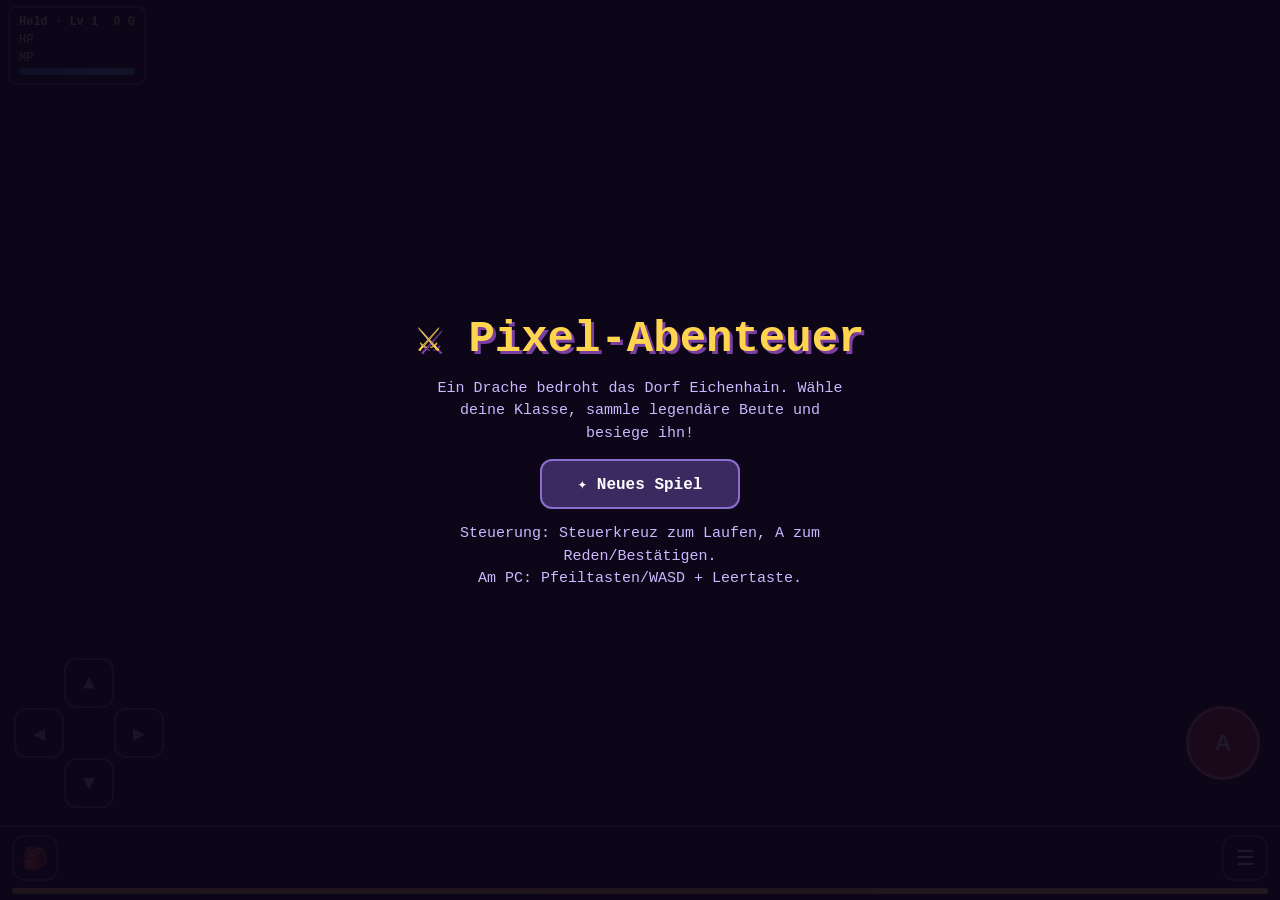
==== commit 86f07638: "Schwebende HP-Balken, Boss-Leiste und kompakte Bar-Knöpfe - HP-Balken schwebt jetzt über jedem Kopf " ====
--- a/rpg/index.html
+++ b/rpg/index.html
@@ -25,18 +25,21 @@
   #xpBar i { background:linear-gradient(90deg,#fbc02d,#ffee58); }
   #hudTop { display:flex; justify-content:space-between; gap:10px; font-weight:bold; }
   #hudGold { color:#ffd54f; }
-  /* ---------- Untere Leiste (Inventar links, Menü rechts) ---------- */
-  #bottomBar { position:fixed; left:0; right:0; bottom:0; z-index:6; display:flex;
-    justify-content:space-between; align-items:center; gap:10px;
-    padding:8px calc(12px + env(safe-area-inset-right)) calc(8px + env(safe-area-inset-bottom)) calc(12px + env(safe-area-inset-left));
+  /* ---------- Untere Leiste (Inventar links, Menü rechts, XP-Streifen darunter) ---------- */
+  #bottomBar { position:fixed; left:0; right:0; bottom:0; z-index:6; display:flex; flex-direction:column; gap:7px;
+    padding:8px calc(12px + env(safe-area-inset-right)) calc(6px + env(safe-area-inset-bottom)) calc(12px + env(safe-area-inset-left));
     background:rgba(10,6,20,.88); border-top:2px solid #5d4a8a; }
-  #bottomBar button { height:46px; padding:0 18px; border-radius:12px; border:2px solid #5d4a8a;
-    background:rgba(30,18,56,.92); color:#fff; font-size:16px; font-weight:bold; font-family:inherit; }
-  #bottomBar button:active { background:rgba(120,90,220,.6); }
+  #barBtns { display:flex; justify-content:space-between; align-items:center; gap:10px; }
+  #barBtns button { width:46px; height:46px; padding:0; border-radius:12px; border:2px solid #5d4a8a;
+    background:rgba(30,18,56,.92); color:#fff; font-size:21px; font-family:inherit;
+    display:flex; align-items:center; justify-content:center; }
+  #barBtns button:active { background:rgba(120,90,220,.6); }
+  #xpBarBottom { width:100%; height:6px; border-radius:3px; background:#33244d; overflow:hidden; }
+  #xpBarBottom i { display:block; height:100%; background:linear-gradient(90deg,#fbc02d,#ffee58); transition:width .25s; }
 
   /* ---------- Touch-Steuerung ---------- */
   #controls { position:fixed; inset:0; pointer-events:none; z-index:5; }
-  #dpad { position:absolute; left:calc(14px + env(safe-area-inset-left)); bottom:calc(80px + env(safe-area-inset-bottom));
+  #dpad { position:absolute; left:calc(14px + env(safe-area-inset-left)); bottom:calc(92px + env(safe-area-inset-bottom));
     width:150px; height:150px; }
   .dbtn { position:absolute; width:50px; height:50px; pointer-events:auto;
     background:rgba(20,12,40,.65); border:2px solid #6a55a0; border-radius:12px;
@@ -46,7 +49,7 @@
   #dDown  { left:50px; top:100px; }
   #dLeft  { left:0;  top:50px; }
   #dRight { left:100px; top:50px; }
-  #btnA { position:absolute; right:calc(20px + env(safe-area-inset-right)); bottom:calc(108px + env(safe-area-inset-bottom));
+  #btnA { position:absolute; right:calc(20px + env(safe-area-inset-right)); bottom:calc(120px + env(safe-area-inset-bottom));
     width:74px; height:74px; border-radius:50%; pointer-events:auto;
     background:rgba(220,60,80,.78); border:3px solid #ff8a9a; color:#fff; font-size:22px; font-weight:bold;
     box-shadow:0 3px 12px rgba(0,0,0,.5); }
@@ -55,14 +58,14 @@
   /* ---------- Overlays / Boxen ---------- */
   .panel { background:#221638; border:3px solid #7a5fc0; border-radius:14px; color:#f0e9ff;
     box-shadow:0 8px 30px rgba(0,0,0,.6); }
-  #dialog { position:fixed; left:50%; transform:translateX(-50%); bottom:calc(78px + env(safe-area-inset-bottom));
+  #dialog { position:fixed; left:50%; transform:translateX(-50%); bottom:calc(90px + env(safe-area-inset-bottom));
     width:min(560px, calc(100% - 20px)); padding:12px 14px; font-size:15px; line-height:1.45;
     display:none; z-index:20; }
   #dialog .who { color:#ffd54f; font-weight:bold; margin-bottom:3px; font-size:13px; }
   #dialog .next { text-align:right; color:#a99ad4; font-size:12px; margin-top:4px; animation:blink 1s infinite; }
   @keyframes blink { 50% { opacity:.25; } }
 
-  #battleUI { position:fixed; left:50%; transform:translateX(-50%); bottom:calc(74px + env(safe-area-inset-bottom));
+  #battleUI { position:fixed; left:50%; transform:translateX(-50%); bottom:calc(86px + env(safe-area-inset-bottom));
     width:min(560px, calc(100% - 16px)); padding:10px; display:none; z-index:20; }
   #bLog { font-size:14px; line-height:1.4; min-height:40px; margin-bottom:8px; color:#fff; }
   #bBtns { display:grid; grid-template-columns:1fr 1fr; gap:8px; }
@@ -154,14 +157,16 @@
 <div id="hud">
   <div id="hudBox">
     <div id="hudTop"><span id="hudName">Held · Lv 1</span><span id="hudGold">0 G</span></div>
-    <div>HP <span id="hpTxt"></span></div><div class="bar" id="hpBar"><i></i></div>
+    <div>HP <span id="hpTxt"></span></div>
     <div>MP <span id="mpTxt"></span></div><div class="bar" id="mpBar"><i></i></div>
-    <div class="bar" id="xpBar"><i></i></div>
   </div>
 </div>
 <div id="bottomBar">
-  <button id="btnInv">🎒 Inventar</button>
-  <button id="btnMenu">☰ Menü</button>
+  <div id="barBtns">
+    <button id="btnInv">🎒</button>
+    <button id="btnMenu">☰</button>
+  </div>
+  <div id="xpBarBottom"><i></i></div>
 </div>
 
 <div id="controls">
@@ -1518,6 +1523,20 @@
   g.restore();
 }
 
+// Schwebender HP-Balken über dem Kopf: grün > 75 %, gelb > 50 %, orange > 25 %, sonst rot
+const hpColor = f => f > 0.75 ? '#5fd068' : f > 0.5 ? '#ffd54f' : f > 0.25 ? '#ff9333' : '#e85050';
+function drawHpBar(g, xc, y, w, frac) {
+  frac = clamp(frac, 0, 1);
+  const h = Math.max(4, Math.round(w * 0.11));
+  const x = Math.round(xc - w / 2), yy = Math.round(y);
+  g.fillStyle = 'rgba(0,0,0,.55)';
+  g.fillRect(x - 1.5, yy - 1.5, Math.round(w) + 3, h + 3);
+  g.fillStyle = '#33244d';
+  g.fillRect(x, yy, Math.round(w), h);
+  g.fillStyle = hpColor(frac);
+  g.fillRect(x, yy, Math.round(w * frac), h);
+}
+
 // ---------- Helden-Looks (Ritter-Figuren nach den Original-Artworks) ----------
 const HERO_SKINS = {
   axt:     { name: 'Flammenaxt-Ritter', fig: FIGS.axt,
@@ -1616,8 +1635,8 @@
   gameover: $('gameoverScreen'), victory: $('victoryScreen'),
   hudName: $('hudName'), hudGold: $('hudGold'),
   hpTxt: $('hpTxt'), mpTxt: $('mpTxt'),
-  hpBar: document.querySelector('#hpBar i'), mpBar: document.querySelector('#mpBar i'),
-  xpBar: document.querySelector('#xpBar i'),
+  mpBar: document.querySelector('#mpBar i'),
+  xpBar: document.querySelector('#xpBarBottom i'),
   btnMenu: $('btnMenu'), btnInv: $('btnInv'),
 };
 function refreshHud() {
@@ -1627,7 +1646,6 @@
   ui.hudGold.textContent = G.gold + ' G';
   ui.hpTxt.textContent = G.hp + '/' + s.maxHp;
   ui.mpTxt.textContent = G.mp + '/' + s.maxMp;
-  ui.hpBar.style.width = (100 * G.hp / s.maxHp) + '%';
   ui.mpBar.style.width = (100 * G.mp / s.maxMp) + '%';
   ui.xpBar.style.width = (100 * G.xp / xpNext(G.lvl)) + '%';
 }
@@ -2518,6 +2536,7 @@
     if (n.kind === 'boss') {
       const bob = Math.sin(t * 1.5) * TS * 0.06;
       drawSprite(cx, 'drache', sx - TS * 0.5, sy - TS * 0.7 + bob, TS * 2);
+      drawHpBar(cx, sx + TS * 0.5, sy - TS * 0.85 + bob, TS * 1.4, 1);
     } else {
       // NPC dreht sich zum Helden, wenn er direkt daneben steht
       let nd = 'down';
@@ -2526,6 +2545,7 @@
         nd = rx === 1 ? 'right' : rx === -1 ? 'left' : ry === -1 ? 'up' : 'down';
       }
       drawActor(cx, FIGS[n.fig], sx + TS / 2, sy + TS * 0.97, TS * 1.22, { dir: nd, pose: 'idle', t });
+      drawHpBar(cx, sx + TS / 2, sy + TS * 0.97 - TS * 1.42, TS * 0.85, 1);
       // kleines Hinweissymbol über Quest-NPC
       if (n.kind === 'elder' && !G.flags.dragonDead) {
         cx.fillStyle = '#ffd54f';
@@ -2541,6 +2561,7 @@
   drawActor(cx, heroFig(), hx + TS / 2, hy + TS * 0.97, TS * 1.3, {
     dir: G.dir, pose: player.moving ? 'walk' : 'idle', t, ph: player.anim,
   });
+  drawHpBar(cx, hx + TS / 2, hy + TS * 0.97 - TS * 1.55, TS * 0.95, G.hp / stats().maxHp);
 
   // Gebiets-Name kurz nach Kartenwechsel
   if (fade > 0) {
@@ -2600,6 +2621,7 @@
       if (hpt >= 1) B.heroPose = 'idle'; else hpose = B.heroPose;
     }
     drawActor(cx, heroFig(), heroX, heroY, hh, { dir: 'right', pose: hpose, pt: hpt, t });
+    drawHpBar(cx, heroX, heroY - hh * 1.22, hh * 0.55, G.hp / stats().maxHp);
     if (hpose === 'cast') { // Funken um die erhobene Hand
       for (let i = 0; i < 5; i++) {
         const a = t * 6 + i * 1.26;
@@ -2610,19 +2632,28 @@
         cx.fill();
       }
     }
-    // Name + HP-Balken des Gegners (+ Statussymbole)
-    const bw = Math.min(W * 0.7, 300);
-    const bx = W / 2 - bw / 2, by = H * 0.1;
-    cx.fillStyle = '#fff';
-    cx.font = 'bold ' + Math.round(Math.min(W, H) * 0.04) + 'px monospace';
-    cx.textAlign = 'center';
+    // HP des Gegners schwebt über dem Kopf; Name darüber
+    const frac = B.hp / B.maxHp;
     let title = B.name;
     if (B.poison > 0) title += ' ☠';
-    cx.fillText(title, W / 2, by - 8);
-    cx.fillStyle = 'rgba(0,0,0,.5)'; cx.fillRect(bx - 2, by - 2, bw + 4, 14);
-    cx.fillStyle = '#33244d'; cx.fillRect(bx, by, bw, 10);
-    cx.fillStyle = B.hp / B.maxHp > 0.4 ? '#5fd068' : '#e85050';
-    cx.fillRect(bx, by, bw * (B.hp / B.maxHp), 10);
+    cx.textAlign = 'center';
+    drawHpBar(cx, ex + size / 2, ey - size * 0.12, size * 0.6, frac);
+    if (B.boss) {
+      // großer Boss-Balken oben (wie in Elden Ring, bis der Boss fällt)
+      const bw = Math.min(W * 0.86, 460), bx = W / 2 - bw / 2, by = H * 0.16;
+      cx.fillStyle = '#fff';
+      cx.font = 'bold ' + Math.round(Math.min(W, H) * 0.045) + 'px monospace';
+      cx.fillText(title, W / 2, by - 11);
+      cx.fillStyle = 'rgba(0,0,0,.6)'; cx.fillRect(bx - 3, by - 3, bw + 6, 20);
+      cx.fillStyle = '#33244d'; cx.fillRect(bx, by, bw, 14);
+      cx.fillStyle = hpColor(frac); cx.fillRect(bx, by, bw * frac, 14);
+      cx.strokeStyle = '#caa14a'; cx.lineWidth = 2;
+      cx.strokeRect(bx - 3, by - 3, bw + 6, 20);
+    } else {
+      cx.fillStyle = '#fff';
+      cx.font = 'bold ' + Math.round(Math.min(W, H) * 0.04) + 'px monospace';
+      cx.fillText(title, ex + size / 2, ey - size * 0.12 - 10);
+    }
     // Buff-/Status-Anzeige des Helden
     const badges = [];
     if (B.pBuffTurns > 0) badges.push('📢 ATK↑ (' + B.pBuffTurns + ')');
@@ -2630,7 +2661,7 @@
     if (badges.length) {
       cx.font = Math.round(Math.min(W, H) * 0.03) + 'px monospace';
       cx.fillStyle = '#ffd54f';
-      cx.fillText(badges.join('  ·  '), W / 2, by + 32);
+      cx.fillText(badges.join('  ·  '), W / 2, H * 0.16 + 40);
     }
     // schwebende Schadenszahlen
     for (const f of B.floats) {
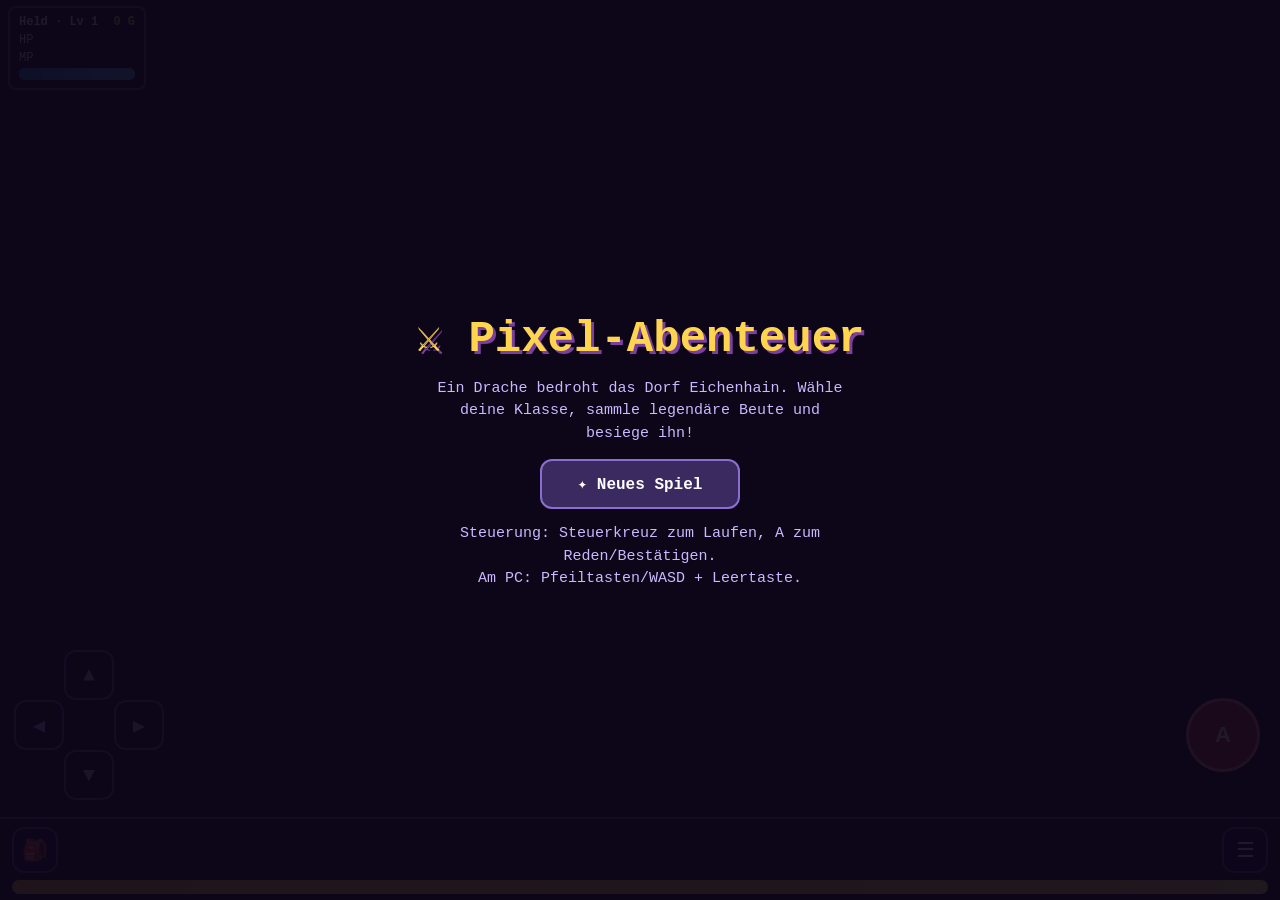
==== commit f0c37550: "Prozentzahlen in allen Balken und Namens-Schilder über jedem Kopf - Jeder Balken zeigt seinen Füllst" ====
--- a/rpg/index.html
+++ b/rpg/index.html
@@ -18,8 +18,11 @@
     display:flex; align-items:flex-start; gap:8px; pointer-events:none; z-index:5; }
   #hudBox { background:rgba(10,6,20,.78); border:2px solid #5d4a8a; border-radius:8px; padding:5px 9px;
     color:#fff; font-size:12px; line-height:1.5; min-width:138px; }
-  #hudBox .bar { height:7px; border-radius:4px; background:#33244d; overflow:hidden; margin:1px 0 3px 0; }
-  #hudBox .bar i { display:block; height:100%; border-radius:4px; transition:width .25s; }
+  #hudBox .bar { position:relative; height:12px; border-radius:5px; background:#33244d; overflow:hidden; margin:1px 0 3px 0; }
+  #hudBox .bar i { display:block; height:100%; border-radius:5px; transition:width .25s; }
+  .pct { position:absolute; inset:0; display:flex; align-items:center; justify-content:center;
+    font-size:9px; font-weight:bold; color:#fff; text-shadow:0 1px 2px rgba(0,0,0,.95), 0 0 3px rgba(0,0,0,.8);
+    pointer-events:none; }
   #hpBar i { background:linear-gradient(90deg,#e53935,#ff7043); }
   #mpBar i { background:linear-gradient(90deg,#1e88e5,#4fc3f7); }
   #xpBar i { background:linear-gradient(90deg,#fbc02d,#ffee58); }
@@ -34,12 +37,13 @@
     background:rgba(30,18,56,.92); color:#fff; font-size:21px; font-family:inherit;
     display:flex; align-items:center; justify-content:center; }
   #barBtns button:active { background:rgba(120,90,220,.6); }
-  #xpBarBottom { width:100%; height:6px; border-radius:3px; background:#33244d; overflow:hidden; }
+  #xpBarBottom { position:relative; width:100%; height:14px; border-radius:7px; background:#33244d; overflow:hidden; }
   #xpBarBottom i { display:block; height:100%; background:linear-gradient(90deg,#fbc02d,#ffee58); transition:width .25s; }
+  #xpBarBottom .pct { font-size:10px; }
 
   /* ---------- Touch-Steuerung ---------- */
   #controls { position:fixed; inset:0; pointer-events:none; z-index:5; }
-  #dpad { position:absolute; left:calc(14px + env(safe-area-inset-left)); bottom:calc(92px + env(safe-area-inset-bottom));
+  #dpad { position:absolute; left:calc(14px + env(safe-area-inset-left)); bottom:calc(100px + env(safe-area-inset-bottom));
     width:150px; height:150px; }
   .dbtn { position:absolute; width:50px; height:50px; pointer-events:auto;
     background:rgba(20,12,40,.65); border:2px solid #6a55a0; border-radius:12px;
@@ -49,7 +53,7 @@
   #dDown  { left:50px; top:100px; }
   #dLeft  { left:0;  top:50px; }
   #dRight { left:100px; top:50px; }
-  #btnA { position:absolute; right:calc(20px + env(safe-area-inset-right)); bottom:calc(120px + env(safe-area-inset-bottom));
+  #btnA { position:absolute; right:calc(20px + env(safe-area-inset-right)); bottom:calc(128px + env(safe-area-inset-bottom));
     width:74px; height:74px; border-radius:50%; pointer-events:auto;
     background:rgba(220,60,80,.78); border:3px solid #ff8a9a; color:#fff; font-size:22px; font-weight:bold;
     box-shadow:0 3px 12px rgba(0,0,0,.5); }
@@ -58,14 +62,14 @@
   /* ---------- Overlays / Boxen ---------- */
   .panel { background:#221638; border:3px solid #7a5fc0; border-radius:14px; color:#f0e9ff;
     box-shadow:0 8px 30px rgba(0,0,0,.6); }
-  #dialog { position:fixed; left:50%; transform:translateX(-50%); bottom:calc(90px + env(safe-area-inset-bottom));
+  #dialog { position:fixed; left:50%; transform:translateX(-50%); bottom:calc(98px + env(safe-area-inset-bottom));
     width:min(560px, calc(100% - 20px)); padding:12px 14px; font-size:15px; line-height:1.45;
     display:none; z-index:20; }
   #dialog .who { color:#ffd54f; font-weight:bold; margin-bottom:3px; font-size:13px; }
   #dialog .next { text-align:right; color:#a99ad4; font-size:12px; margin-top:4px; animation:blink 1s infinite; }
   @keyframes blink { 50% { opacity:.25; } }
 
-  #battleUI { position:fixed; left:50%; transform:translateX(-50%); bottom:calc(86px + env(safe-area-inset-bottom));
+  #battleUI { position:fixed; left:50%; transform:translateX(-50%); bottom:calc(94px + env(safe-area-inset-bottom));
     width:min(560px, calc(100% - 16px)); padding:10px; display:none; z-index:20; }
   #bLog { font-size:14px; line-height:1.4; min-height:40px; margin-bottom:8px; color:#fff; }
   #bBtns { display:grid; grid-template-columns:1fr 1fr; gap:8px; }
@@ -158,7 +162,7 @@
   <div id="hudBox">
     <div id="hudTop"><span id="hudName">Held · Lv 1</span><span id="hudGold">0 G</span></div>
     <div>HP <span id="hpTxt"></span></div>
-    <div>MP <span id="mpTxt"></span></div><div class="bar" id="mpBar"><i></i></div>
+    <div>MP <span id="mpTxt"></span></div><div class="bar" id="mpBar"><i></i><span class="pct" id="mpPct"></span></div>
   </div>
 </div>
 <div id="bottomBar">
@@ -166,7 +170,7 @@
     <button id="btnInv">🎒</button>
     <button id="btnMenu">☰</button>
   </div>
-  <div id="xpBarBottom"><i></i></div>
+  <div id="xpBarBottom"><i></i><span class="pct" id="xpPct"></span></div>
 </div>
 
 <div id="controls">
@@ -1523,11 +1527,12 @@
   g.restore();
 }
 
-// Schwebender HP-Balken über dem Kopf: grün > 75 %, gelb > 50 %, orange > 25 %, sonst rot
+// Schwebender HP-Balken über dem Kopf: grün > 75 %, gelb > 50 %, orange > 25 %, sonst rot.
+// Im Balken steht immer die Prozentzahl.
 const hpColor = f => f > 0.75 ? '#5fd068' : f > 0.5 ? '#ffd54f' : f > 0.25 ? '#ff9333' : '#e85050';
 function drawHpBar(g, xc, y, w, frac) {
   frac = clamp(frac, 0, 1);
-  const h = Math.max(4, Math.round(w * 0.11));
+  const h = Math.max(9, Math.round(w * 0.18));
   const x = Math.round(xc - w / 2), yy = Math.round(y);
   g.fillStyle = 'rgba(0,0,0,.55)';
   g.fillRect(x - 1.5, yy - 1.5, Math.round(w) + 3, h + 3);
@@ -1535,6 +1540,23 @@
   g.fillRect(x, yy, Math.round(w), h);
   g.fillStyle = hpColor(frac);
   g.fillRect(x, yy, Math.round(w * frac), h);
+  const txt = Math.round(frac * 100) + '%';
+  const ty = yy + h - Math.max(2, Math.round(h * 0.18));
+  g.font = 'bold ' + (h - 2) + 'px monospace';
+  g.textAlign = 'center';
+  g.strokeStyle = 'rgba(10,5,20,.85)'; g.lineWidth = 2.5;
+  g.strokeText(txt, xc, ty);
+  g.fillStyle = '#fff';
+  g.fillText(txt, xc, ty);
+}
+// Namens-Schild, das über dem Kopf schwebt
+function drawNameTag(g, xc, y, fs, text) {
+  g.font = 'bold ' + Math.round(fs) + 'px monospace';
+  g.textAlign = 'center';
+  g.strokeStyle = 'rgba(10,5,20,.85)'; g.lineWidth = 3;
+  g.strokeText(text, xc, y);
+  g.fillStyle = '#fff';
+  g.fillText(text, xc, y);
 }
 
 // ---------- Helden-Looks (Ritter-Figuren nach den Original-Artworks) ----------
@@ -1648,6 +1670,8 @@
   ui.mpTxt.textContent = G.mp + '/' + s.maxMp;
   ui.mpBar.style.width = (100 * G.mp / s.maxMp) + '%';
   ui.xpBar.style.width = (100 * G.xp / xpNext(G.lvl)) + '%';
+  $('mpPct').textContent = Math.round(100 * G.mp / s.maxMp) + '%';
+  $('xpPct').textContent = Math.round(100 * G.xp / xpNext(G.lvl)) + ' % XP';
 }
 
 // ---------- Dialog-System ----------
@@ -2537,6 +2561,7 @@
       const bob = Math.sin(t * 1.5) * TS * 0.06;
       drawSprite(cx, 'drache', sx - TS * 0.5, sy - TS * 0.7 + bob, TS * 2);
       drawHpBar(cx, sx + TS * 0.5, sy - TS * 0.85 + bob, TS * 1.4, 1);
+      drawNameTag(cx, sx + TS * 0.5, sy - TS * 0.92 + bob, TS * 0.3, n.name);
     } else {
       // NPC dreht sich zum Helden, wenn er direkt daneben steht
       let nd = 'down';
@@ -2546,6 +2571,7 @@
       }
       drawActor(cx, FIGS[n.fig], sx + TS / 2, sy + TS * 0.97, TS * 1.22, { dir: nd, pose: 'idle', t });
       drawHpBar(cx, sx + TS / 2, sy + TS * 0.97 - TS * 1.42, TS * 0.85, 1);
+      drawNameTag(cx, sx + TS / 2, sy + TS * 0.97 - TS * 1.5, TS * 0.26, n.name);
       // kleines Hinweissymbol über Quest-NPC
       if (n.kind === 'elder' && !G.flags.dragonDead) {
         cx.fillStyle = '#ffd54f';
@@ -2562,6 +2588,7 @@
     dir: G.dir, pose: player.moving ? 'walk' : 'idle', t, ph: player.anim,
   });
   drawHpBar(cx, hx + TS / 2, hy + TS * 0.97 - TS * 1.55, TS * 0.95, G.hp / stats().maxHp);
+  drawNameTag(cx, hx + TS / 2, hy + TS * 0.97 - TS * 1.63, TS * 0.28, CLASSES[G.cls].name);
 
   // Gebiets-Name kurz nach Kartenwechsel
   if (fade > 0) {
@@ -2622,6 +2649,7 @@
     }
     drawActor(cx, heroFig(), heroX, heroY, hh, { dir: 'right', pose: hpose, pt: hpt, t });
     drawHpBar(cx, heroX, heroY - hh * 1.22, hh * 0.55, G.hp / stats().maxHp);
+    drawNameTag(cx, heroX, heroY - hh * 1.28, hh * 0.085, CLASSES[G.cls].name);
     if (hpose === 'cast') { // Funken um die erhobene Hand
       for (let i = 0; i < 5; i++) {
         const a = t * 6 + i * 1.26;
@@ -2638,21 +2666,22 @@
     if (B.poison > 0) title += ' ☠';
     cx.textAlign = 'center';
     drawHpBar(cx, ex + size / 2, ey - size * 0.12, size * 0.6, frac);
+    drawNameTag(cx, ex + size / 2, ey - size * 0.12 - 10, Math.min(W, H) * 0.04, title);
     if (B.boss) {
       // großer Boss-Balken oben (wie in Elden Ring, bis der Boss fällt)
       const bw = Math.min(W * 0.86, 460), bx = W / 2 - bw / 2, by = H * 0.16;
-      cx.fillStyle = '#fff';
-      cx.font = 'bold ' + Math.round(Math.min(W, H) * 0.045) + 'px monospace';
-      cx.fillText(title, W / 2, by - 11);
+      drawNameTag(cx, W / 2, by - 11, Math.min(W, H) * 0.045, title);
       cx.fillStyle = 'rgba(0,0,0,.6)'; cx.fillRect(bx - 3, by - 3, bw + 6, 20);
       cx.fillStyle = '#33244d'; cx.fillRect(bx, by, bw, 14);
       cx.fillStyle = hpColor(frac); cx.fillRect(bx, by, bw * frac, 14);
       cx.strokeStyle = '#caa14a'; cx.lineWidth = 2;
       cx.strokeRect(bx - 3, by - 3, bw + 6, 20);
-    } else {
+      const pct = Math.round(frac * 100) + '%'; // Prozentzahl im Boss-Balken
+      cx.font = 'bold 11px monospace';
+      cx.strokeStyle = 'rgba(10,5,20,.85)'; cx.lineWidth = 2.5;
+      cx.strokeText(pct, W / 2, by + 11);
       cx.fillStyle = '#fff';
-      cx.font = 'bold ' + Math.round(Math.min(W, H) * 0.04) + 'px monospace';
-      cx.fillText(title, ex + size / 2, ey - size * 0.12 - 10);
+      cx.fillText(pct, W / 2, by + 11);
     }
     // Buff-/Status-Anzeige des Helden
     const badges = [];
